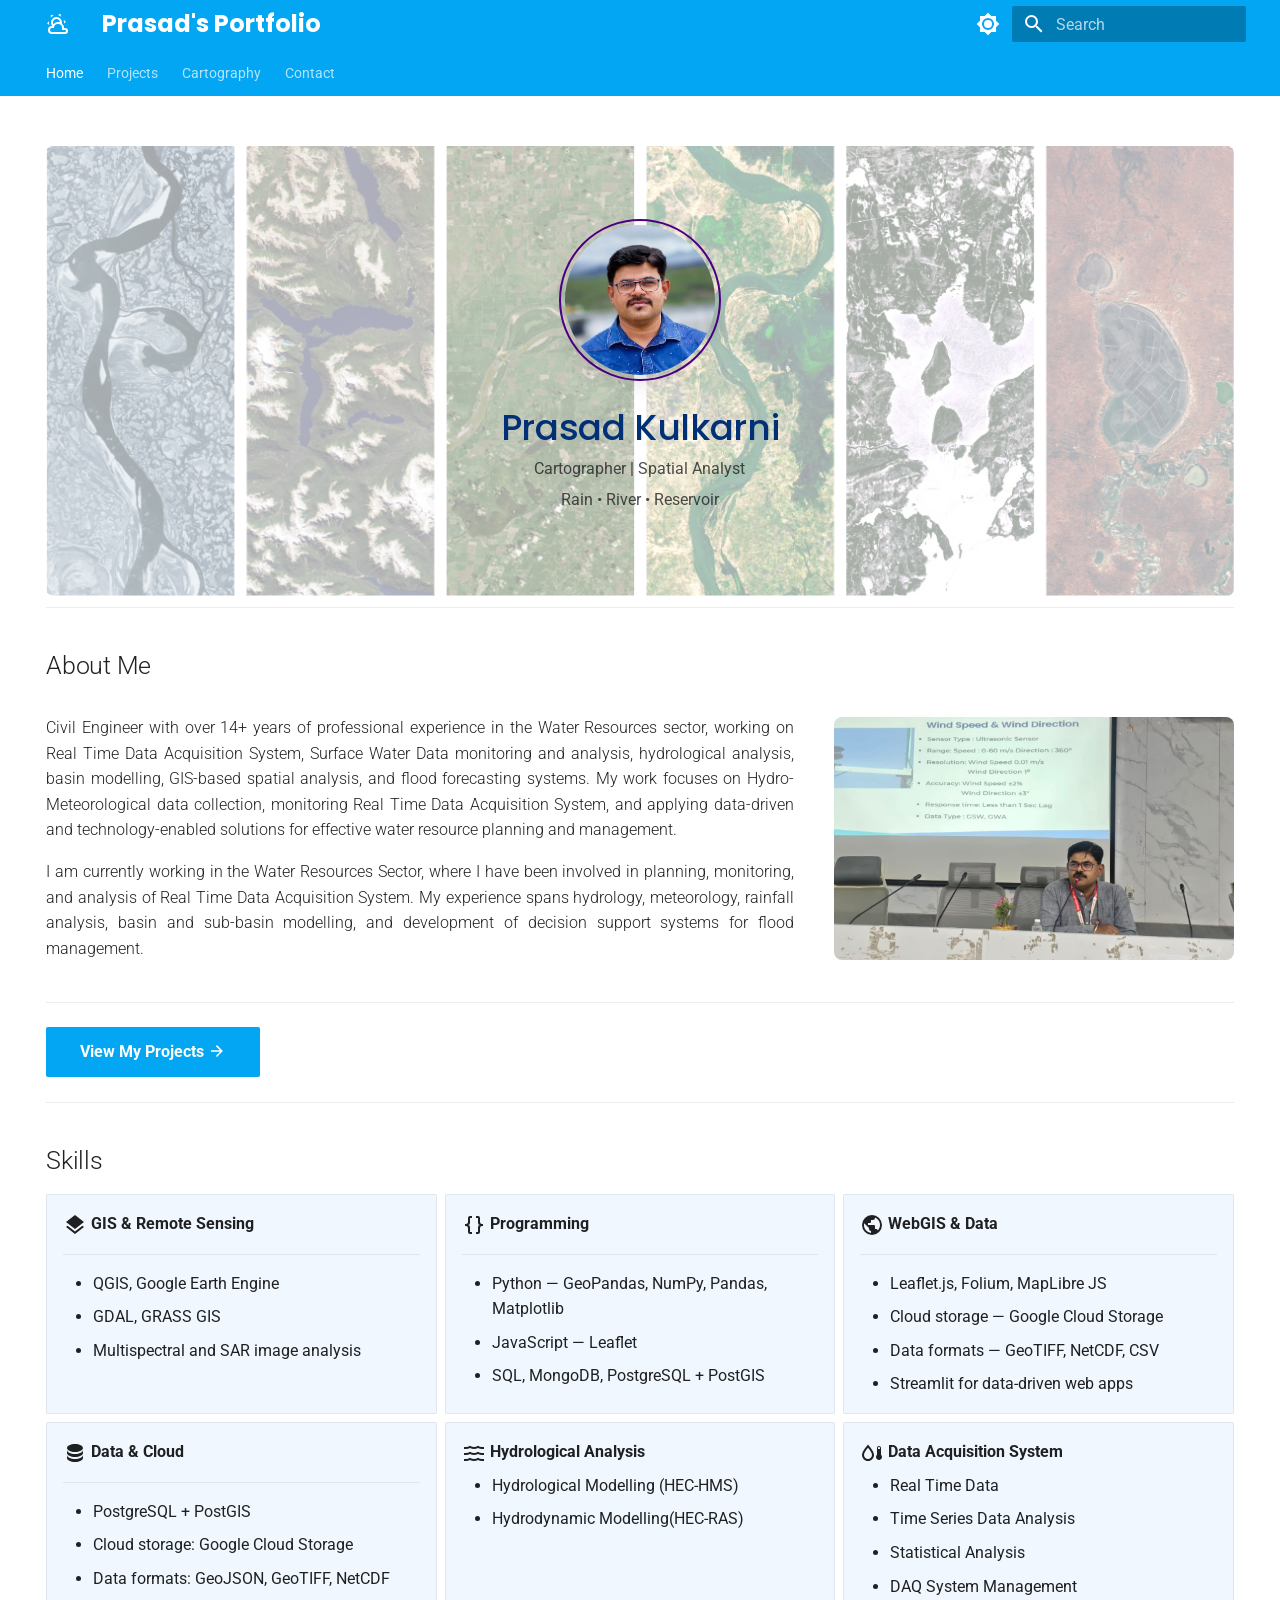
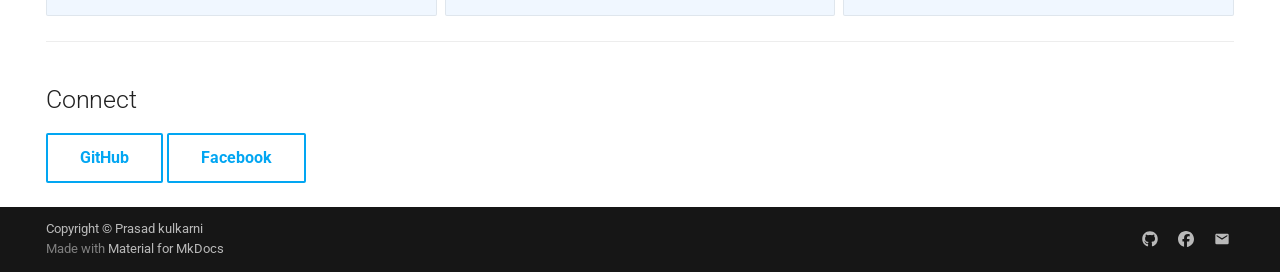
==== index.html @ f1de68cf "Deployed 03bf643 with MkDocs version: 1.6.1" ====
<!doctype html>
<html lang="en" class="no-js">
  <head>
    
      <meta charset="utf-8">
      <meta name="viewport" content="width=device-width,initial-scale=1">
      
        <meta name="description" content="Portfolio of Prasad Kulkarni — GIS, Remote Sensing, and Spatial Data Science">
      
      
        <meta name="author" content="Prasad Kulkarni">
      
      
      
      
        <link rel="next" href="projects/">
      
      
        
      
      
      <link rel="icon" href="assets/images/favicon.png">
      <meta name="generator" content="mkdocs-1.6.1, mkdocs-material-9.7.6">
    
    
      
        <title>Prasad's Portfolio</title>
      
    
    
      <link rel="stylesheet" href="assets/stylesheets/main.484c7ddc.min.css">
      
        
        <link rel="stylesheet" href="assets/stylesheets/palette.ab4e12ef.min.css">
      
      


    
    
      
    
    
      
        
        
        <link rel="preconnect" href="https://fonts.gstatic.com" crossorigin>
        <link rel="stylesheet" href="https://fonts.googleapis.com/css?family=Roboto:300,300i,400,400i,700,700i%7CRoboto+Mono:400,400i,700,700i&display=fallback">
        <style>:root{--md-text-font:"Roboto";--md-code-font:"Roboto Mono"}</style>
      
    
    
      <link rel="stylesheet" href="assets/css/extra.css">
    
    <script>__md_scope=new URL(".",location),__md_hash=e=>[...e].reduce(((e,_)=>(e<<5)-e+_.charCodeAt(0)),0),__md_get=(e,_=localStorage,t=__md_scope)=>JSON.parse(_.getItem(t.pathname+"."+e)),__md_set=(e,_,t=localStorage,a=__md_scope)=>{try{t.setItem(a.pathname+"."+e,JSON.stringify(_))}catch(e){}}</script>
    
      

    
    
  </head>
  
  
    
    
      
    
    
    
    
    <body dir="ltr" data-md-color-scheme="default" data-md-color-primary="light-blue" data-md-color-accent="indigo">
  
    
    <input class="md-toggle" data-md-toggle="drawer" type="checkbox" id="__drawer" autocomplete="off">
    <input class="md-toggle" data-md-toggle="search" type="checkbox" id="__search" autocomplete="off">
    <label class="md-overlay" for="__drawer"></label>
    <div data-md-component="skip">
      
        
        <a href="#about-me" class="md-skip">
          Skip to content
        </a>
      
    </div>
    <div data-md-component="announce">
      
    </div>
    
    
      

<header class="md-header" data-md-component="header">
  <nav class="md-header__inner md-grid" aria-label="Header">
    <a href="." title="Prasad&#39;s Portfolio" class="md-header__button md-logo" aria-label="Prasad's Portfolio" data-md-component="logo">
      
  
  <svg xmlns="http://www.w3.org/2000/svg" viewBox="0 0 24 24"><path d="M12.74 5.47c2.36 1.03 3.61 3.56 3.18 5.99A6 6 0 0 1 18 16v.17a3 3 0 0 1 1-.17 3 3 0 0 1 3 3 3 3 0 0 1-3 3H6a4 4 0 0 1-4-4 4 4 0 0 1 4-4h.27C5 12.45 4.6 10.24 5.5 8.26a5.49 5.49 0 0 1 7.24-2.79m-.81 1.83c-1.77-.8-3.84.01-4.62 1.77-.46 1.02-.38 2.15.1 3.06A5.99 5.99 0 0 1 12 10c.7 0 1.38.12 2 .34a3.51 3.51 0 0 0-2.07-3.04m1.62-3.66c-.55-.24-1.1-.41-1.67-.52l2.49-1.3.9 2.89a7.7 7.7 0 0 0-1.72-1.07m-7.46.8c-.49.35-.92.75-1.29 1.19l.11-2.81 2.96.68c-.62.21-1.22.53-1.78.94M18 9.71c-.09-.59-.22-1.16-.41-1.71l2.38 1.5-2.05 2.23c.11-.65.13-1.33.08-2.02M3.04 11.3c.07.6.2 1.17.39 1.7l-2.37-1.5L3.1 9.28c-.1.65-.13 1.33-.06 2.02M19 18h-3v-2a4 4 0 0 0-4-4 4 4 0 0 0-4 4H6a2 2 0 0 0-2 2 2 2 0 0 0 2 2h13a1 1 0 0 0 1-1 1 1 0 0 0-1-1"/></svg>

    </a>
    <label class="md-header__button md-icon" for="__drawer">
      
      <svg xmlns="http://www.w3.org/2000/svg" viewBox="0 0 24 24"><path d="M3 6h18v2H3zm0 5h18v2H3zm0 5h18v2H3z"/></svg>
    </label>
    <div class="md-header__title" data-md-component="header-title">
      <div class="md-header__ellipsis">
        <div class="md-header__topic">
          <span class="md-ellipsis">
            Prasad's Portfolio
          </span>
        </div>
        <div class="md-header__topic" data-md-component="header-topic">
          <span class="md-ellipsis">
            
              Home
            
          </span>
        </div>
      </div>
    </div>
    
      
        <form class="md-header__option" data-md-component="palette">
  
    
    
    
    <input class="md-option" data-md-color-media="" data-md-color-scheme="default" data-md-color-primary="light-blue" data-md-color-accent="indigo"  aria-label="Switch to dark mode"  type="radio" name="__palette" id="__palette_0">
    
      <label class="md-header__button md-icon" title="Switch to dark mode" for="__palette_1" hidden>
        <svg xmlns="http://www.w3.org/2000/svg" viewBox="0 0 24 24"><path d="M12 8a4 4 0 0 0-4 4 4 4 0 0 0 4 4 4 4 0 0 0 4-4 4 4 0 0 0-4-4m0 10a6 6 0 0 1-6-6 6 6 0 0 1 6-6 6 6 0 0 1 6 6 6 6 0 0 1-6 6m8-9.31V4h-4.69L12 .69 8.69 4H4v4.69L.69 12 4 15.31V20h4.69L12 23.31 15.31 20H20v-4.69L23.31 12z"/></svg>
      </label>
    
  
    
    
    
    <input class="md-option" data-md-color-media="" data-md-color-scheme="slate" data-md-color-primary="black" data-md-color-accent="indigo"  aria-label="Switch to light mode"  type="radio" name="__palette" id="__palette_1">
    
      <label class="md-header__button md-icon" title="Switch to light mode" for="__palette_0" hidden>
        <svg xmlns="http://www.w3.org/2000/svg" viewBox="0 0 24 24"><path d="M12 18c-.89 0-1.74-.2-2.5-.55C11.56 16.5 13 14.42 13 12s-1.44-4.5-3.5-5.45C10.26 6.2 11.11 6 12 6a6 6 0 0 1 6 6 6 6 0 0 1-6 6m8-9.31V4h-4.69L12 .69 8.69 4H4v4.69L.69 12 4 15.31V20h4.69L12 23.31 15.31 20H20v-4.69L23.31 12z"/></svg>
      </label>
    
  
</form>
      
    
    
      <script>var palette=__md_get("__palette");if(palette&&palette.color){if("(prefers-color-scheme)"===palette.color.media){var media=matchMedia("(prefers-color-scheme: light)"),input=document.querySelector(media.matches?"[data-md-color-media='(prefers-color-scheme: light)']":"[data-md-color-media='(prefers-color-scheme: dark)']");palette.color.media=input.getAttribute("data-md-color-media"),palette.color.scheme=input.getAttribute("data-md-color-scheme"),palette.color.primary=input.getAttribute("data-md-color-primary"),palette.color.accent=input.getAttribute("data-md-color-accent")}for(var[key,value]of Object.entries(palette.color))document.body.setAttribute("data-md-color-"+key,value)}</script>
    
    
    
      
      
        <label class="md-header__button md-icon" for="__search">
          
          <svg xmlns="http://www.w3.org/2000/svg" viewBox="0 0 24 24"><path d="M9.5 3A6.5 6.5 0 0 1 16 9.5c0 1.61-.59 3.09-1.56 4.23l.27.27h.79l5 5-1.5 1.5-5-5v-.79l-.27-.27A6.52 6.52 0 0 1 9.5 16 6.5 6.5 0 0 1 3 9.5 6.5 6.5 0 0 1 9.5 3m0 2C7 5 5 7 5 9.5S7 14 9.5 14 14 12 14 9.5 12 5 9.5 5"/></svg>
        </label>
        <div class="md-search" data-md-component="search" role="dialog">
  <label class="md-search__overlay" for="__search"></label>
  <div class="md-search__inner" role="search">
    <form class="md-search__form" name="search">
      <input type="text" class="md-search__input" name="query" aria-label="Search" placeholder="Search" autocapitalize="off" autocorrect="off" autocomplete="off" spellcheck="false" data-md-component="search-query" required>
      <label class="md-search__icon md-icon" for="__search">
        
        <svg xmlns="http://www.w3.org/2000/svg" viewBox="0 0 24 24"><path d="M9.5 3A6.5 6.5 0 0 1 16 9.5c0 1.61-.59 3.09-1.56 4.23l.27.27h.79l5 5-1.5 1.5-5-5v-.79l-.27-.27A6.52 6.52 0 0 1 9.5 16 6.5 6.5 0 0 1 3 9.5 6.5 6.5 0 0 1 9.5 3m0 2C7 5 5 7 5 9.5S7 14 9.5 14 14 12 14 9.5 12 5 9.5 5"/></svg>
        
        <svg xmlns="http://www.w3.org/2000/svg" viewBox="0 0 24 24"><path d="M20 11v2H8l5.5 5.5-1.42 1.42L4.16 12l7.92-7.92L13.5 5.5 8 11z"/></svg>
      </label>
      <nav class="md-search__options" aria-label="Search">
        
        <button type="reset" class="md-search__icon md-icon" title="Clear" aria-label="Clear" tabindex="-1">
          
          <svg xmlns="http://www.w3.org/2000/svg" viewBox="0 0 24 24"><path d="M19 6.41 17.59 5 12 10.59 6.41 5 5 6.41 10.59 12 5 17.59 6.41 19 12 13.41 17.59 19 19 17.59 13.41 12z"/></svg>
        </button>
      </nav>
      
    </form>
    <div class="md-search__output">
      <div class="md-search__scrollwrap" tabindex="0" data-md-scrollfix>
        <div class="md-search-result" data-md-component="search-result">
          <div class="md-search-result__meta">
            Initializing search
          </div>
          <ol class="md-search-result__list" role="presentation"></ol>
        </div>
      </div>
    </div>
  </div>
</div>
      
    
    
  </nav>
  
</header>
    
    <div class="md-container" data-md-component="container">
      
      
        
          
            
<nav class="md-tabs" aria-label="Tabs" data-md-component="tabs">
  <div class="md-grid">
    <ul class="md-tabs__list">
      
        
  
  
  
    
  
  
    <li class="md-tabs__item md-tabs__item--active">
      <a href="." class="md-tabs__link">
        
  
  
    
  
  Home

      </a>
    </li>
  

      
        
  
  
  
  
    
    
      <li class="md-tabs__item">
        <a href="projects/" class="md-tabs__link">
          
  
  
  Projects

        </a>
      </li>
    
  

      
        
  
  
  
  
    <li class="md-tabs__item">
      <a href="cartography/" class="md-tabs__link">
        
  
  
    
  
  Cartography

      </a>
    </li>
  

      
        
  
  
  
  
    <li class="md-tabs__item">
      <a href="contact/" class="md-tabs__link">
        
  
  
    
  
  Contact

      </a>
    </li>
  

      
    </ul>
  </div>
</nav>
          
        
      
      <main class="md-main" data-md-component="main">
        <div class="md-main__inner md-grid">
          
            
              
                
              
              <div class="md-sidebar md-sidebar--primary" data-md-component="sidebar" data-md-type="navigation" hidden>
                <div class="md-sidebar__scrollwrap">
                  <div class="md-sidebar__inner">
                    


  


<nav class="md-nav md-nav--primary md-nav--lifted" aria-label="Navigation" data-md-level="0">
  <label class="md-nav__title" for="__drawer">
    <a href="." title="Prasad&#39;s Portfolio" class="md-nav__button md-logo" aria-label="Prasad's Portfolio" data-md-component="logo">
      
  
  <svg xmlns="http://www.w3.org/2000/svg" viewBox="0 0 24 24"><path d="M12.74 5.47c2.36 1.03 3.61 3.56 3.18 5.99A6 6 0 0 1 18 16v.17a3 3 0 0 1 1-.17 3 3 0 0 1 3 3 3 3 0 0 1-3 3H6a4 4 0 0 1-4-4 4 4 0 0 1 4-4h.27C5 12.45 4.6 10.24 5.5 8.26a5.49 5.49 0 0 1 7.24-2.79m-.81 1.83c-1.77-.8-3.84.01-4.62 1.77-.46 1.02-.38 2.15.1 3.06A5.99 5.99 0 0 1 12 10c.7 0 1.38.12 2 .34a3.51 3.51 0 0 0-2.07-3.04m1.62-3.66c-.55-.24-1.1-.41-1.67-.52l2.49-1.3.9 2.89a7.7 7.7 0 0 0-1.72-1.07m-7.46.8c-.49.35-.92.75-1.29 1.19l.11-2.81 2.96.68c-.62.21-1.22.53-1.78.94M18 9.71c-.09-.59-.22-1.16-.41-1.71l2.38 1.5-2.05 2.23c.11-.65.13-1.33.08-2.02M3.04 11.3c.07.6.2 1.17.39 1.7l-2.37-1.5L3.1 9.28c-.1.65-.13 1.33-.06 2.02M19 18h-3v-2a4 4 0 0 0-4-4 4 4 0 0 0-4 4H6a2 2 0 0 0-2 2 2 2 0 0 0 2 2h13a1 1 0 0 0 1-1 1 1 0 0 0-1-1"/></svg>

    </a>
    Prasad's Portfolio
  </label>
  
  <ul class="md-nav__list" data-md-scrollfix>
    
      
      
  
  
    
  
  
  
    <li class="md-nav__item md-nav__item--active">
      
      <input class="md-nav__toggle md-toggle" type="checkbox" id="__toc">
      
      
      
        <label class="md-nav__link md-nav__link--active" for="__toc">
          
  
  
  <span class="md-ellipsis">
    
  
    Home
  

    
  </span>
  
  

          <span class="md-nav__icon md-icon"></span>
        </label>
      
      <a href="." class="md-nav__link md-nav__link--active">
        
  
  
  <span class="md-ellipsis">
    
  
    Home
  

    
  </span>
  
  

      </a>
      
        

<nav class="md-nav md-nav--secondary" aria-label="Table of contents">
  
  
  
  
    <label class="md-nav__title" for="__toc">
      <span class="md-nav__icon md-icon"></span>
      Table of contents
    </label>
    <ul class="md-nav__list" data-md-component="toc" data-md-scrollfix>
      
        <li class="md-nav__item">
  <a href="#about-me" class="md-nav__link">
    <span class="md-ellipsis">
      
        About Me
      
    </span>
  </a>
  
</li>
      
        <li class="md-nav__item">
  <a href="#skills" class="md-nav__link">
    <span class="md-ellipsis">
      
        Skills
      
    </span>
  </a>
  
</li>
      
        <li class="md-nav__item">
  <a href="#connect" class="md-nav__link">
    <span class="md-ellipsis">
      
        Connect
      
    </span>
  </a>
  
</li>
      
    </ul>
  
</nav>
      
    </li>
  

    
      
      
  
  
  
  
    
    
    
    
      
      
    
    
    <li class="md-nav__item md-nav__item--nested">
      
        
        
        <input class="md-nav__toggle md-toggle " type="checkbox" id="__nav_2" >
        
          
          <label class="md-nav__link" for="__nav_2" id="__nav_2_label" tabindex="0">
            
  
  
  <span class="md-ellipsis">
    
  
    Projects
  

    
  </span>
  
  

            <span class="md-nav__icon md-icon"></span>
          </label>
        
        <nav class="md-nav" data-md-level="1" aria-labelledby="__nav_2_label" aria-expanded="false">
          <label class="md-nav__title" for="__nav_2">
            <span class="md-nav__icon md-icon"></span>
            
  
    Projects
  

          </label>
          <ul class="md-nav__list" data-md-scrollfix>
            
              
                
  
  
  
  
    <li class="md-nav__item">
      <a href="projects/" class="md-nav__link">
        
  
  
  <span class="md-ellipsis">
    
  
    All Projects
  

    
  </span>
  
  

      </a>
    </li>
  

              
            
              
                
  
  
  
  
    <li class="md-nav__item">
      <a href="projects/godavari-flood/" class="md-nav__link">
        
  
  
  <span class="md-ellipsis">
    
  
    Flood Mapping Project
  

    
  </span>
  
  

      </a>
    </li>
  

              
            
              
                
  
  
  
  
    <li class="md-nav__item">
      <a href="projects/Daily-Rainfall-From-IMD-Gridded-Data/" class="md-nav__link">
        
  
  
  <span class="md-ellipsis">
    
  
    Daily Rainfall Data Download from IMD
  

    
  </span>
  
  

      </a>
    </li>
  

              
            
          </ul>
        </nav>
      
    </li>
  

    
      
      
  
  
  
  
    <li class="md-nav__item">
      <a href="cartography/" class="md-nav__link">
        
  
  
  <span class="md-ellipsis">
    
  
    Cartography
  

    
  </span>
  
  

      </a>
    </li>
  

    
      
      
  
  
  
  
    <li class="md-nav__item">
      <a href="contact/" class="md-nav__link">
        
  
  
  <span class="md-ellipsis">
    
  
    Contact
  

    
  </span>
  
  

      </a>
    </li>
  

    
  </ul>
</nav>
                  </div>
                </div>
              </div>
            
            
              
                
              
              <div class="md-sidebar md-sidebar--secondary" data-md-component="sidebar" data-md-type="toc" hidden>
                <div class="md-sidebar__scrollwrap">
                  <div class="md-sidebar__inner">
                    

<nav class="md-nav md-nav--secondary" aria-label="Table of contents">
  
  
  
  
    <label class="md-nav__title" for="__toc">
      <span class="md-nav__icon md-icon"></span>
      Table of contents
    </label>
    <ul class="md-nav__list" data-md-component="toc" data-md-scrollfix>
      
        <li class="md-nav__item">
  <a href="#about-me" class="md-nav__link">
    <span class="md-ellipsis">
      
        About Me
      
    </span>
  </a>
  
</li>
      
        <li class="md-nav__item">
  <a href="#skills" class="md-nav__link">
    <span class="md-ellipsis">
      
        Skills
      
    </span>
  </a>
  
</li>
      
        <li class="md-nav__item">
  <a href="#connect" class="md-nav__link">
    <span class="md-ellipsis">
      
        Connect
      
    </span>
  </a>
  
</li>
      
    </ul>
  
</nav>
                  </div>
                </div>
              </div>
            
          
          
            <div class="md-content" data-md-component="content">
              
              <article class="md-content__inner md-typeset">
                
                  
  




<!--
CHECKLIST FOR THIS PAGE:
- [ ] Replace [YOUR NAME] with your full name (3 places)
- [ ] Replace [YOUR JOB TITLE] with your current or target role
- [ ] Replace [YOUR TAGLINE] with a short phrase describing your focus
- [ ] Rewrite the About Me paragraph with your own words
- [ ] Replace assets/images/profile.png with your actual photo (keep the filename or update it below)
- [ ] Replace assets/images/about.png with your own image (a field photo, map, or workspace shot)
- [ ] Edit the skill cards to match your actual skills (add, remove, or rename cards as needed)
- [ ] Update GitHub and LinkedIn links in the Connect section
- [ ] Add your CV PDF to docs/assets/ and update the filename in the Download CV button
-->

<div class="hero">
  <div class="hero-content">
    <img src="assets/images/profile.png" alt="prasad kulkarni" class="profile-photo">
    <h1>Prasad Kulkarni</h1>
    <p>Cartographer | Spatial Analyst</p>
    <p class="tagline">
      Rain • River • Reservoir
    </p>
  </div>
</div>

<hr />
<h2 id="about-me">About Me</h2>
<div class="about-section">
<div class="about-text">
<p>Civil Engineer with over 14+ years of professional experience in the Water Resources sector, working on Real Time Data Acquisition System, Surface Water Data monitoring and analysis, hydrological analysis, basin modelling, GIS-based spatial analysis, and flood forecasting systems. My work focuses on Hydro-Meteorological data collection, monitoring Real Time Data Acquisition System, and applying data-driven and technology-enabled solutions for effective water resource planning and management.</p>
<p>I am currently working in the Water Resources Sector,  where I have been involved in planning, monitoring, and analysis of Real Time 
Data Acquisition System. My experience spans hydrology, meteorology, rainfall analysis, basin and sub-basin modelling, and development of decision support systems for flood management.</p>
</div>
<div class="about-image">
  <img src="assets/images/about.png" alt="About">
</div>
</div>
<hr />
<p><a class="md-button md-button--primary" href="projects/">View My Projects <span class="twemoji"><svg xmlns="http://www.w3.org/2000/svg" viewBox="0 0 24 24"><path d="M4 11v2h12l-5.5 5.5 1.42 1.42L19.84 12l-7.92-7.92L10.5 5.5 16 11z"/></svg></span></a></p>
<!-- [Download CV :material-download:](assets/[YOUR-NAME]-CV.pdf){ .md-button } -->

<hr />
<h2 id="skills">Skills</h2>
<div class="grid cards">
<ul>
<li>
<p><span class="twemoji lg middle"><svg xmlns="http://www.w3.org/2000/svg" viewBox="0 0 24 24"><path d="m12 16 7.36-5.73L21 9l-9-7-9 7 1.63 1.27M12 18.54l-7.38-5.73L3 14.07l9 7 9-7-1.63-1.27z"/></svg></span> <strong>GIS &amp; Remote Sensing</strong></p>
<hr />
<ul>
<li>QGIS, Google Earth Engine</li>
<li>GDAL, GRASS GIS</li>
<li>Multispectral and SAR image analysis</li>
</ul>
</li>
<li>
<p><span class="twemoji lg middle"><svg xmlns="http://www.w3.org/2000/svg" viewBox="0 0 24 24"><path d="M8 3a2 2 0 0 0-2 2v4a2 2 0 0 1-2 2H3v2h1a2 2 0 0 1 2 2v4a2 2 0 0 0 2 2h2v-2H8v-5a2 2 0 0 0-2-2 2 2 0 0 0 2-2V5h2V3m6 0a2 2 0 0 1 2 2v4a2 2 0 0 0 2 2h1v2h-1a2 2 0 0 0-2 2v4a2 2 0 0 1-2 2h-2v-2h2v-5a2 2 0 0 1 2-2 2 2 0 0 1-2-2V5h-2V3z"/></svg></span> <strong>Programming</strong></p>
<hr />
<ul>
<li>Python — GeoPandas, NumPy, Pandas, Matplotlib</li>
<li>JavaScript — Leaflet</li>
<li>SQL, MongoDB, PostgreSQL + PostGIS</li>
</ul>
</li>
</ul>
<!-- -   :material-star-four-points:{ .lg .middle } **Machine Learning & GeoAI**

    ---

    - Supervised classification — Random Forest, XGBoost
    - Deep learning for image segmentation — U-Net, SAM
    - scikit-learn, PyTorch, TensorFlow
    - Object detection in satellite imagery -->
<ul>
<li>
<p><span class="twemoji lg middle"><svg xmlns="http://www.w3.org/2000/svg" viewBox="0 0 24 24"><path d="M17.9 17.39c-.26-.8-1.01-1.39-1.9-1.39h-1v-3a1 1 0 0 0-1-1H8v-2h2a1 1 0 0 0 1-1V7h2a2 2 0 0 0 2-2v-.41a7.984 7.984 0 0 1 2.9 12.8M11 19.93c-3.95-.49-7-3.85-7-7.93 0-.62.08-1.22.21-1.79L9 15v1a2 2 0 0 0 2 2m1-16A10 10 0 0 0 2 12a10 10 0 0 0 10 10 10 10 0 0 0 10-10A10 10 0 0 0 12 2"/></svg></span> <strong>WebGIS &amp; Data</strong></p>
<hr />
<ul>
<li>Leaflet.js, Folium, MapLibre JS</li>
<li>Cloud storage — Google Cloud Storage</li>
<li>Data formats — GeoTIFF, NetCDF, CSV</li>
<li>Streamlit for data-driven web apps</li>
</ul>
</li>
<li>
<p><span class="twemoji lg middle"><svg xmlns="http://www.w3.org/2000/svg" viewBox="0 0 24 24"><path d="M12 3C7.58 3 4 4.79 4 7s3.58 4 8 4 8-1.79 8-4-3.58-4-8-4M4 9v3c0 2.21 3.58 4 8 4s8-1.79 8-4V9c0 2.21-3.58 4-8 4s-8-1.79-8-4m0 5v3c0 2.21 3.58 4 8 4s8-1.79 8-4v-3c0 2.21-3.58 4-8 4s-8-1.79-8-4"/></svg></span> <strong>Data &amp; Cloud</strong></p>
<hr />
<ul>
<li>PostgreSQL + PostGIS</li>
<li>Cloud storage: Google Cloud Storage</li>
<li>Data formats: GeoJSON, GeoTIFF, NetCDF</li>
</ul>
</li>
<li>
<p><span class="twemoji lg middle"><svg xmlns="http://www.w3.org/2000/svg" viewBox="0 0 24 24"><path d="M20 12h2v2h-2c-1.38 0-2.74-.35-4-1-2.5 1.3-5.5 1.3-8 0-1.26.65-2.63 1-4 1H2v-2h2c1.39 0 2.78-.47 4-1.33 2.44 1.71 5.56 1.71 8 0 1.22.86 2.61 1.33 4 1.33m0-6h2v2h-2c-1.38 0-2.74-.35-4-1-2.5 1.3-5.5 1.3-8 0-1.26.65-2.63 1-4 1H2V6h2c1.39 0 2.78-.47 4-1.33 2.44 1.71 5.56 1.71 8 0C17.22 5.53 18.61 6 20 6m0 12h2v2h-2c-1.38 0-2.74-.35-4-1-2.5 1.3-5.5 1.3-8 0-1.26.65-2.63 1-4 1H2v-2h2c1.39 0 2.78-.47 4-1.33 2.44 1.71 5.56 1.71 8 0 1.22.86 2.61 1.33 4 1.33"/></svg></span> <strong>Hydrological Analysis</strong></p>
<ul>
<li>Hydrological Modelling (HEC-HMS)</li>
<li>Hydrodynamic Modelling(HEC-RAS)</li>
</ul>
</li>
<li>
<p><span class="twemoji lg middle"><svg xmlns="http://www.w3.org/2000/svg" viewBox="0 0 24 24"><path d="M19 5c-1.11 0-2 .89-2 2v6.76c-.64.57-1 1.39-1 2.24 0 1.66 1.34 3 3 3s3-1.34 3-3c0-.85-.36-1.67-1-2.23V7c0-1.11-.89-2-2-2m0 1c.55 0 1 .45 1 1v1h-2V7c0-.55.45-1 1-1M8 3.54l-.75.84S5.97 5.83 4.68 7.71 2 11.84 2 14c0 3.31 2.69 6 6 6s6-2.69 6-6c0-2.16-1.39-4.41-2.68-6.29S8.75 4.38 8.75 4.38zm0 3.13c.44.52.84.95 1.68 2.17C10.89 10.6 12 12.84 12 14c0 2.22-1.78 4-4 4s-4-1.78-4-4c0-1.16 1.11-3.4 2.32-5.16C7.16 7.62 7.56 7.19 8 6.67"/></svg></span> <strong>Data Acquisition System</strong></p>
<ul>
<li>Real Time Data</li>
<li>Time Series Data Analysis</li>
<li>Statistical Analysis</li>
<li>DAQ System Management</li>
</ul>
</li>
</ul>
</div>
<hr />
<h2 id="connect">Connect</h2>
<p><a class="md-button" href="https://github.com/kulprasad2007">GitHub</a>
<a class="md-button" href="https://facebook.com/kulprasad2007">Facebook</a></p>







  
  




  



                
              </article>
            </div>
          
          
<script>var target=document.getElementById(location.hash.slice(1));target&&target.name&&(target.checked=target.name.startsWith("__tabbed_"))</script>
        </div>
        
          <button type="button" class="md-top md-icon" data-md-component="top" hidden>
  
  <svg xmlns="http://www.w3.org/2000/svg" viewBox="0 0 24 24"><path d="M13 20h-2V8l-5.5 5.5-1.42-1.42L12 4.16l7.92 7.92-1.42 1.42L13 8z"/></svg>
  Back to top
</button>
        
      </main>
      
        <footer class="md-footer">
  
  <div class="md-footer-meta md-typeset">
    <div class="md-footer-meta__inner md-grid">
      <div class="md-copyright">
  
    <div class="md-copyright__highlight">
      Copyright &copy; Prasad kulkarni
    </div>
  
  
    Made with
    <a href="https://squidfunk.github.io/mkdocs-material/" target="_blank" rel="noopener">
      Material for MkDocs
    </a>
  
</div>
      
        
<div class="md-social">
  
    
    
    
    
      
      
    
    <a href="https://github.com/kulprasad2007" target="_blank" rel="noopener" title="github.com" class="md-social__link">
      <svg xmlns="http://www.w3.org/2000/svg" viewBox="0 0 512 512"><!--! Font Awesome Free 7.1.0 by @fontawesome - https://fontawesome.com License - https://fontawesome.com/license/free (Icons: CC BY 4.0, Fonts: SIL OFL 1.1, Code: MIT License) Copyright 2025 Fonticons, Inc.--><path d="M173.9 397.4c0 2-2.3 3.6-5.2 3.6-3.3.3-5.6-1.3-5.6-3.6 0-2 2.3-3.6 5.2-3.6 3-.3 5.6 1.3 5.6 3.6m-31.1-4.5c-.7 2 1.3 4.3 4.3 4.9 2.6 1 5.6 0 6.2-2s-1.3-4.3-4.3-5.2c-2.6-.7-5.5.3-6.2 2.3m44.2-1.7c-2.9.7-4.9 2.6-4.6 4.9.3 2 2.9 3.3 5.9 2.6 2.9-.7 4.9-2.6 4.6-4.6-.3-1.9-3-3.2-5.9-2.9M252.8 8C114.1 8 8 113.3 8 252c0 110.9 69.8 205.8 169.5 239.2 12.8 2.3 17.3-5.6 17.3-12.1 0-6.2-.3-40.4-.3-61.4 0 0-70 15-84.7-29.8 0 0-11.4-29.1-27.8-36.6 0 0-22.9-15.7 1.6-15.4 0 0 24.9 2 38.6 25.8 21.9 38.6 58.6 27.5 72.9 20.9 2.3-16 8.8-27.1 16-33.7-55.9-6.2-112.3-14.3-112.3-110.5 0-27.5 7.6-41.3 23.6-58.9-2.6-6.5-11.1-33.3 2.6-67.9 20.9-6.5 69 27 69 27 20-5.6 41.5-8.5 62.8-8.5s42.8 2.9 62.8 8.5c0 0 48.1-33.6 69-27 13.7 34.7 5.2 61.4 2.6 67.9 16 17.7 25.8 31.5 25.8 58.9 0 96.5-58.9 104.2-114.8 110.5 9.2 7.9 17 22.9 17 46.4 0 33.7-.3 75.4-.3 83.6 0 6.5 4.6 14.4 17.3 12.1C436.2 457.8 504 362.9 504 252 504 113.3 391.5 8 252.8 8M105.2 352.9c-1.3 1-1 3.3.7 5.2 1.6 1.6 3.9 2.3 5.2 1 1.3-1 1-3.3-.7-5.2-1.6-1.6-3.9-2.3-5.2-1m-10.8-8.1c-.7 1.3.3 2.9 2.3 3.9 1.6 1 3.6.7 4.3-.7.7-1.3-.3-2.9-2.3-3.9-2-.6-3.6-.3-4.3.7m32.4 35.6c-1.6 1.3-1 4.3 1.3 6.2 2.3 2.3 5.2 2.6 6.5 1 1.3-1.3.7-4.3-1.3-6.2-2.2-2.3-5.2-2.6-6.5-1m-11.4-14.7c-1.6 1-1.6 3.6 0 5.9s4.3 3.3 5.6 2.3c1.6-1.3 1.6-3.9 0-6.2-1.4-2.3-4-3.3-5.6-2"/></svg>
    </a>
  
    
    
    
    
      
      
    
    <a href="https://facebook.com/kulprasad2007" target="_blank" rel="noopener" title="facebook.com" class="md-social__link">
      <svg xmlns="http://www.w3.org/2000/svg" viewBox="0 0 512 512"><!--! Font Awesome Free 7.1.0 by @fontawesome - https://fontawesome.com License - https://fontawesome.com/license/free (Icons: CC BY 4.0, Fonts: SIL OFL 1.1, Code: MIT License) Copyright 2025 Fonticons, Inc.--><path d="M512 256C512 114.6 397.4 0 256 0S0 114.6 0 256c0 120 82.7 220.8 194.2 248.5V334.2h-52.8V256h52.8v-33.7c0-87.1 39.4-127.5 125-127.5 16.2 0 44.2 3.2 55.7 6.4V172c-6-.6-16.5-1-29.6-1-42 0-58.2 15.9-58.2 57.2V256h83.6l-14.4 78.2H287v175.9C413.8 494.8 512 386.9 512 256"/></svg>
    </a>
  
    
    
    
    
    <a href="mailto:kulprasad2024@outlook.com" target="_blank" rel="noopener" title="" class="md-social__link">
      <svg xmlns="http://www.w3.org/2000/svg" viewBox="0 0 24 24"><path d="m20 8-8 5-8-5V6l8 5 8-5m0-2H4c-1.11 0-2 .89-2 2v12a2 2 0 0 0 2 2h16a2 2 0 0 0 2-2V6a2 2 0 0 0-2-2"/></svg>
    </a>
  
</div>
      
    </div>
  </div>
</footer>
      
    </div>
    <div class="md-dialog" data-md-component="dialog">
      <div class="md-dialog__inner md-typeset"></div>
    </div>
    
    
    
      
      
      <script id="__config" type="application/json">{"annotate": null, "base": ".", "features": ["navigation.tabs", "navigation.top", "content.code.copy"], "search": "assets/javascripts/workers/search.2c215733.min.js", "tags": null, "translations": {"clipboard.copied": "Copied to clipboard", "clipboard.copy": "Copy to clipboard", "search.result.more.one": "1 more on this page", "search.result.more.other": "# more on this page", "search.result.none": "No matching documents", "search.result.one": "1 matching document", "search.result.other": "# matching documents", "search.result.placeholder": "Type to start searching", "search.result.term.missing": "Missing", "select.version": "Select version"}, "version": null}</script>
    
    
      <script src="assets/javascripts/bundle.79ae519e.min.js"></script>
      
    
  </body>
</html>
---- assets/stylesheets/main.484c7ddc.min.css ----
@charset "UTF-8";html{-webkit-text-size-adjust:none;-moz-text-size-adjust:none;text-size-adjust:none;box-sizing:border-box}*,:after,:before{box-sizing:inherit}@media (prefers-reduced-motion){*,:after,:before{transition:none!important}}body{margin:0}a,button,input,label{-webkit-tap-highlight-color:transparent}a{color:inherit;text-decoration:none}hr{border:0;box-sizing:initial;display:block;height:.05rem;overflow:visible;padding:0}small{font-size:80%}sub,sup{line-height:1em}img{border-style:none}table{border-collapse:initial;border-spacing:0}td,th{font-weight:400;vertical-align:top}button{background:#0000;border:0;font-family:inherit;font-size:inherit;margin:0;padding:0}input{border:0;outline:none}:root{--md-primary-fg-color:#4051b5;--md-primary-fg-color--light:#5d6cc0;--md-primary-fg-color--dark:#303fa1;--md-primary-bg-color:#fff;--md-primary-bg-color--light:#ffffffb3;--md-accent-fg-color:#526cfe;--md-accent-fg-color--transparent:#526cfe1a;--md-accent-bg-color:#fff;--md-accent-bg-color--light:#ffffffb3}[data-md-color-scheme=default]{color-scheme:light}[data-md-color-scheme=default] img[src$="#gh-dark-mode-only"],[data-md-color-scheme=default] img[src$="#only-dark"]{display:none}:root,[data-md-color-scheme=default]{--md-hue:225deg;--md-default-fg-color:#000000de;--md-default-fg-color--light:#0000008a;--md-default-fg-color--lighter:#00000052;--md-default-fg-color--lightest:#00000012;--md-default-bg-color:#fff;--md-default-bg-color--light:#ffffffb3;--md-default-bg-color--lighter:#ffffff4d;--md-default-bg-color--lightest:#ffffff1f;--md-code-fg-color:#36464e;--md-code-bg-color:#f5f5f5;--md-code-bg-color--light:#f5f5f5b3;--md-code-bg-color--lighter:#f5f5f54d;--md-code-hl-color:#4287ff;--md-code-hl-color--light:#4287ff1a;--md-code-hl-number-color:#d52a2a;--md-code-hl-special-color:#db1457;--md-code-hl-function-color:#a846b9;--md-code-hl-constant-color:#6e59d9;--md-code-hl-keyword-color:#3f6ec6;--md-code-hl-string-color:#1c7d4d;--md-code-hl-name-color:var(--md-code-fg-color);--md-code-hl-operator-color:var(--md-default-fg-color--light);--md-code-hl-punctuation-color:var(--md-default-fg-color--light);--md-code-hl-comment-color:var(--md-default-fg-color--light);--md-code-hl-generic-color:var(--md-default-fg-color--light);--md-code-hl-variable-color:var(--md-default-fg-color--light);--md-typeset-color:var(--md-default-fg-color);--md-typeset-a-color:var(--md-primary-fg-color);--md-typeset-del-color:#f5503d26;--md-typeset-ins-color:#0bd57026;--md-typeset-kbd-color:#fafafa;--md-typeset-kbd-accent-color:#fff;--md-typeset-kbd-border-color:#b8b8b8;--md-typeset-mark-color:#ffff0080;--md-typeset-table-color:#0000001f;--md-typeset-table-color--light:rgba(0,0,0,.035);--md-admonition-fg-color:var(--md-default-fg-color);--md-admonition-bg-color:var(--md-default-bg-color);--md-warning-fg-color:#000000de;--md-warning-bg-color:#ff9;--md-footer-fg-color:#fff;--md-footer-fg-color--light:#ffffffb3;--md-footer-fg-color--lighter:#ffffff73;--md-footer-bg-color:#000000de;--md-footer-bg-color--dark:#00000052;--md-shadow-z1:0 0.2rem 0.5rem #0000000d,0 0 0.05rem #0000001a;--md-shadow-z2:0 0.2rem 0.5rem #0000001a,0 0 0.05rem #00000040;--md-shadow-z3:0 0.2rem 0.5rem #0003,0 0 0.05rem #00000059}.md-icon svg{fill:currentcolor;display:block;height:1.2rem;width:1.2rem}body{-webkit-font-smoothing:antialiased;-moz-osx-font-smoothing:grayscale;--md-text-font-family:var(--md-text-font,_),-apple-system,BlinkMacSystemFont,Helvetica,Arial,sans-serif;--md-code-font-family:var(--md-code-font,_),SFMono-Regular,Consolas,Menlo,monospace}aside,body,input{font-feature-settings:"kern","liga";color:var(--md-typeset-color);font-family:var(--md-text-font-family)}code,kbd,pre{font-feature-settings:"kern";font-family:var(--md-code-font-family)}:root{--md-typeset-table-sort-icon:url('data:image/svg+xml;charset=utf-8,<svg xmlns="http://www.w3.org/2000/svg" viewBox="0 0 24 24"><path d="m18 21-4-4h3V7h-3l4-4 4 4h-3v10h3M2 19v-2h10v2M2 13v-2h7v2M2 7V5h4v2z"/></svg>');--md-typeset-table-sort-icon--asc:url('data:image/svg+xml;charset=utf-8,<svg xmlns="http://www.w3.org/2000/svg" viewBox="0 0 24 24"><path d="M19 17h3l-4 4-4-4h3V3h2M2 17h10v2H2M6 5v2H2V5m0 6h7v2H2z"/></svg>');--md-typeset-table-sort-icon--desc:url('data:image/svg+xml;charset=utf-8,<svg xmlns="http://www.w3.org/2000/svg" viewBox="0 0 24 24"><path d="M19 7h3l-4-4-4 4h3v14h2M2 17h10v2H2M6 5v2H2V5m0 6h7v2H2z"/></svg>')}.md-typeset{-webkit-print-color-adjust:exact;color-adjust:exact;font-size:.8rem;line-height:1.6;overflow-wrap:break-word}@media print{.md-typeset{font-size:.68rem}}.md-typeset blockquote,.md-typeset dl,.md-typeset figure,.md-typeset ol,.md-typeset pre,.md-typeset ul{margin-bottom:1em;margin-top:1em}.md-typeset h1{color:var(--md-default-fg-color--light);font-size:2em;line-height:1.3;margin:0 0 1.25em}.md-typeset h1,.md-typeset h2{font-weight:300;letter-spacing:-.01em}.md-typeset h2{font-size:1.5625em;line-height:1.4;margin:1.6em 0 .64em}.md-typeset h3{font-size:1.25em;font-weight:400;letter-spacing:-.01em;line-height:1.5;margin:1.6em 0 .8em}.md-typeset h2+h3{margin-top:.8em}.md-typeset h4{font-weight:700;letter-spacing:-.01em;margin:1em 0}.md-typeset h5,.md-typeset h6{color:var(--md-default-fg-color--light);font-size:.8em;font-weight:700;letter-spacing:-.01em;margin:1.25em 0}.md-typeset h5{text-transform:uppercase}.md-typeset h5 code{text-transform:none}.md-typeset hr{border-bottom:.05rem solid var(--md-default-fg-color--lightest);display:flow-root;margin:1.5em 0}.md-typeset a{color:var(--md-typeset-a-color);word-break:break-word}.md-typeset a,.md-typeset a:before{transition:color 125ms}.md-typeset a:focus,.md-typeset a:hover{color:var(--md-accent-fg-color)}.md-typeset a:focus code,.md-typeset a:hover code{background-color:var(--md-accent-fg-color--transparent);color:var(--md-accent-fg-color)}.md-typeset a code{color:var(--md-typeset-a-color)}.md-typeset a.focus-visible{outline-color:var(--md-accent-fg-color);outline-offset:.2rem}.md-typeset code,.md-typeset kbd,.md-typeset pre{color:var(--md-code-fg-color);direction:ltr;font-variant-ligatures:none;transition:background-color 125ms}@media print{.md-typeset code,.md-typeset kbd,.md-typeset pre{white-space:pre-wrap}}.md-typeset code{background-color:var(--md-code-bg-color);border-radius:.1rem;-webkit-box-decoration-break:clone;box-decoration-break:clone;font-size:.85em;padding:0 .2941176471em;transition:color 125ms,background-color 125ms;word-break:break-word}.md-typeset code:not(.focus-visible){-webkit-tap-highlight-color:transparent;outline:none}.md-typeset pre{display:flow-root;line-height:1.4;position:relative}.md-typeset pre>code{-webkit-box-decoration-break:slice;box-decoration-break:slice;box-shadow:none;display:block;margin:0;outline-color:var(--md-accent-fg-color);overflow:auto;padding:.7720588235em 1.1764705882em;scrollbar-color:var(--md-default-fg-color--lighter) #0000;scrollbar-width:thin;touch-action:auto;word-break:normal}.md-typeset pre>code:hover{scrollbar-color:var(--md-accent-fg-color) #0000}.md-typeset pre>code::-webkit-scrollbar{height:.2rem;width:.2rem}.md-typeset pre>code::-webkit-scrollbar-thumb{background-color:var(--md-default-fg-color--lighter)}.md-typeset pre>code::-webkit-scrollbar-thumb:hover{background-color:var(--md-accent-fg-color)}.md-typeset kbd{background-color:var(--md-typeset-kbd-color);border-radius:.1rem;box-shadow:0 .1rem 0 .05rem var(--md-typeset-kbd-border-color),0 .1rem 0 var(--md-typeset-kbd-border-color),0 -.1rem .2rem var(--md-typeset-kbd-accent-color) inset;color:var(--md-default-fg-color);display:inline-block;font-size:.75em;padding:0 .6666666667em;vertical-align:text-top;word-break:break-word}.md-typeset mark{background-color:var(--md-typeset-mark-color);-webkit-box-decoration-break:clone;box-decoration-break:clone;color:inherit;word-break:break-word}.md-typeset abbr{cursor:help;text-decoration:none}.md-typeset [data-preview],.md-typeset abbr{border-bottom:.05rem dotted var(--md-default-fg-color--light)}.md-typeset small{opacity:.75}[dir=ltr] .md-typeset sub,[dir=ltr] .md-typeset sup{margin-left:.078125em}[dir=rtl] .md-typeset sub,[dir=rtl] .md-typeset sup{margin-right:.078125em}[dir=ltr] .md-typeset blockquote{padding-left:.6rem}[dir=rtl] .md-typeset blockquote{padding-right:.6rem}[dir=ltr] .md-typeset blockquote{border-left:.2rem solid var(--md-default-fg-color--lighter)}[dir=rtl] .md-typeset blockquote{border-right:.2rem solid var(--md-default-fg-color--lighter)}.md-typeset blockquote{color:var(--md-default-fg-color--light);margin-left:0;margin-right:0}.md-typeset ul{list-style-type:disc}.md-typeset ul[type]{list-style-type:revert-layer}[dir=ltr] .md-typeset ol,[dir=ltr] .md-typeset ul{margin-left:.625em}[dir=rtl] .md-typeset ol,[dir=rtl] .md-typeset ul{margin-right:.625em}.md-typeset ol,.md-typeset ul{padding:0}.md-typeset ol:not([hidden]),.md-typeset ul:not([hidden]){display:flow-root}.md-typeset ol ol,.md-typeset ul ol{list-style-type:lower-alpha}.md-typeset ol ol ol,.md-typeset ul ol ol{list-style-type:lower-roman}.md-typeset ol ol ol ol,.md-typeset ul ol ol ol{list-style-type:upper-alpha}.md-typeset ol ol ol ol ol,.md-typeset ul ol ol ol ol{list-style-type:upper-roman}.md-typeset ol[type],.md-typeset ul[type]{list-style-type:revert-layer}[dir=ltr] .md-typeset ol li,[dir=ltr] .md-typeset ul li{margin-left:1.25em}[dir=rtl] .md-typeset ol li,[dir=rtl] .md-typeset ul li{margin-right:1.25em}.md-typeset ol li,.md-typeset ul li{margin-bottom:.5em}.md-typeset ol li blockquote,.md-typeset ol li p,.md-typeset ul li blockquote,.md-typeset ul li p{margin:.5em 0}.md-typeset ol li:last-child,.md-typeset ul li:last-child{margin-bottom:0}[dir=ltr] .md-typeset ol li ol,[dir=ltr] .md-typeset ol li ul,[dir=ltr] .md-typeset ul li ol,[dir=ltr] .md-typeset ul li ul{margin-left:.625em}[dir=rtl] .md-typeset ol li ol,[dir=rtl] .md-typeset ol li ul,[dir=rtl] .md-typeset ul li ol,[dir=rtl] .md-typeset ul li ul{margin-right:.625em}.md-typeset ol li ol,.md-typeset ol li ul,.md-typeset ul li ol,.md-typeset ul li ul{margin-bottom:.5em;margin-top:.5em}[dir=ltr] .md-typeset dd{margin-left:1.875em}[dir=rtl] .md-typeset dd{margin-right:1.875em}.md-typeset dd{margin-bottom:1.5em;margin-top:1em}.md-typeset img,.md-typeset svg,.md-typeset video{height:auto;max-width:100%}.md-typeset img[align=left]{margin:1em 1em 1em 0}.md-typeset img[align=right]{margin:1em 0 1em 1em}.md-typeset img[align]:only-child{margin-top:0}.md-typeset figure{display:flow-root;margin:1em auto;max-width:100%;text-align:center;width:fit-content}.md-typeset figure img{display:block;margin:0 auto}.md-typeset figcaption{font-style:italic;margin:1em auto;max-width:24rem}.md-typeset iframe{max-width:100%}.md-typeset table:not([class]){background-color:var(--md-default-bg-color);border:.05rem solid var(--md-typeset-table-color);border-radius:.1rem;display:inline-block;font-size:.64rem;max-width:100%;overflow:auto;touch-action:auto}@media print{.md-typeset table:not([class]){display:table}}.md-typeset table:not([class])+*{margin-top:1.5em}.md-typeset table:not([class]) td>:first-child,.md-typeset table:not([class]) th>:first-child{margin-top:0}.md-typeset table:not([class]) td>:last-child,.md-typeset table:not([class]) th>:last-child{margin-bottom:0}.md-typeset table:not([class]) td:not([align]),.md-typeset table:not([class]) th:not([align]){text-align:left}[dir=rtl] .md-typeset table:not([class]) td:not([align]),[dir=rtl] .md-typeset table:not([class]) th:not([align]){text-align:right}.md-typeset table:not([class]) th{font-weight:700;min-width:5rem;padding:.9375em 1.25em;vertical-align:top}.md-typeset table:not([class]) td{border-top:.05rem solid var(--md-typeset-table-color);padding:.9375em 1.25em;vertical-align:top}.md-typeset table:not([class]) tbody tr{transition:background-color 125ms}.md-typeset table:not([class]) tbody tr:hover{background-color:var(--md-typeset-table-color--light);box-shadow:0 .05rem 0 var(--md-default-bg-color) inset}.md-typeset table:not([class]) a{word-break:normal}.md-typeset table th[role=columnheader]{cursor:pointer}[dir=ltr] .md-typeset table th[role=columnheader]:after{margin-left:.5em}[dir=rtl] .md-typeset table th[role=columnheader]:after{margin-right:.5em}.md-typeset table th[role=columnheader]:after{content:"";display:inline-block;height:1.2em;-webkit-mask-image:var(--md-typeset-table-sort-icon);mask-image:var(--md-typeset-table-sort-icon);-webkit-mask-repeat:no-repeat;mask-repeat:no-repeat;-webkit-mask-size:contain;mask-size:contain;transition:background-color 125ms;vertical-align:text-bottom;width:1.2em}.md-typeset table th[role=columnheader]:hover:after{background-color:var(--md-default-fg-color--lighter)}.md-typeset table th[role=columnheader][aria-sort=ascending]:after{background-color:var(--md-default-fg-color--light);-webkit-mask-image:var(--md-typeset-table-sort-icon--asc);mask-image:var(--md-typeset-table-sort-icon--asc)}.md-typeset table th[role=columnheader][aria-sort=descending]:after{background-color:var(--md-default-fg-color--light);-webkit-mask-image:var(--md-typeset-table-sort-icon--desc);mask-image:var(--md-typeset-table-sort-icon--desc)}.md-typeset__scrollwrap{margin:1em -.8rem;overflow-x:auto;touch-action:auto}.md-typeset__table{display:inline-block;margin-bottom:.5em;padding:0 .8rem}@media print{.md-typeset__table{display:block}}html .md-typeset__table table{display:table;margin:0;overflow:hidden;width:100%}@media screen and (max-width:44.984375em){.md-content__inner>pre{margin:1em -.8rem}.md-content__inner>pre code{border-radius:0}}.md-typeset .md-author{border-radius:100%;display:block;flex-shrink:0;height:1.6rem;overflow:hidden;position:relative;transition:color 125ms,transform 125ms;width:1.6rem}.md-typeset .md-author img{display:block}.md-typeset .md-author--more{background:var(--md-default-fg-color--lightest);color:var(--md-default-fg-color--lighter);font-size:.6rem;font-weight:700;line-height:1.6rem;text-align:center}.md-typeset .md-author--long{height:2.4rem;width:2.4rem}.md-typeset a.md-author{transform:scale(1)}.md-typeset a.md-author img{border-radius:100%;filter:grayscale(100%) opacity(75%);transition:filter 125ms}.md-typeset a.md-author:focus,.md-typeset a.md-author:hover{transform:scale(1.1);z-index:1}.md-typeset a.md-author:focus img,.md-typeset a.md-author:hover img{filter:grayscale(0)}.md-banner{background-color:var(--md-footer-bg-color);color:var(--md-footer-fg-color);overflow:auto}@media print{.md-banner{display:none}}.md-banner--warning{background-color:var(--md-warning-bg-color);color:var(--md-warning-fg-color)}.md-banner__inner{font-size:.7rem;margin:.6rem auto;padding:0 .8rem}[dir=ltr] .md-banner__button{float:right}[dir=rtl] .md-banner__button{float:left}.md-banner__button{color:inherit;cursor:pointer;transition:opacity .25s}.no-js .md-banner__button{display:none}.md-banner__button:hover{opacity:.7}html{font-size:125%;height:100%;overflow-x:hidden}@media screen and (min-width:100em){html{font-size:137.5%}}@media screen and (min-width:125em){html{font-size:150%}}body{background-color:var(--md-default-bg-color);display:flex;flex-direction:column;font-size:.5rem;min-height:100%;position:relative;width:100%}@media print{body{display:block}}@media screen and (max-width:59.984375em){body[data-md-scrolllock]{position:fixed}}.md-grid{margin-left:auto;margin-right:auto;max-width:61rem}.md-container{display:flex;flex-direction:column;flex-grow:1}@media print{.md-container{display:block}}.md-main{flex-grow:1}.md-main__inner{display:flex;height:100%;margin-top:1.5rem}.md-ellipsis{overflow:hidden;text-overflow:ellipsis}.md-toggle{display:none}.md-option{height:0;opacity:0;position:absolute;width:0}.md-option:checked+label:not([hidden]){display:block}.md-option.focus-visible+label{outline-color:var(--md-accent-fg-color);outline-style:auto}.md-skip{background-color:var(--md-default-fg-color);border-radius:.1rem;color:var(--md-default-bg-color);font-size:.64rem;margin:.5rem;opacity:0;outline-color:var(--md-accent-fg-color);padding:.3rem .5rem;position:fixed;transform:translateY(.4rem);z-index:-1}.md-skip:focus{opacity:1;transform:translateY(0);transition:transform .25s cubic-bezier(.4,0,.2,1),opacity 175ms 75ms;z-index:10}@page{margin:25mm}:root{--md-clipboard-icon:url('data:image/svg+xml;charset=utf-8,<svg xmlns="http://www.w3.org/2000/svg" viewBox="0 0 24 24"><path d="M19 21H8V7h11m0-2H8a2 2 0 0 0-2 2v14a2 2 0 0 0 2 2h11a2 2 0 0 0 2-2V7a2 2 0 0 0-2-2m-3-4H4a2 2 0 0 0-2 2v14h2V3h12z"/></svg>')}.md-clipboard{border-radius:.1rem;color:var(--md-default-fg-color--lightest);cursor:pointer;height:1.5em;outline-color:var(--md-accent-fg-color);outline-offset:.1rem;transition:color .25s;width:1.5em;z-index:1}@media print{.md-clipboard{display:none}}.md-clipboard:not(.focus-visible){-webkit-tap-highlight-color:transparent;outline:none}:hover>.md-clipboard{color:var(--md-default-fg-color--light)}.md-clipboard:focus,.md-clipboard:hover{color:var(--md-accent-fg-color)}.md-clipboard:after{background-color:currentcolor;content:"";display:block;height:1.125em;margin:0 auto;-webkit-mask-image:var(--md-clipboard-icon);mask-image:var(--md-clipboard-icon);-webkit-mask-position:center;mask-position:center;-webkit-mask-repeat:no-repeat;mask-repeat:no-repeat;-webkit-mask-size:contain;mask-size:contain;width:1.125em}.md-clipboard--inline{cursor:pointer}.md-clipboard--inline code{transition:color .25s,background-color .25s}.md-clipboard--inline:focus code,.md-clipboard--inline:hover code{background-color:var(--md-accent-fg-color--transparent);color:var(--md-accent-fg-color)}:root{--md-code-select-icon:url('data:image/svg+xml;charset=utf-8,<svg xmlns="http://www.w3.org/2000/svg" viewBox="0 0 24 24"><path d="M19 19h-4v2h4c1.1 0 2-.9 2-2v-4h-2m0-12h-4v2h4v4h2V5c0-1.1-.9-2-2-2M5 5h4V3H5c-1.1 0-2 .9-2 2v4h2m0 6H3v4c0 1.1.9 2 2 2h4v-2H5zm2-4h2v2H7zm4 0h2v2h-2zm4 0h2v2h-2zM7 7h2v2H7zm4 0h2v2h-2zm4 0h2v2h-2zm-8 8h2v2H7zm4 0h2v2h-2zm4 0h2v2h-2z"/></svg>');--md-code-copy-icon:url('data:image/svg+xml;charset=utf-8,<svg xmlns="http://www.w3.org/2000/svg" viewBox="0 0 24 24"><path d="M19 21H8V7h11m0-2H8a2 2 0 0 0-2 2v14a2 2 0 0 0 2 2h11a2 2 0 0 0 2-2V7a2 2 0 0 0-2-2m-3-4H4a2 2 0 0 0-2 2v14h2V3h12z"/></svg>')}.md-typeset .md-code__content{display:grid}.md-code__nav{background-color:var(--md-code-bg-color--lighter);border-radius:.1rem;display:flex;gap:.2rem;padding:.2rem;position:absolute;right:.25em;top:.25em;transition:background-color .25s;z-index:1}:hover>.md-code__nav{background-color:var(--md-code-bg-color--light)}.md-code__button{color:var(--md-default-fg-color--lightest);cursor:pointer;display:block;height:1.5em;outline-color:var(--md-accent-fg-color);outline-offset:.1rem;transition:color .25s;width:1.5em}:hover>*>.md-code__button{color:var(--md-default-fg-color--light)}.md-code__button.focus-visible,.md-code__button:hover{color:var(--md-accent-fg-color)}.md-code__button--active{color:var(--md-default-fg-color)!important}.md-code__button:after{background-color:currentcolor;content:"";display:block;height:1.125em;margin:0 auto;-webkit-mask-position:center;mask-position:center;-webkit-mask-repeat:no-repeat;mask-repeat:no-repeat;-webkit-mask-size:contain;mask-size:contain;width:1.125em}.md-code__button[data-md-type=select]:after{-webkit-mask-image:var(--md-code-select-icon);mask-image:var(--md-code-select-icon)}.md-code__button[data-md-type=copy]:after{-webkit-mask-image:var(--md-code-copy-icon);mask-image:var(--md-code-copy-icon)}@keyframes consent{0%{opacity:0;transform:translateY(100%)}to{opacity:1;transform:translateY(0)}}@keyframes overlay{0%{opacity:0}to{opacity:1}}.md-consent__overlay{animation:overlay .25s both;-webkit-backdrop-filter:blur(.1rem);backdrop-filter:blur(.1rem);background-color:#0000008a;height:100%;opacity:1;position:fixed;top:0;width:100%;z-index:5}.md-consent__inner{animation:consent .5s cubic-bezier(.1,.7,.1,1) both;background-color:var(--md-default-bg-color);border:0;border-radius:.1rem;bottom:0;box-shadow:0 0 .2rem #0000001a,0 .2rem .4rem #0003;max-height:100%;overflow:auto;padding:0;position:fixed;width:100%;z-index:5}.md-consent__form{padding:.8rem}.md-consent__settings{display:none;margin:1em 0}input:checked+.md-consent__settings{display:block}.md-consent__controls{margin-bottom:.8rem}.md-typeset .md-consent__controls .md-button{display:inline}@media screen and (max-width:44.984375em){.md-typeset .md-consent__controls .md-button{display:block;margin-top:.4rem;text-align:center;width:100%}}.md-consent label{cursor:pointer}.md-content{flex-grow:1;min-width:0}.md-content__inner{margin:0 .8rem 1.2rem;padding-top:.6rem}@media screen and (min-width:76.25em){[dir=ltr] .md-sidebar--primary:not([hidden])~.md-content>.md-content__inner{margin-left:1.2rem}[dir=ltr] .md-sidebar--secondary:not([hidden])~.md-content>.md-content__inner,[dir=rtl] .md-sidebar--primary:not([hidden])~.md-content>.md-content__inner{margin-right:1.2rem}[dir=rtl] .md-sidebar--secondary:not([hidden])~.md-content>.md-content__inner{margin-left:1.2rem}}.md-content__inner:before{content:"";display:block;height:.4rem}.md-content__inner>:last-child{margin-bottom:0}[dir=ltr] .md-content__button{float:right}[dir=rtl] .md-content__button{float:left}[dir=ltr] .md-content__button{margin-left:.4rem}[dir=rtl] .md-content__button{margin-right:.4rem}.md-content__button{margin:.4rem 0;padding:0}@media print{.md-content__button{display:none}}.md-typeset .md-content__button{color:var(--md-default-fg-color--lighter)}.md-content__button svg{display:inline;vertical-align:top}[dir=rtl] .md-content__button svg{transform:scaleX(-1)}[dir=ltr] .md-dialog{right:.8rem}[dir=rtl] .md-dialog{left:.8rem}.md-dialog{background-color:var(--md-default-fg-color);border-radius:.1rem;bottom:.8rem;box-shadow:var(--md-shadow-z3);min-width:11.1rem;opacity:0;padding:.4rem .6rem;pointer-events:none;position:fixed;transform:translateY(100%);transition:transform 0ms .4s,opacity .4s;z-index:4}@media print{.md-dialog{display:none}}.md-dialog--active{opacity:1;pointer-events:auto;transform:translateY(0);transition:transform .4s cubic-bezier(.075,.85,.175,1),opacity .4s}.md-dialog__inner{color:var(--md-default-bg-color);font-size:.7rem}.md-feedback{margin:2em 0 1em;text-align:center}.md-feedback fieldset{border:none;margin:0;padding:0}.md-feedback__title{font-weight:700;margin:1em auto}.md-feedback__inner{position:relative}.md-feedback__list{display:flex;flex-wrap:wrap;place-content:baseline center;position:relative}.md-feedback__list:hover .md-icon:not(:disabled){color:var(--md-default-fg-color--lighter)}:disabled .md-feedback__list{min-height:1.8rem}.md-feedback__icon{color:var(--md-default-fg-color--light);cursor:pointer;flex-shrink:0;margin:0 .1rem;transition:color 125ms}.md-feedback__icon:not(:disabled).md-icon:hover{color:var(--md-accent-fg-color)}.md-feedback__icon:disabled{color:var(--md-default-fg-color--lightest);pointer-events:none}.md-feedback__note{opacity:0;position:relative;transform:translateY(.4rem);transition:transform .4s cubic-bezier(.1,.7,.1,1),opacity .15s}.md-feedback__note>*{margin:0 auto;max-width:16rem}:disabled .md-feedback__note{opacity:1;transform:translateY(0)}@media print{.md-feedback{display:none}}.md-footer{background-color:var(--md-footer-bg-color);color:var(--md-footer-fg-color)}@media print{.md-footer{display:none}}.md-footer__inner{justify-content:space-between;overflow:auto;padding:.2rem}.md-footer__inner:not([hidden]){display:flex}.md-footer__link{align-items:end;display:flex;flex-grow:0.01;margin-bottom:.4rem;margin-top:1rem;max-width:100%;outline-color:var(--md-accent-fg-color);overflow:hidden;transition:opacity .25s}.md-footer__link:focus,.md-footer__link:hover{opacity:.7}[dir=rtl] .md-footer__link svg{transform:scaleX(-1)}@media screen and (max-width:44.984375em){.md-footer__link--prev{flex-shrink:0}.md-footer__link--prev .md-footer__title{display:none}}[dir=ltr] .md-footer__link--next{margin-left:auto}[dir=rtl] .md-footer__link--next{margin-right:auto}.md-footer__link--next{text-align:right}[dir=rtl] .md-footer__link--next{text-align:left}.md-footer__title{flex-grow:1;font-size:.9rem;margin-bottom:.7rem;max-width:calc(100% - 2.4rem);padding:0 1rem;white-space:nowrap}.md-footer__button{margin:.2rem;padding:.4rem}.md-footer__direction{font-size:.64rem;opacity:.7}.md-footer-meta{background-color:var(--md-footer-bg-color--dark)}.md-footer-meta__inner{display:flex;flex-wrap:wrap;justify-content:space-between;padding:.2rem}html .md-footer-meta.md-typeset a{color:var(--md-footer-fg-color--light)}html .md-footer-meta.md-typeset a:focus,html .md-footer-meta.md-typeset a:hover{color:var(--md-footer-fg-color)}.md-copyright{color:var(--md-footer-fg-color--lighter);font-size:.64rem;margin:auto .6rem;padding:.4rem 0;width:100%}@media screen and (min-width:45em){.md-copyright{width:auto}}.md-copyright__highlight{color:var(--md-footer-fg-color--light)}.md-social{display:inline-flex;gap:.2rem;margin:0 .4rem;padding:.2rem 0 .6rem}@media screen and (min-width:45em){.md-social{padding:.6rem 0}}.md-social__link{display:inline-block;height:1.6rem;text-align:center;width:1.6rem}.md-social__link:before{line-height:1.9}.md-social__link svg{fill:currentcolor;max-height:.8rem;vertical-align:-25%}.md-typeset .md-button{border:.1rem solid;border-radius:.1rem;color:var(--md-primary-fg-color);cursor:pointer;display:inline-block;font-weight:700;padding:.625em 2em;transition:color 125ms,background-color 125ms,border-color 125ms}.md-typeset .md-button--primary{background-color:var(--md-primary-fg-color);border-color:var(--md-primary-fg-color);color:var(--md-primary-bg-color)}.md-typeset .md-button:focus,.md-typeset .md-button:hover{background-color:var(--md-accent-fg-color);border-color:var(--md-accent-fg-color);color:var(--md-accent-bg-color)}[dir=ltr] .md-typeset .md-input{border-top-left-radius:.1rem}[dir=ltr] .md-typeset .md-input,[dir=rtl] .md-typeset .md-input{border-top-right-radius:.1rem}[dir=rtl] .md-typeset .md-input{border-top-left-radius:.1rem}.md-typeset .md-input{border-bottom:.1rem solid var(--md-default-fg-color--lighter);box-shadow:var(--md-shadow-z1);font-size:.8rem;height:1.8rem;padding:0 .6rem;transition:border .25s,box-shadow .25s}.md-typeset .md-input:focus,.md-typeset .md-input:hover{border-bottom-color:var(--md-accent-fg-color);box-shadow:var(--md-shadow-z2)}.md-typeset .md-input--stretch{width:100%}.md-header{background-color:var(--md-primary-fg-color);box-shadow:0 0 .2rem #0000,0 .2rem .4rem #0000;color:var(--md-primary-bg-color);display:block;left:0;position:sticky;right:0;top:0;z-index:4}@media print{.md-header{display:none}}.md-header[hidden]{transform:translateY(-100%);transition:transform .25s cubic-bezier(.8,0,.6,1),box-shadow .25s}.md-header--shadow{box-shadow:0 0 .2rem #0000001a,0 .2rem .4rem #0003;transition:transform .25s cubic-bezier(.1,.7,.1,1),box-shadow .25s}.md-header__inner{align-items:center;display:flex;padding:0 .2rem}.md-header__button{color:currentcolor;cursor:pointer;margin:.2rem;outline-color:var(--md-accent-fg-color);padding:.4rem;position:relative;transition:opacity .25s;vertical-align:middle;z-index:1}.md-header__button:hover{opacity:.7}.md-header__button:not([hidden]){display:inline-block}.md-header__button:not(.focus-visible){-webkit-tap-highlight-color:transparent;outline:none}.md-header__button.md-logo{margin:.2rem;padding:.4rem}@media screen and (max-width:76.234375em){.md-header__button.md-logo{display:none}}.md-header__button.md-logo img,.md-header__button.md-logo svg{fill:currentcolor;display:block;height:1.2rem;width:auto}@media screen and (min-width:60em){.md-header__button[for=__search]{display:none}}.no-js .md-header__button[for=__search]{display:none}[dir=rtl] .md-header__button[for=__search] svg{transform:scaleX(-1)}@media screen and (min-width:76.25em){.md-header__button[for=__drawer]{display:none}}.md-header__topic{display:flex;max-width:100%;position:absolute;transition:transform .4s cubic-bezier(.1,.7,.1,1),opacity .15s;white-space:nowrap}.md-header__topic+.md-header__topic{opacity:0;pointer-events:none;transform:translateX(1.25rem);transition:transform .4s cubic-bezier(1,.7,.1,.1),opacity .15s;z-index:-1}[dir=rtl] .md-header__topic+.md-header__topic{transform:translateX(-1.25rem)}.md-header__topic:first-child{font-weight:700}[dir=ltr] .md-header__title{margin-left:1rem;margin-right:.4rem}[dir=rtl] .md-header__title{margin-left:.4rem;margin-right:1rem}.md-header__title{flex-grow:1;font-size:.9rem;height:2.4rem;line-height:2.4rem}.md-header__title--active .md-header__topic{opacity:0;pointer-events:none;transform:translateX(-1.25rem);transition:transform .4s cubic-bezier(1,.7,.1,.1),opacity .15s;z-index:-1}[dir=rtl] .md-header__title--active .md-header__topic{transform:translateX(1.25rem)}.md-header__title--active .md-header__topic+.md-header__topic{opacity:1;pointer-events:auto;transform:translateX(0);transition:transform .4s cubic-bezier(.1,.7,.1,1),opacity .15s;z-index:0}.md-header__title>.md-header__ellipsis{height:100%;position:relative;width:100%}.md-header__option{display:flex;flex-shrink:0;max-width:100%;transition:max-width 0ms .25s,opacity .25s .25s;white-space:nowrap}[data-md-toggle=search]:checked~.md-header .md-header__option{max-width:0;opacity:0;transition:max-width 0ms,opacity 0ms}.md-header__option>input{bottom:0}.md-header__source{display:none}@media screen and (min-width:60em){[dir=ltr] .md-header__source{margin-left:1rem}[dir=rtl] .md-header__source{margin-right:1rem}.md-header__source{display:block;max-width:11.7rem;width:11.7rem}}@media screen and (min-width:76.25em){[dir=ltr] .md-header__source{margin-left:1.4rem}[dir=rtl] .md-header__source{margin-right:1.4rem}}.md-meta{color:var(--md-default-fg-color--light);font-size:.7rem;line-height:1.3}.md-meta__list{display:inline-flex;flex-wrap:wrap;list-style:none;margin:0;padding:0}.md-meta__item:not(:last-child):after{content:"·";margin-left:.2rem;margin-right:.2rem}.md-meta__link{color:var(--md-typeset-a-color)}.md-meta__link:focus,.md-meta__link:hover{color:var(--md-accent-fg-color)}.md-draft{background-color:#ff1744;border-radius:.125em;color:#fff;display:inline-block;font-weight:700;padding-left:.5714285714em;padding-right:.5714285714em}:root{--md-nav-icon--prev:url('data:image/svg+xml;charset=utf-8,<svg xmlns="http://www.w3.org/2000/svg" viewBox="0 0 24 24"><path d="M20 11v2H8l5.5 5.5-1.42 1.42L4.16 12l7.92-7.92L13.5 5.5 8 11z"/></svg>');--md-nav-icon--next:url('data:image/svg+xml;charset=utf-8,<svg xmlns="http://www.w3.org/2000/svg" viewBox="0 0 24 24"><path d="M8.59 16.58 13.17 12 8.59 7.41 10 6l6 6-6 6z"/></svg>');--md-toc-icon:url('data:image/svg+xml;charset=utf-8,<svg xmlns="http://www.w3.org/2000/svg" viewBox="0 0 24 24"><path d="M3 9h14V7H3zm0 4h14v-2H3zm0 4h14v-2H3zm16 0h2v-2h-2zm0-10v2h2V7zm0 6h2v-2h-2z"/></svg>')}.md-nav{font-size:.7rem;line-height:1.3}.md-nav__title{color:var(--md-default-fg-color--light);display:block;font-weight:700;overflow:hidden;padding:0 .6rem;text-overflow:ellipsis}.md-nav__title .md-nav__button{display:none}.md-nav__title .md-nav__button img{height:100%;width:auto}.md-nav__title .md-nav__button.md-logo img,.md-nav__title .md-nav__button.md-logo svg{fill:currentcolor;display:block;height:2.4rem;max-width:100%;object-fit:contain;width:auto}.md-nav__list{list-style:none;margin:0;padding:0}.md-nav__link{align-items:flex-start;display:flex;gap:.4rem;margin-top:.625em;scroll-snap-align:start;transition:color 125ms}.md-nav__link--passed,.md-nav__link--passed code{color:var(--md-default-fg-color--light)}.md-nav__item .md-nav__link--active,.md-nav__item .md-nav__link--active code{color:var(--md-typeset-a-color)}.md-nav__link .md-ellipsis{position:relative}.md-nav__link .md-ellipsis code{word-break:normal}[dir=ltr] .md-nav__link .md-icon:last-child{margin-left:auto}[dir=rtl] .md-nav__link .md-icon:last-child{margin-right:auto}.md-nav__link .md-typeset{font-size:.7rem;line-height:1.3}.md-nav__link svg{fill:currentcolor;flex-shrink:0;height:1.3em;position:relative}.md-nav__link[for]:focus,.md-nav__link[for]:hover,.md-nav__link[href]:focus,.md-nav__link[href]:hover{color:var(--md-accent-fg-color);cursor:pointer}.md-nav__link[for]:focus code,.md-nav__link[for]:hover code,.md-nav__link[href]:focus code,.md-nav__link[href]:hover code{background-color:var(--md-accent-fg-color--transparent);color:var(--md-accent-fg-color)}.md-nav__link.focus-visible{outline-color:var(--md-accent-fg-color);outline-offset:.2rem}.md-nav--primary .md-nav__link[for=__toc]{display:none}.md-nav--primary .md-nav__link[for=__toc] .md-icon:after{background-color:currentcolor;display:block;height:100%;-webkit-mask-image:var(--md-toc-icon);mask-image:var(--md-toc-icon);width:100%}.md-nav--primary .md-nav__link[for=__toc]~.md-nav{display:none}.md-nav__container>.md-nav__link{margin-top:0}.md-nav__container>.md-nav__link:first-child{flex-grow:1;min-width:0}.md-nav__icon{flex-shrink:0}.md-nav__source{display:none}@media screen and (max-width:76.234375em){.md-nav--primary,.md-nav--primary .md-nav{background-color:var(--md-default-bg-color);display:flex;flex-direction:column;height:100%;left:0;position:absolute;right:0;top:0;z-index:1}.md-nav--primary .md-nav__item,.md-nav--primary .md-nav__title{font-size:.8rem;line-height:1.5}.md-nav--primary .md-nav__title{background-color:var(--md-default-fg-color--lightest);color:var(--md-default-fg-color--light);cursor:pointer;height:5.6rem;line-height:2.4rem;padding:3rem .8rem .2rem;position:relative;white-space:nowrap}[dir=ltr] .md-nav--primary .md-nav__title .md-nav__icon{left:.4rem}[dir=rtl] .md-nav--primary .md-nav__title .md-nav__icon{right:.4rem}.md-nav--primary .md-nav__title .md-nav__icon{display:block;height:1.2rem;margin:.2rem;position:absolute;top:.4rem;width:1.2rem}.md-nav--primary .md-nav__title .md-nav__icon:after{background-color:currentcolor;content:"";display:block;height:100%;-webkit-mask-image:var(--md-nav-icon--prev);mask-image:var(--md-nav-icon--prev);-webkit-mask-position:center;mask-position:center;-webkit-mask-repeat:no-repeat;mask-repeat:no-repeat;-webkit-mask-size:contain;mask-size:contain;width:100%}.md-nav--primary .md-nav__title~.md-nav__list{background-color:var(--md-default-bg-color);box-shadow:0 .05rem 0 var(--md-default-fg-color--lightest) inset;overflow-y:auto;scroll-snap-type:y mandatory;touch-action:pan-y}.md-nav--primary .md-nav__title~.md-nav__list>:first-child{border-top:0}.md-nav--primary .md-nav__title[for=__drawer]{background-color:var(--md-primary-fg-color);color:var(--md-primary-bg-color);font-weight:700}.md-nav--primary .md-nav__title .md-logo{display:block;left:.2rem;margin:.2rem;padding:.4rem;position:absolute;right:.2rem;top:.2rem}.md-nav--primary .md-nav__list{flex:1}.md-nav--primary .md-nav__item{border-top:.05rem solid var(--md-default-fg-color--lightest)}.md-nav--primary .md-nav__item--active>.md-nav__link{color:var(--md-typeset-a-color)}.md-nav--primary .md-nav__item--active>.md-nav__link:focus,.md-nav--primary .md-nav__item--active>.md-nav__link:hover{color:var(--md-accent-fg-color)}.md-nav--primary .md-nav__link{margin-top:0;padding:.6rem .8rem}.md-nav--primary .md-nav__link svg{margin-top:.1em}.md-nav--primary .md-nav__link>.md-nav__link{padding:0}[dir=ltr] .md-nav--primary .md-nav__link .md-nav__icon{margin-right:-.2rem}[dir=rtl] .md-nav--primary .md-nav__link .md-nav__icon{margin-left:-.2rem}.md-nav--primary .md-nav__link .md-nav__icon{font-size:1.2rem;height:1.2rem;width:1.2rem}.md-nav--primary .md-nav__link .md-nav__icon:after{background-color:currentcolor;content:"";display:block;height:100%;-webkit-mask-image:var(--md-nav-icon--next);mask-image:var(--md-nav-icon--next);-webkit-mask-position:center;mask-position:center;-webkit-mask-repeat:no-repeat;mask-repeat:no-repeat;-webkit-mask-size:contain;mask-size:contain;width:100%}[dir=rtl] .md-nav--primary .md-nav__icon:after{transform:scale(-1)}.md-nav--primary .md-nav--secondary .md-nav{background-color:initial;position:static}[dir=ltr] .md-nav--primary .md-nav--secondary .md-nav .md-nav__link{padding-left:1.4rem}[dir=rtl] .md-nav--primary .md-nav--secondary .md-nav .md-nav__link{padding-right:1.4rem}[dir=ltr] .md-nav--primary .md-nav--secondary .md-nav .md-nav .md-nav__link{padding-left:2rem}[dir=rtl] .md-nav--primary .md-nav--secondary .md-nav .md-nav .md-nav__link{padding-right:2rem}[dir=ltr] .md-nav--primary .md-nav--secondary .md-nav .md-nav .md-nav .md-nav__link{padding-left:2.6rem}[dir=rtl] .md-nav--primary .md-nav--secondary .md-nav .md-nav .md-nav .md-nav__link{padding-right:2.6rem}[dir=ltr] .md-nav--primary .md-nav--secondary .md-nav .md-nav .md-nav .md-nav .md-nav__link{padding-left:3.2rem}[dir=rtl] .md-nav--primary .md-nav--secondary .md-nav .md-nav .md-nav .md-nav .md-nav__link{padding-right:3.2rem}.md-nav--secondary{background-color:initial}.md-nav__toggle~.md-nav{display:flex;opacity:0;transform:translateX(100%);transition:transform .25s cubic-bezier(.8,0,.6,1),opacity 125ms 50ms}[dir=rtl] .md-nav__toggle~.md-nav{transform:translateX(-100%)}.md-nav__toggle:checked~.md-nav{opacity:1;transform:translateX(0);transition:transform .25s cubic-bezier(.4,0,.2,1),opacity 125ms 125ms}.md-nav__toggle:checked~.md-nav>.md-nav__list{backface-visibility:hidden}}@media screen and (max-width:59.984375em){.md-nav--primary .md-nav__link[for=__toc]{display:flex}.md-nav--primary .md-nav__link[for=__toc] .md-icon:after{content:""}.md-nav--primary .md-nav__link[for=__toc]+.md-nav__link{display:none}.md-nav--primary .md-nav__link[for=__toc]~.md-nav{display:flex}.md-nav__source{background-color:var(--md-primary-fg-color--dark);color:var(--md-primary-bg-color);display:block;padding:0 .2rem}}@media screen and (min-width:60em) and (max-width:76.234375em){.md-nav--integrated .md-nav__link[for=__toc]{display:flex}.md-nav--integrated .md-nav__link[for=__toc] .md-icon:after{content:""}.md-nav--integrated .md-nav__link[for=__toc]+.md-nav__link{display:none}.md-nav--integrated .md-nav__link[for=__toc]~.md-nav{display:flex}}@media screen and (min-width:60em){.md-nav{margin-bottom:-.4rem}.md-nav--secondary .md-nav__title{background:var(--md-default-bg-color);box-shadow:0 0 .4rem .4rem var(--md-default-bg-color);position:sticky;top:0;z-index:1}.md-nav--secondary .md-nav__title[for=__toc]{scroll-snap-align:start}.md-nav--secondary .md-nav__title .md-nav__icon{display:none}[dir=ltr] .md-nav--secondary .md-nav__list{padding-left:.6rem}[dir=rtl] .md-nav--secondary .md-nav__list{padding-right:.6rem}.md-nav--secondary .md-nav__list{padding-bottom:.4rem}[dir=ltr] .md-nav--secondary .md-nav__item>.md-nav__link{margin-right:.4rem}[dir=rtl] .md-nav--secondary .md-nav__item>.md-nav__link{margin-left:.4rem}}@media screen and (min-width:76.25em){.md-nav{margin-bottom:-.4rem;transition:max-height .25s cubic-bezier(.86,0,.07,1)}.md-nav--primary .md-nav__title{background:var(--md-default-bg-color);box-shadow:0 0 .4rem .4rem var(--md-default-bg-color);position:sticky;top:0;z-index:1}.md-nav--primary .md-nav__title[for=__drawer]{scroll-snap-align:start}.md-nav--primary .md-nav__title .md-nav__icon{display:none}[dir=ltr] .md-nav--primary .md-nav__list{padding-left:.6rem}[dir=rtl] .md-nav--primary .md-nav__list{padding-right:.6rem}.md-nav--primary .md-nav__list{padding-bottom:.4rem}[dir=ltr] .md-nav--primary .md-nav__item>.md-nav__link{margin-right:.4rem}[dir=rtl] .md-nav--primary .md-nav__item>.md-nav__link{margin-left:.4rem}.md-nav__toggle~.md-nav{display:grid;grid-template-rows:minmax(.4rem,0fr);opacity:0;transition:grid-template-rows .25s cubic-bezier(.86,0,.07,1),opacity .25s,visibility 0ms .25s;visibility:collapse}.md-nav__toggle~.md-nav>.md-nav__list{overflow:hidden}.md-nav__toggle.md-toggle--indeterminate~.md-nav,.md-nav__toggle:checked~.md-nav{grid-template-rows:minmax(.4rem,1fr);opacity:1;transition:grid-template-rows .25s cubic-bezier(.86,0,.07,1),opacity .15s .1s,visibility 0ms;visibility:visible}.md-nav__toggle.md-toggle--indeterminate~.md-nav{transition:none}.md-nav__item--nested>.md-nav>.md-nav__title{display:none}.md-nav__item--section{display:block;margin:1.25em 0}.md-nav__item--section:last-child{margin-bottom:0}.md-nav__item--section>.md-nav__link{font-weight:700}.md-nav__item--section>.md-nav__link[for]{color:var(--md-default-fg-color--light)}.md-nav__item--section>.md-nav__link:not(.md-nav__container){pointer-events:none}.md-nav__item--section>.md-nav__link .md-icon,.md-nav__item--section>.md-nav__link>[for]{display:none}[dir=ltr] .md-nav__item--section>.md-nav{margin-left:-.6rem}[dir=rtl] .md-nav__item--section>.md-nav{margin-right:-.6rem}.md-nav__item--section>.md-nav{display:block;opacity:1;visibility:visible}.md-nav__item--section>.md-nav>.md-nav__list>.md-nav__item{padding:0}.md-nav__icon{border-radius:100%;height:.9rem;transition:background-color .25s;width:.9rem}.md-nav__icon:hover{background-color:var(--md-accent-fg-color--transparent)}.md-nav__icon:after{background-color:currentcolor;border-radius:100%;content:"";display:inline-block;height:100%;-webkit-mask-image:var(--md-nav-icon--next);mask-image:var(--md-nav-icon--next);-webkit-mask-position:center;mask-position:center;-webkit-mask-repeat:no-repeat;mask-repeat:no-repeat;-webkit-mask-size:contain;mask-size:contain;transition:transform .25s;vertical-align:-.1rem;width:100%}[dir=rtl] .md-nav__icon:after{transform:rotate(180deg)}.md-nav__item--nested .md-nav__toggle:checked~.md-nav__link .md-nav__icon:after,.md-nav__item--nested .md-toggle--indeterminate~.md-nav__link .md-nav__icon:after{transform:rotate(90deg)}.md-nav--lifted>.md-nav__list>.md-nav__item,.md-nav--lifted>.md-nav__title{display:none}.md-nav--lifted>.md-nav__list>.md-nav__item--active{display:block}.md-nav--lifted>.md-nav__list>.md-nav__item--active>.md-nav__link{background:var(--md-default-bg-color);box-shadow:0 0 .4rem .4rem var(--md-default-bg-color);margin-top:0;position:sticky;top:0;z-index:1}.md-nav--lifted>.md-nav__list>.md-nav__item--active>.md-nav__link:not(.md-nav__container){pointer-events:none}.md-nav--lifted>.md-nav__list>.md-nav__item--active.md-nav__item--section{margin:0}[dir=ltr] .md-nav--lifted>.md-nav__list>.md-nav__item>.md-nav:not(.md-nav--secondary){margin-left:-.6rem}[dir=rtl] .md-nav--lifted>.md-nav__list>.md-nav__item>.md-nav:not(.md-nav--secondary){margin-right:-.6rem}.md-nav--lifted>.md-nav__list>.md-nav__item>[for]{color:var(--md-default-fg-color--light)}.md-nav--lifted .md-nav[data-md-level="1"]{grid-template-rows:minmax(.4rem,1fr);opacity:1;visibility:visible}[dir=ltr] .md-nav--integrated>.md-nav__list>.md-nav__item--active .md-nav--secondary{border-left:.05rem solid var(--md-primary-fg-color)}[dir=rtl] .md-nav--integrated>.md-nav__list>.md-nav__item--active .md-nav--secondary{border-right:.05rem solid var(--md-primary-fg-color)}.md-nav--integrated>.md-nav__list>.md-nav__item--active .md-nav--secondary{display:block;margin-bottom:1.25em;opacity:1;visibility:visible}.md-nav--integrated>.md-nav__list>.md-nav__item--active .md-nav--secondary>.md-nav__list{overflow:visible;padding-bottom:0}.md-nav--integrated>.md-nav__list>.md-nav__item--active .md-nav--secondary>.md-nav__title{display:none}}.md-pagination{font-size:.8rem;font-weight:700;gap:.4rem}.md-pagination,.md-pagination>*{align-items:center;display:flex;justify-content:center}.md-pagination>*{border-radius:.2rem;height:1.8rem;min-width:1.8rem;text-align:center}.md-pagination__current{background-color:var(--md-default-fg-color--lightest);color:var(--md-default-fg-color--light)}.md-pagination__link{transition:color 125ms,background-color 125ms}.md-pagination__link:focus,.md-pagination__link:hover{background-color:var(--md-accent-fg-color--transparent);color:var(--md-accent-fg-color)}.md-pagination__link:focus svg,.md-pagination__link:hover svg{color:var(--md-accent-fg-color)}.md-pagination__link.focus-visible{outline-color:var(--md-accent-fg-color);outline-offset:.2rem}.md-pagination__link svg{fill:currentcolor;color:var(--md-default-fg-color--lighter);display:block;max-height:100%;width:1.2rem}:root{--md-path-icon:url('data:image/svg+xml;charset=utf-8,<svg xmlns="http://www.w3.org/2000/svg" viewBox="0 0 24 24"><path d="M8.59 16.58 13.17 12 8.59 7.41 10 6l6 6-6 6z"/></svg>')}.md-path{font-size:.7rem;margin:0 .8rem;overflow:auto;padding-top:1.2rem}.md-path:not([hidden]){display:block}@media screen and (min-width:76.25em){.md-path{margin:0 1.2rem}}.md-path__list{align-items:center;display:flex;gap:.2rem;list-style:none;margin:0;padding:0}.md-path__item:not(:first-child){display:inline-flex;gap:.2rem;white-space:nowrap}.md-path__item:not(:first-child):before{background-color:var(--md-default-fg-color--lighter);content:"";display:inline;height:.8rem;-webkit-mask-image:var(--md-path-icon);mask-image:var(--md-path-icon);width:.8rem}.md-path__link{align-items:center;color:var(--md-default-fg-color--light);display:flex}.md-path__link:focus,.md-path__link:hover{color:var(--md-accent-fg-color)}:root{--md-post-pin-icon:url('data:image/svg+xml;charset=utf-8,<svg xmlns="http://www.w3.org/2000/svg" viewBox="0 0 24 24"><path d="M16 12V4h1V2H7v2h1v8l-2 2v2h5.2v6h1.6v-6H18v-2z"/></svg>')}.md-post__back{border-bottom:.05rem solid var(--md-default-fg-color--lightest);margin-bottom:1.2rem;padding-bottom:1.2rem}@media screen and (max-width:76.234375em){.md-post__back{display:none}}[dir=rtl] .md-post__back svg{transform:scaleX(-1)}.md-post__authors{display:flex;flex-direction:column;gap:.6rem;margin:0 .6rem 1.2rem}.md-post .md-post__meta a{transition:color 125ms}.md-post .md-post__meta a:focus,.md-post .md-post__meta a:hover{color:var(--md-accent-fg-color)}.md-post__title{color:var(--md-default-fg-color--light);font-weight:700}.md-post--excerpt{margin-bottom:3.2rem}.md-post--excerpt .md-post__header{align-items:center;display:flex;gap:.6rem;min-height:1.6rem}.md-post--excerpt .md-post__authors{align-items:center;display:inline-flex;flex-direction:row;gap:.2rem;margin:0;min-height:2.4rem}[dir=ltr] .md-post--excerpt .md-post__meta .md-meta__list{margin-right:.4rem}[dir=rtl] .md-post--excerpt .md-post__meta .md-meta__list{margin-left:.4rem}.md-post--excerpt .md-post__content>:first-child{--md-scroll-margin:6rem;margin-top:0}.md-post>.md-nav--secondary{margin:1em 0}.md-pin{background:var(--md-default-fg-color--lightest);border-radius:1rem;margin-top:-.05rem;padding:.2rem}.md-pin:after{background-color:currentcolor;content:"";display:block;height:.6rem;margin:0 auto;-webkit-mask-image:var(--md-post-pin-icon);mask-image:var(--md-post-pin-icon);-webkit-mask-position:center;mask-position:center;-webkit-mask-repeat:no-repeat;mask-repeat:no-repeat;-webkit-mask-size:contain;mask-size:contain;width:.6rem}.md-profile{align-items:center;display:flex;font-size:.7rem;gap:.6rem;line-height:1.4;width:100%}.md-profile__description{flex-grow:1}.md-content--post{display:flex}@media screen and (max-width:76.234375em){.md-content--post{flex-flow:column-reverse}}.md-content--post>.md-content__inner{flex-grow:1;min-width:0}@media screen and (min-width:76.25em){[dir=ltr] .md-content--post>.md-content__inner{margin-left:1.2rem}[dir=rtl] .md-content--post>.md-content__inner{margin-right:1.2rem}}@media screen and (max-width:76.234375em){.md-sidebar.md-sidebar--post{padding:0;position:static;width:100%}.md-sidebar.md-sidebar--post .md-sidebar__scrollwrap{overflow:visible}.md-sidebar.md-sidebar--post .md-sidebar__inner{padding:0}.md-sidebar.md-sidebar--post .md-post__meta{margin-left:.6rem;margin-right:.6rem}.md-sidebar.md-sidebar--post .md-nav__item{border:none;display:inline}.md-sidebar.md-sidebar--post .md-nav__list{display:inline-flex;flex-wrap:wrap;gap:.6rem;padding-bottom:.6rem;padding-top:.6rem}.md-sidebar.md-sidebar--post .md-nav__link{padding:0}.md-sidebar.md-sidebar--post .md-nav{height:auto;margin-bottom:0;position:static}}:root{--md-progress-value:0;--md-progress-delay:400ms}.md-progress{background:var(--md-primary-bg-color);height:.075rem;opacity:min(clamp(0,var(--md-progress-value),1),clamp(0,100 - var(--md-progress-value),1));position:fixed;top:0;transform:scaleX(calc(var(--md-progress-value)*1%));transform-origin:left;transition:transform .5s cubic-bezier(.19,1,.22,1),opacity .25s var(--md-progress-delay);width:100%;z-index:4}:root{--md-search-result-icon:url('data:image/svg+xml;charset=utf-8,<svg xmlns="http://www.w3.org/2000/svg" viewBox="0 0 24 24"><path d="M14 2H6a2 2 0 0 0-2 2v16a2 2 0 0 0 2 2h7c-.41-.25-.8-.56-1.14-.9-.33-.33-.61-.7-.86-1.1H6V4h7v5h5v1.18c.71.16 1.39.43 2 .82V8zm6.31 16.9c1.33-2.11.69-4.9-1.4-6.22-2.11-1.33-4.91-.68-6.22 1.4-1.34 2.11-.69 4.89 1.4 6.22 1.46.93 3.32.93 4.79.02L22 23.39 23.39 22zm-3.81.1a2.5 2.5 0 0 1-2.5-2.5 2.5 2.5 0 0 1 2.5-2.5 2.5 2.5 0 0 1 2.5 2.5 2.5 2.5 0 0 1-2.5 2.5"/></svg>')}.md-search{position:relative}@media screen and (min-width:60em){.md-search{padding:.2rem 0}}.no-js .md-search{display:none}.md-search__overlay{opacity:0;z-index:1}@media screen and (max-width:59.984375em){[dir=ltr] .md-search__overlay{left:-2.2rem}[dir=rtl] .md-search__overlay{right:-2.2rem}.md-search__overlay{background-color:var(--md-default-bg-color);border-radius:1rem;height:2rem;overflow:hidden;pointer-events:none;position:absolute;top:-1rem;transform-origin:center;transition:transform .3s .1s,opacity .2s .2s;width:2rem}[data-md-toggle=search]:checked~.md-header .md-search__overlay{opacity:1;transition:transform .4s,opacity .1s}}@media screen and (min-width:60em){[dir=ltr] .md-search__overlay{left:0}[dir=rtl] .md-search__overlay{right:0}.md-search__overlay{background-color:#0000008a;cursor:pointer;height:0;position:fixed;top:0;transition:width 0ms .25s,height 0ms .25s,opacity .25s;width:0}[data-md-toggle=search]:checked~.md-header .md-search__overlay{height:200vh;opacity:1;transition:width 0ms,height 0ms,opacity .25s;width:100%}}@media screen and (max-width:29.984375em){[data-md-toggle=search]:checked~.md-header .md-search__overlay{transform:scale(45)}}@media screen and (min-width:30em) and (max-width:44.984375em){[data-md-toggle=search]:checked~.md-header .md-search__overlay{transform:scale(60)}}@media screen and (min-width:45em) and (max-width:59.984375em){[data-md-toggle=search]:checked~.md-header .md-search__overlay{transform:scale(75)}}.md-search__inner{backface-visibility:hidden}@media screen and (max-width:59.984375em){[dir=ltr] .md-search__inner{left:0}[dir=rtl] .md-search__inner{right:0}.md-search__inner{height:0;opacity:0;overflow:hidden;position:fixed;top:0;transform:translateX(5%);transition:width 0ms .3s,height 0ms .3s,transform .15s cubic-bezier(.4,0,.2,1) .15s,opacity .15s .15s;width:0;z-index:2}[dir=rtl] .md-search__inner{transform:translateX(-5%)}[data-md-toggle=search]:checked~.md-header .md-search__inner{height:100%;opacity:1;transform:translateX(0);transition:width 0ms 0ms,height 0ms 0ms,transform .15s cubic-bezier(.1,.7,.1,1) .15s,opacity .15s .15s;width:100%}}@media screen and (min-width:60em){[dir=ltr] .md-search__inner{float:right}[dir=rtl] .md-search__inner{float:left}.md-search__inner{padding:.1rem 0;position:relative;transition:width .25s cubic-bezier(.1,.7,.1,1);width:11.7rem}}@media screen and (min-width:60em) and (max-width:76.234375em){[data-md-toggle=search]:checked~.md-header .md-search__inner{width:23.4rem}}@media screen and (min-width:76.25em){[data-md-toggle=search]:checked~.md-header .md-search__inner{width:34.4rem}}.md-search__form{background-color:var(--md-default-bg-color);box-shadow:0 0 .6rem #0000;height:2.4rem;position:relative;transition:color .25s,background-color .25s;z-index:2}@media screen and (min-width:60em){.md-search__form{background-color:#00000042;border-radius:.1rem;height:1.8rem}.md-search__form:hover{background-color:#ffffff1f}}[data-md-toggle=search]:checked~.md-header .md-search__form{background-color:var(--md-default-bg-color);border-radius:.1rem .1rem 0 0;box-shadow:0 0 .6rem #00000012;color:var(--md-default-fg-color)}[dir=ltr] .md-search__input{padding-left:3.6rem;padding-right:2.2rem}[dir=rtl] .md-search__input{padding-left:2.2rem;padding-right:3.6rem}.md-search__input{background:#0000;font-size:.9rem;height:100%;position:relative;text-overflow:ellipsis;width:100%;z-index:2}.md-search__input::placeholder{transition:color .25s}.md-search__input::placeholder,.md-search__input~.md-search__icon{color:var(--md-default-fg-color--light)}.md-search__input::-ms-clear{display:none}@media screen and (max-width:59.984375em){.md-search__input{font-size:.9rem;height:2.4rem;width:100%}}@media screen and (min-width:60em){[dir=ltr] .md-search__input{padding-left:2.2rem}[dir=rtl] .md-search__input{padding-right:2.2rem}.md-search__input{color:inherit;font-size:.8rem}.md-search__input::placeholder{color:var(--md-primary-bg-color--light)}.md-search__input+.md-search__icon{color:var(--md-primary-bg-color)}[data-md-toggle=search]:checked~.md-header .md-search__input{text-overflow:clip}[data-md-toggle=search]:checked~.md-header .md-search__input+.md-search__icon{color:var(--md-default-fg-color--light)}[data-md-toggle=search]:checked~.md-header .md-search__input::placeholder{color:#0000}}.md-search__icon{cursor:pointer;display:inline-block;height:1.2rem;transition:color .25s,opacity .25s;width:1.2rem}.md-search__icon:hover{opacity:.7}[dir=ltr] .md-search__icon[for=__search]{left:.5rem}[dir=rtl] .md-search__icon[for=__search]{right:.5rem}.md-search__icon[for=__search]{position:absolute;top:.3rem;z-index:2}[dir=rtl] .md-search__icon[for=__search] svg{transform:scaleX(-1)}@media screen and (max-width:59.984375em){[dir=ltr] .md-search__icon[for=__search]{left:.8rem}[dir=rtl] .md-search__icon[for=__search]{right:.8rem}.md-search__icon[for=__search]{top:.6rem}.md-search__icon[for=__search] svg:first-child{display:none}}@media screen and (min-width:60em){.md-search__icon[for=__search]{pointer-events:none}.md-search__icon[for=__search] svg:last-child{display:none}}[dir=ltr] .md-search__options{right:.5rem}[dir=rtl] .md-search__options{left:.5rem}.md-search__options{pointer-events:none;position:absolute;top:.3rem;z-index:2}@media screen and (max-width:59.984375em){[dir=ltr] .md-search__options{right:.8rem}[dir=rtl] .md-search__options{left:.8rem}.md-search__options{top:.6rem}}[dir=ltr] .md-search__options>.md-icon{margin-left:.2rem}[dir=rtl] .md-search__options>.md-icon{margin-right:.2rem}.md-search__options>.md-icon{color:var(--md-default-fg-color--light);opacity:0;transform:scale(.75);transition:transform .15s cubic-bezier(.1,.7,.1,1),opacity .15s}.md-search__options>.md-icon:not(.focus-visible){-webkit-tap-highlight-color:transparent;outline:none}[data-md-toggle=search]:checked~.md-header .md-search__input:valid~.md-search__options>.md-icon{opacity:1;pointer-events:auto;transform:scale(1)}[data-md-toggle=search]:checked~.md-header .md-search__input:valid~.md-search__options>.md-icon:hover{opacity:.7}[dir=ltr] .md-search__suggest{padding-left:3.6rem;padding-right:2.2rem}[dir=rtl] .md-search__suggest{padding-left:2.2rem;padding-right:3.6rem}.md-search__suggest{align-items:center;color:var(--md-default-fg-color--lighter);display:flex;font-size:.9rem;height:100%;opacity:0;position:absolute;top:0;transition:opacity 50ms;white-space:nowrap;width:100%}@media screen and (min-width:60em){[dir=ltr] .md-search__suggest{padding-left:2.2rem}[dir=rtl] .md-search__suggest{padding-right:2.2rem}.md-search__suggest{font-size:.8rem}}[data-md-toggle=search]:checked~.md-header .md-search__suggest{opacity:1;transition:opacity .3s .1s}[dir=ltr] .md-search__output{border-bottom-left-radius:.1rem}[dir=ltr] .md-search__output,[dir=rtl] .md-search__output{border-bottom-right-radius:.1rem}[dir=rtl] .md-search__output{border-bottom-left-radius:.1rem}.md-search__output{overflow:hidden;position:absolute;width:100%;z-index:1}@media screen and (max-width:59.984375em){.md-search__output{bottom:0;top:2.4rem}}@media screen and (min-width:60em){.md-search__output{opacity:0;top:1.9rem;transition:opacity .4s}[data-md-toggle=search]:checked~.md-header .md-search__output{box-shadow:var(--md-shadow-z3);opacity:1}}.md-search__scrollwrap{backface-visibility:hidden;background-color:var(--md-default-bg-color);height:100%;overflow-y:auto;touch-action:pan-y}@media (-webkit-max-device-pixel-ratio:1),(max-resolution:1dppx){.md-search__scrollwrap{transform:translateZ(0)}}@media screen and (min-width:60em) and (max-width:76.234375em){.md-search__scrollwrap{width:23.4rem}}@media screen and (min-width:76.25em){.md-search__scrollwrap{width:34.4rem}}@media screen and (min-width:60em){.md-search__scrollwrap{max-height:0;scrollbar-color:var(--md-default-fg-color--lighter) #0000;scrollbar-width:thin}[data-md-toggle=search]:checked~.md-header .md-search__scrollwrap{max-height:75vh}.md-search__scrollwrap:hover{scrollbar-color:var(--md-accent-fg-color) #0000}.md-search__scrollwrap::-webkit-scrollbar{height:.2rem;width:.2rem}.md-search__scrollwrap::-webkit-scrollbar-thumb{background-color:var(--md-default-fg-color--lighter)}.md-search__scrollwrap::-webkit-scrollbar-thumb:hover{background-color:var(--md-accent-fg-color)}}.md-search-result{color:var(--md-default-fg-color);word-break:break-word}.md-search-result__meta{background-color:var(--md-default-fg-color--lightest);color:var(--md-default-fg-color--light);font-size:.64rem;line-height:1.8rem;padding:0 .8rem;scroll-snap-align:start}@media screen and (min-width:60em){[dir=ltr] .md-search-result__meta{padding-left:2.2rem}[dir=rtl] .md-search-result__meta{padding-right:2.2rem}}.md-search-result__list{list-style:none;margin:0;padding:0;-webkit-user-select:none;user-select:none}.md-search-result__item{box-shadow:0 -.05rem var(--md-default-fg-color--lightest)}.md-search-result__item:first-child{box-shadow:none}.md-search-result__link{display:block;outline:none;scroll-snap-align:start;transition:background-color .25s}.md-search-result__link:focus,.md-search-result__link:hover{background-color:var(--md-accent-fg-color--transparent)}.md-search-result__link:last-child p:last-child{margin-bottom:.6rem}.md-search-result__more>summary{cursor:pointer;display:block;outline:none;position:sticky;scroll-snap-align:start;top:0;z-index:1}.md-search-result__more>summary::marker{display:none}.md-search-result__more>summary::-webkit-details-marker{display:none}.md-search-result__more>summary>div{color:var(--md-typeset-a-color);font-size:.64rem;padding:.75em .8rem;transition:color .25s,background-color .25s}@media screen and (min-width:60em){[dir=ltr] .md-search-result__more>summary>div{padding-left:2.2rem}[dir=rtl] .md-search-result__more>summary>div{padding-right:2.2rem}}.md-search-result__more>summary:focus>div,.md-search-result__more>summary:hover>div{background-color:var(--md-accent-fg-color--transparent);color:var(--md-accent-fg-color)}.md-search-result__more[open]>summary{background-color:var(--md-default-bg-color)}.md-search-result__article{overflow:hidden;padding:0 .8rem;position:relative}@media screen and (min-width:60em){[dir=ltr] .md-search-result__article{padding-left:2.2rem}[dir=rtl] .md-search-result__article{padding-right:2.2rem}}[dir=ltr] .md-search-result__icon{left:0}[dir=rtl] .md-search-result__icon{right:0}.md-search-result__icon{color:var(--md-default-fg-color--light);height:1.2rem;margin:.5rem;position:absolute;width:1.2rem}@media screen and (max-width:59.984375em){.md-search-result__icon{display:none}}.md-search-result__icon:after{background-color:currentcolor;content:"";display:inline-block;height:100%;-webkit-mask-image:var(--md-search-result-icon);mask-image:var(--md-search-result-icon);-webkit-mask-position:center;mask-position:center;-webkit-mask-repeat:no-repeat;mask-repeat:no-repeat;-webkit-mask-size:contain;mask-size:contain;width:100%}[dir=rtl] .md-search-result__icon:after{transform:scaleX(-1)}.md-search-result .md-typeset{color:var(--md-default-fg-color--light);font-size:.64rem;line-height:1.6}.md-search-result .md-typeset h1{color:var(--md-default-fg-color);font-size:.8rem;font-weight:400;line-height:1.4;margin:.55rem 0}.md-search-result .md-typeset h1 mark{text-decoration:none}.md-search-result .md-typeset h2{color:var(--md-default-fg-color);font-size:.64rem;font-weight:700;line-height:1.6;margin:.5em 0}.md-search-result .md-typeset h2 mark{text-decoration:none}.md-search-result__terms{color:var(--md-default-fg-color);display:block;font-size:.64rem;font-style:italic;margin:.5em 0}.md-search-result mark{background-color:initial;color:var(--md-accent-fg-color);text-decoration:underline}.md-select{position:relative;z-index:1}.md-select__inner{background-color:var(--md-default-bg-color);border-radius:.1rem;box-shadow:var(--md-shadow-z2);color:var(--md-default-fg-color);left:50%;margin-top:.2rem;max-height:0;opacity:0;position:absolute;top:calc(100% - .2rem);transform:translate3d(-50%,.3rem,0);transition:transform .25s 375ms,opacity .25s .25s,max-height 0ms .5s}.md-select:focus-within .md-select__inner,.md-select:hover .md-select__inner{max-height:10rem;opacity:1;transform:translate3d(-50%,0,0);transition:transform .25s cubic-bezier(.1,.7,.1,1),opacity .25s,max-height 0ms}.md-select__inner:after{border-bottom:.2rem solid #0000;border-bottom-color:var(--md-default-bg-color);border-left:.2rem solid #0000;border-right:.2rem solid #0000;border-top:0;content:"";height:0;left:50%;margin-left:-.2rem;margin-top:-.2rem;position:absolute;top:0;width:0}.md-select__list{border-radius:.1rem;font-size:.8rem;list-style-type:none;margin:0;max-height:inherit;overflow:auto;padding:0}.md-select__item{line-height:1.8rem}[dir=ltr] .md-select__link{padding-left:.6rem;padding-right:1.2rem}[dir=rtl] .md-select__link{padding-left:1.2rem;padding-right:.6rem}.md-select__link{cursor:pointer;display:block;outline:none;scroll-snap-align:start;transition:background-color .25s,color .25s;width:100%}.md-select__link:focus,.md-select__link:hover{color:var(--md-accent-fg-color)}.md-select__link:focus{background-color:var(--md-default-fg-color--lightest)}.md-sidebar{align-self:flex-start;flex-shrink:0;padding:1.2rem 0;position:sticky;top:2.4rem;width:12.1rem}@media print{.md-sidebar{display:none}}@media screen and (max-width:76.234375em){[dir=ltr] .md-sidebar--primary{left:-12.1rem}[dir=rtl] .md-sidebar--primary{right:-12.1rem}.md-sidebar--primary{background-color:var(--md-default-bg-color);display:block;height:100%;position:fixed;top:0;transform:translateX(0);transition:transform .25s cubic-bezier(.4,0,.2,1),box-shadow .25s;width:12.1rem;z-index:5}[data-md-toggle=drawer]:checked~.md-container .md-sidebar--primary{box-shadow:var(--md-shadow-z3);transform:translateX(12.1rem)}[dir=rtl] [data-md-toggle=drawer]:checked~.md-container .md-sidebar--primary{transform:translateX(-12.1rem)}.md-sidebar--primary .md-sidebar__scrollwrap{bottom:0;left:0;margin:0;overflow:hidden;position:absolute;right:0;scroll-snap-type:none;top:0}}@media screen and (min-width:76.25em){.md-sidebar{height:0}.no-js .md-sidebar{height:auto}.md-header--lifted~.md-container .md-sidebar{top:4.8rem}}.md-sidebar--secondary{display:none;order:2}@media screen and (min-width:60em){.md-sidebar--secondary{height:0}.no-js .md-sidebar--secondary{height:auto}.md-sidebar--secondary:not([hidden]){display:block}.md-sidebar--secondary .md-sidebar__scrollwrap{touch-action:pan-y}}.md-sidebar__scrollwrap{backface-visibility:hidden;margin:0 .2rem;overflow-y:auto;scrollbar-color:var(--md-default-fg-color--lighter) #0000}@media screen and (min-width:60em){.md-sidebar__scrollwrap{scrollbar-gutter:stable;scrollbar-width:thin}}.md-sidebar__scrollwrap::-webkit-scrollbar{height:.2rem;width:.2rem}.md-sidebar__scrollwrap:focus-within,.md-sidebar__scrollwrap:hover{scrollbar-color:var(--md-accent-fg-color) #0000}.md-sidebar__scrollwrap:focus-within::-webkit-scrollbar-thumb,.md-sidebar__scrollwrap:hover::-webkit-scrollbar-thumb{background-color:var(--md-default-fg-color--lighter)}.md-sidebar__scrollwrap:focus-within::-webkit-scrollbar-thumb:hover,.md-sidebar__scrollwrap:hover::-webkit-scrollbar-thumb:hover{background-color:var(--md-accent-fg-color)}@supports selector(::-webkit-scrollbar){.md-sidebar__scrollwrap{scrollbar-gutter:auto}[dir=ltr] .md-sidebar__inner{padding-right:calc(100% - 11.5rem)}[dir=rtl] .md-sidebar__inner{padding-left:calc(100% - 11.5rem)}}@media screen and (max-width:76.234375em){.md-overlay{background-color:#0000008a;height:0;opacity:0;position:fixed;top:0;transition:width 0ms .25s,height 0ms .25s,opacity .25s;width:0;z-index:5}[data-md-toggle=drawer]:checked~.md-overlay{height:100%;opacity:1;transition:width 0ms,height 0ms,opacity .25s;width:100%}}@keyframes facts{0%{height:0}to{height:.65rem}}@keyframes fact{0%{opacity:0;transform:translateY(100%)}50%{opacity:0}to{opacity:1;transform:translateY(0)}}:root{--md-source-forks-icon:url('data:image/svg+xml;charset=utf-8,<svg xmlns="http://www.w3.org/2000/svg" viewBox="0 0 16 16"><path d="M5 5.372v.878c0 .414.336.75.75.75h4.5a.75.75 0 0 0 .75-.75v-.878a2.25 2.25 0 1 1 1.5 0v.878a2.25 2.25 0 0 1-2.25 2.25h-1.5v2.128a2.251 2.251 0 1 1-1.5 0V8.5h-1.5A2.25 2.25 0 0 1 3.5 6.25v-.878a2.25 2.25 0 1 1 1.5 0M5 3.25a.75.75 0 1 0-1.5 0 .75.75 0 0 0 1.5 0m6.75.75a.75.75 0 1 0 0-1.5.75.75 0 0 0 0 1.5m-3 8.75a.75.75 0 1 0-1.5 0 .75.75 0 0 0 1.5 0"/></svg>');--md-source-repositories-icon:url('data:image/svg+xml;charset=utf-8,<svg xmlns="http://www.w3.org/2000/svg" viewBox="0 0 16 16"><path d="M2 2.5A2.5 2.5 0 0 1 4.5 0h8.75a.75.75 0 0 1 .75.75v12.5a.75.75 0 0 1-.75.75h-2.5a.75.75 0 0 1 0-1.5h1.75v-2h-8a1 1 0 0 0-.714 1.7.75.75 0 1 1-1.072 1.05A2.5 2.5 0 0 1 2 11.5Zm10.5-1h-8a1 1 0 0 0-1 1v6.708A2.5 2.5 0 0 1 4.5 9h8ZM5 12.25a.25.25 0 0 1 .25-.25h3.5a.25.25 0 0 1 .25.25v3.25a.25.25 0 0 1-.4.2l-1.45-1.087a.25.25 0 0 0-.3 0L5.4 15.7a.25.25 0 0 1-.4-.2Z"/></svg>');--md-source-stars-icon:url('data:image/svg+xml;charset=utf-8,<svg xmlns="http://www.w3.org/2000/svg" viewBox="0 0 16 16"><path d="M8 .25a.75.75 0 0 1 .673.418l1.882 3.815 4.21.612a.75.75 0 0 1 .416 1.279l-3.046 2.97.719 4.192a.751.751 0 0 1-1.088.791L8 12.347l-3.766 1.98a.75.75 0 0 1-1.088-.79l.72-4.194L.818 6.374a.75.75 0 0 1 .416-1.28l4.21-.611L7.327.668A.75.75 0 0 1 8 .25m0 2.445L6.615 5.5a.75.75 0 0 1-.564.41l-3.097.45 2.24 2.184a.75.75 0 0 1 .216.664l-.528 3.084 2.769-1.456a.75.75 0 0 1 .698 0l2.77 1.456-.53-3.084a.75.75 0 0 1 .216-.664l2.24-2.183-3.096-.45a.75.75 0 0 1-.564-.41z"/></svg>');--md-source-version-icon:url('data:image/svg+xml;charset=utf-8,<svg xmlns="http://www.w3.org/2000/svg" viewBox="0 0 16 16"><path d="M1 7.775V2.75C1 1.784 1.784 1 2.75 1h5.025c.464 0 .91.184 1.238.513l6.25 6.25a1.75 1.75 0 0 1 0 2.474l-5.026 5.026a1.75 1.75 0 0 1-2.474 0l-6.25-6.25A1.75 1.75 0 0 1 1 7.775m1.5 0c0 .066.026.13.073.177l6.25 6.25a.25.25 0 0 0 .354 0l5.025-5.025a.25.25 0 0 0 0-.354l-6.25-6.25a.25.25 0 0 0-.177-.073H2.75a.25.25 0 0 0-.25.25ZM6 5a1 1 0 1 1 0 2 1 1 0 0 1 0-2"/></svg>')}.md-source{backface-visibility:hidden;display:block;font-size:.65rem;line-height:1.2;outline-color:var(--md-accent-fg-color);transition:opacity .25s;white-space:nowrap}.md-source:hover{opacity:.7}.md-source__icon{display:inline-block;height:2.4rem;vertical-align:middle;width:2rem}[dir=ltr] .md-source__icon svg{margin-left:.6rem}[dir=rtl] .md-source__icon svg{margin-right:.6rem}.md-source__icon svg{margin-top:.6rem}[dir=ltr] .md-source__icon+.md-source__repository{padding-left:2rem}[dir=rtl] .md-source__icon+.md-source__repository{padding-right:2rem}[dir=ltr] .md-source__icon+.md-source__repository{margin-left:-2rem}[dir=rtl] .md-source__icon+.md-source__repository{margin-right:-2rem}[dir=ltr] .md-source__repository{margin-left:.6rem}[dir=rtl] .md-source__repository{margin-right:.6rem}.md-source__repository{display:inline-block;max-width:calc(100% - 1.2rem);overflow:hidden;text-overflow:ellipsis;vertical-align:middle}.md-source__facts{display:flex;font-size:.55rem;gap:.4rem;list-style-type:none;margin:.1rem 0 0;opacity:.75;overflow:hidden;padding:0;width:100%}.md-source__repository--active .md-source__facts{animation:facts .25s ease-in}.md-source__fact{overflow:hidden;text-overflow:ellipsis}.md-source__repository--active .md-source__fact{animation:fact .4s ease-out}[dir=ltr] .md-source__fact:before{margin-right:.1rem}[dir=rtl] .md-source__fact:before{margin-left:.1rem}.md-source__fact:before{background-color:currentcolor;content:"";display:inline-block;height:.6rem;-webkit-mask-position:center;mask-position:center;-webkit-mask-repeat:no-repeat;mask-repeat:no-repeat;-webkit-mask-size:contain;mask-size:contain;vertical-align:text-top;width:.6rem}.md-source__fact:nth-child(1n+2){flex-shrink:0}.md-source__fact--version:before{-webkit-mask-image:var(--md-source-version-icon);mask-image:var(--md-source-version-icon)}.md-source__fact--stars:before{-webkit-mask-image:var(--md-source-stars-icon);mask-image:var(--md-source-stars-icon)}.md-source__fact--forks:before{-webkit-mask-image:var(--md-source-forks-icon);mask-image:var(--md-source-forks-icon)}.md-source__fact--repositories:before{-webkit-mask-image:var(--md-source-repositories-icon);mask-image:var(--md-source-repositories-icon)}.md-source-file{margin:1em 0}[dir=ltr] .md-source-file__fact{margin-right:.6rem}[dir=rtl] .md-source-file__fact{margin-left:.6rem}.md-source-file__fact{align-items:center;color:var(--md-default-fg-color--light);display:inline-flex;font-size:.68rem;gap:.3rem}.md-source-file__fact .md-icon{flex-shrink:0;margin-bottom:.05rem}[dir=ltr] .md-source-file__fact .md-author{float:left}[dir=rtl] .md-source-file__fact .md-author{float:right}.md-source-file__fact .md-author{margin-right:.2rem}.md-source-file__fact svg{width:.9rem}:root{--md-status:url('data:image/svg+xml;charset=utf-8,<svg xmlns="http://www.w3.org/2000/svg" viewBox="0 0 24 24"><path d="M11 9h2V7h-2m1 13c-4.41 0-8-3.59-8-8s3.59-8 8-8 8 3.59 8 8-3.59 8-8 8m0-18A10 10 0 0 0 2 12a10 10 0 0 0 10 10 10 10 0 0 0 10-10A10 10 0 0 0 12 2m-1 15h2v-6h-2z"/></svg>');--md-status--new:url('data:image/svg+xml;charset=utf-8,<svg xmlns="http://www.w3.org/2000/svg" viewBox="0 0 24 24"><path d="m23 12-2.44-2.78.34-3.68-3.61-.82-1.89-3.18L12 3 8.6 1.54 6.71 4.72l-3.61.81.34 3.68L1 12l2.44 2.78-.34 3.69 3.61.82 1.89 3.18L12 21l3.4 1.46 1.89-3.18 3.61-.82-.34-3.68zm-10 5h-2v-2h2zm0-4h-2V7h2z"/></svg>');--md-status--deprecated:url('data:image/svg+xml;charset=utf-8,<svg xmlns="http://www.w3.org/2000/svg" viewBox="0 0 24 24"><path d="M9 3v1H4v2h1v13a2 2 0 0 0 2 2h10a2 2 0 0 0 2-2V6h1V4h-5V3zm0 5h2v9H9zm4 0h2v9h-2z"/></svg>');--md-status--encrypted:url('data:image/svg+xml;charset=utf-8,<svg xmlns="http://www.w3.org/2000/svg" viewBox="0 0 24 24"><path d="M12 1 3 5v6c0 5.55 3.84 10.74 9 12 5.16-1.26 9-6.45 9-12V5zm0 6c1.4 0 2.8 1.1 2.8 2.5V11c.6 0 1.2.6 1.2 1.3v3.5c0 .6-.6 1.2-1.3 1.2H9.2c-.6 0-1.2-.6-1.2-1.3v-3.5c0-.6.6-1.2 1.2-1.2V9.5C9.2 8.1 10.6 7 12 7m0 1.2c-.8 0-1.5.5-1.5 1.3V11h3V9.5c0-.8-.7-1.3-1.5-1.3"/></svg>')}.md-status:after{background-color:var(--md-default-fg-color--light);content:"";display:inline-block;height:1.125em;-webkit-mask-image:var(--md-status);mask-image:var(--md-status);-webkit-mask-position:center;mask-position:center;-webkit-mask-repeat:no-repeat;mask-repeat:no-repeat;-webkit-mask-size:contain;mask-size:contain;vertical-align:text-bottom;width:1.125em}.md-status:hover:after{background-color:currentcolor}.md-status--new:after{-webkit-mask-image:var(--md-status--new);mask-image:var(--md-status--new)}.md-status--deprecated:after{-webkit-mask-image:var(--md-status--deprecated);mask-image:var(--md-status--deprecated)}.md-status--encrypted:after{-webkit-mask-image:var(--md-status--encrypted);mask-image:var(--md-status--encrypted)}.md-tabs{background-color:var(--md-primary-fg-color);color:var(--md-primary-bg-color);display:block;line-height:1.3;overflow:auto;width:100%;z-index:3}@media print{.md-tabs{display:none}}@media screen and (max-width:76.234375em){.md-tabs{display:none}}.md-tabs[hidden]{pointer-events:none}[dir=ltr] .md-tabs__list{margin-left:.2rem}[dir=rtl] .md-tabs__list{margin-right:.2rem}.md-tabs__list{contain:content;display:flex;list-style:none;margin:0;overflow:auto;padding:0;scrollbar-width:none;white-space:nowrap}.md-tabs__list::-webkit-scrollbar{display:none}.md-tabs__item{height:2.4rem;padding-left:.6rem;padding-right:.6rem}.md-tabs__item--active .md-tabs__link{color:inherit;opacity:1}.md-tabs__link{backface-visibility:hidden;display:flex;font-size:.7rem;margin-top:.8rem;opacity:.7;outline-color:var(--md-accent-fg-color);outline-offset:.2rem;transition:transform .4s cubic-bezier(.1,.7,.1,1),opacity .25s}.md-tabs__link:focus,.md-tabs__link:hover{color:inherit;opacity:1}[dir=ltr] .md-tabs__link svg{margin-right:.4rem}[dir=rtl] .md-tabs__link svg{margin-left:.4rem}.md-tabs__link svg{fill:currentcolor;height:1.3em}.md-tabs__item:nth-child(2) .md-tabs__link{transition-delay:20ms}.md-tabs__item:nth-child(3) .md-tabs__link{transition-delay:40ms}.md-tabs__item:nth-child(4) .md-tabs__link{transition-delay:60ms}.md-tabs__item:nth-child(5) .md-tabs__link{transition-delay:80ms}.md-tabs__item:nth-child(6) .md-tabs__link{transition-delay:.1s}.md-tabs__item:nth-child(7) .md-tabs__link{transition-delay:.12s}.md-tabs__item:nth-child(8) .md-tabs__link{transition-delay:.14s}.md-tabs__item:nth-child(9) .md-tabs__link{transition-delay:.16s}.md-tabs__item:nth-child(10) .md-tabs__link{transition-delay:.18s}.md-tabs__item:nth-child(11) .md-tabs__link{transition-delay:.2s}.md-tabs__item:nth-child(12) .md-tabs__link{transition-delay:.22s}.md-tabs__item:nth-child(13) .md-tabs__link{transition-delay:.24s}.md-tabs__item:nth-child(14) .md-tabs__link{transition-delay:.26s}.md-tabs__item:nth-child(15) .md-tabs__link{transition-delay:.28s}.md-tabs__item:nth-child(16) .md-tabs__link{transition-delay:.3s}.md-tabs[hidden] .md-tabs__link{opacity:0;transform:translateY(50%);transition:transform 0ms .1s,opacity .1s}:root{--md-tag-icon:url('data:image/svg+xml;charset=utf-8,<svg xmlns="http://www.w3.org/2000/svg" viewBox="0 0 24 24"><path d="m5.41 21 .71-4h-4l.35-2h4l1.06-6h-4l.35-2h4l.71-4h2l-.71 4h6l.71-4h2l-.71 4h4l-.35 2h-4l-1.06 6h4l-.35 2h-4l-.71 4h-2l.71-4h-6l-.71 4zM9.53 9l-1.06 6h6l1.06-6z"/></svg>')}.md-typeset .md-tags:not([hidden]){display:inline-flex;flex-wrap:wrap;gap:.5em;margin-bottom:.75em;margin-top:-.125em}.md-typeset .md-tag{align-items:center;background:var(--md-default-fg-color--lightest);border-radius:2.4rem;display:inline-flex;font-size:.64rem;font-size:min(.8em,.64rem);font-weight:700;gap:.5em;letter-spacing:normal;line-height:1.6;padding:.3125em .78125em}.md-typeset .md-tag[href]{-webkit-tap-highlight-color:transparent;color:inherit;outline:none;transition:color 125ms,background-color 125ms}.md-typeset .md-tag[href]:focus,.md-typeset .md-tag[href]:hover{background-color:var(--md-accent-fg-color);color:var(--md-accent-bg-color)}[id]>.md-typeset .md-tag{vertical-align:text-top}.md-typeset .md-tag-shadow{opacity:.5}.md-typeset .md-tag-icon:before{background-color:var(--md-default-fg-color--lighter);content:"";display:inline-block;height:1.2em;-webkit-mask-image:var(--md-tag-icon);mask-image:var(--md-tag-icon);-webkit-mask-position:center;mask-position:center;-webkit-mask-repeat:no-repeat;mask-repeat:no-repeat;-webkit-mask-size:contain;mask-size:contain;transition:background-color 125ms;vertical-align:text-bottom;width:1.2em}.md-typeset .md-tag-icon[href]:focus:before,.md-typeset .md-tag-icon[href]:hover:before{background-color:var(--md-accent-bg-color)}@keyframes pulse{0%{transform:scale(.95)}75%{transform:scale(1)}to{transform:scale(.95)}}:root{--md-annotation-bg-icon:url('data:image/svg+xml;charset=utf-8,<svg xmlns="http://www.w3.org/2000/svg" viewBox="0 0 24 24"><path d="M12 2A10 10 0 0 0 2 12a10 10 0 0 0 10 10 10 10 0 0 0 10-10A10 10 0 0 0 12 2"/></svg>');--md-annotation-icon:url('data:image/svg+xml;charset=utf-8,<svg xmlns="http://www.w3.org/2000/svg" viewBox="0 0 24 24"><path d="M17 13h-4v4h-2v-4H7v-2h4V7h2v4h4m-5-9A10 10 0 0 0 2 12a10 10 0 0 0 10 10 10 10 0 0 0 10-10A10 10 0 0 0 12 2"/></svg>')}.md-tooltip{backface-visibility:hidden;background-color:var(--md-default-bg-color);border-radius:.1rem;box-shadow:var(--md-shadow-z2);color:var(--md-default-fg-color);font-family:var(--md-text-font-family);left:clamp(var(--md-tooltip-0,0rem) + .8rem,var(--md-tooltip-x),100vw + var(--md-tooltip-0,0rem) + .8rem - var(--md-tooltip-width) - 2 * .8rem);max-width:calc(100vw - 1.6rem);opacity:0;position:absolute;top:var(--md-tooltip-y);transform:translateY(-.4rem);transition:transform 0ms .25s,opacity .25s,z-index .25s;width:var(--md-tooltip-width);z-index:0}.md-tooltip--active{opacity:1;transform:translateY(0);transition:transform .25s cubic-bezier(.1,.7,.1,1),opacity .25s,z-index 0ms;z-index:2}.md-tooltip--inline{font-weight:700;-webkit-user-select:none;user-select:none;width:auto}.md-tooltip--inline:not(.md-tooltip--active){transform:translateY(.2rem) scale(.9)}.md-tooltip--inline .md-tooltip__inner{font-size:.5rem;padding:.2rem .4rem}[hidden]+.md-tooltip--inline{display:none}.focus-visible>.md-tooltip,.md-tooltip:target{outline:var(--md-accent-fg-color) auto}.md-tooltip__inner{font-size:.64rem;padding:.8rem}.md-tooltip__inner.md-typeset>:first-child{margin-top:0}.md-tooltip__inner.md-typeset>:last-child{margin-bottom:0}.md-annotation{font-style:normal;font-weight:400;outline:none;text-align:initial;vertical-align:text-bottom;white-space:normal}[dir=rtl] .md-annotation{direction:rtl}code .md-annotation{font-family:var(--md-code-font-family);font-size:inherit}.md-annotation:not([hidden]){display:inline-block;line-height:1.25}.md-annotation__index{border-radius:.01px;cursor:pointer;display:inline-block;margin-left:.4ch;margin-right:.4ch;outline:none;overflow:hidden;position:relative;-webkit-user-select:none;user-select:none;vertical-align:text-top;z-index:0}.md-annotation .md-annotation__index{transition:z-index .25s}@media screen{.md-annotation__index{width:2.2ch}[data-md-visible]>.md-annotation__index{animation:pulse 2s infinite}.md-annotation__index:before{background:var(--md-default-bg-color);-webkit-mask-image:var(--md-annotation-bg-icon);mask-image:var(--md-annotation-bg-icon)}.md-annotation__index:after,.md-annotation__index:before{content:"";height:2.2ch;-webkit-mask-position:center;mask-position:center;-webkit-mask-repeat:no-repeat;mask-repeat:no-repeat;-webkit-mask-size:contain;mask-size:contain;position:absolute;top:-.1ch;width:2.2ch;z-index:-1}.md-annotation__index:after{background-color:var(--md-default-fg-color--lighter);-webkit-mask-image:var(--md-annotation-icon);mask-image:var(--md-annotation-icon);transform:scale(1.0001);transition:background-color .25s,transform .25s}.md-tooltip--active+.md-annotation__index:after{transform:rotate(45deg)}.md-tooltip--active+.md-annotation__index:after,:hover>.md-annotation__index:after{background-color:var(--md-accent-fg-color)}}.md-tooltip--active+.md-annotation__index{animation-play-state:paused;transition-duration:0ms;z-index:2}.md-annotation__index [data-md-annotation-id]{display:inline-block}@media print{.md-annotation__index [data-md-annotation-id]{background:var(--md-default-fg-color--lighter);border-radius:2ch;color:var(--md-default-bg-color);font-weight:700;padding:0 .6ch;white-space:nowrap}.md-annotation__index [data-md-annotation-id]:after{content:attr(data-md-annotation-id)}}.md-typeset .md-annotation-list{counter-reset:annotation;list-style:none!important}.md-typeset .md-annotation-list li{position:relative}[dir=ltr] .md-typeset .md-annotation-list li:before{left:-2.125em}[dir=rtl] .md-typeset .md-annotation-list li:before{right:-2.125em}.md-typeset .md-annotation-list li:before{background:var(--md-default-fg-color--lighter);border-radius:2ch;color:var(--md-default-bg-color);content:counter(annotation);counter-increment:annotation;font-size:.8875em;font-weight:700;height:2ch;line-height:1.25;min-width:2ch;padding:0 .6ch;position:absolute;text-align:center;top:.25em}:root{--md-tooltip-width:20rem;--md-tooltip-tail:0.3rem}.md-tooltip2{backface-visibility:hidden;color:var(--md-default-fg-color);font-family:var(--md-text-font-family);opacity:0;pointer-events:none;position:absolute;top:calc(var(--md-tooltip-host-y) + var(--md-tooltip-y));transform:translateY(-.4rem);transform-origin:calc(var(--md-tooltip-host-x) + var(--md-tooltip-x)) 0;transition:transform 0ms .25s,opacity .25s,z-index .25s;width:100%;z-index:0}.md-tooltip2:before{border-left:var(--md-tooltip-tail) solid #0000;border-right:var(--md-tooltip-tail) solid #0000;content:"";display:block;left:clamp(1.5 * .8rem,var(--md-tooltip-host-x) + var(--md-tooltip-x) - var(--md-tooltip-tail),100vw - 2 * var(--md-tooltip-tail) - 1.5 * .8rem);position:absolute;z-index:1}.md-tooltip2--top:before{border-top:var(--md-tooltip-tail) solid var(--md-default-bg-color);bottom:calc(var(--md-tooltip-tail)*-1 + .025rem);filter:drop-shadow(0 1px 0 hsla(0,0%,0%,.05))}.md-tooltip2--bottom:before{border-bottom:var(--md-tooltip-tail) solid var(--md-default-bg-color);filter:drop-shadow(0 -1px 0 hsla(0,0%,0%,.05));top:calc(var(--md-tooltip-tail)*-1 + .025rem)}.md-tooltip2--active{opacity:1;transform:translateY(0);transition:transform .4s cubic-bezier(0,1,.5,1),opacity .25s,z-index 0ms;z-index:2}.md-tooltip2__inner{scrollbar-gutter:stable;background-color:var(--md-default-bg-color);border-radius:.1rem;box-shadow:var(--md-shadow-z2);left:clamp(.8rem,var(--md-tooltip-host-x) - .8rem,100vw - var(--md-tooltip-width) - .8rem);max-height:40vh;max-width:calc(100vw - 1.6rem);position:relative;scrollbar-width:thin}.md-tooltip2__inner::-webkit-scrollbar{height:.2rem;width:.2rem}.md-tooltip2__inner::-webkit-scrollbar-thumb{background-color:var(--md-default-fg-color--lighter)}.md-tooltip2__inner::-webkit-scrollbar-thumb:hover{background-color:var(--md-accent-fg-color)}[role=dialog]>.md-tooltip2__inner{font-size:.64rem;overflow:auto;padding:0 .8rem;pointer-events:auto;width:var(--md-tooltip-width)}[role=dialog]>.md-tooltip2__inner:after,[role=dialog]>.md-tooltip2__inner:before{content:"";display:block;height:.8rem;position:sticky;width:100%;z-index:10}[role=dialog]>.md-tooltip2__inner:before{background:linear-gradient(var(--md-default-bg-color),#0000 75%);top:0}[role=dialog]>.md-tooltip2__inner:after{background:linear-gradient(#0000,var(--md-default-bg-color) 75%);bottom:0}[role=tooltip]>.md-tooltip2__inner{font-size:.5rem;font-weight:700;left:clamp(.8rem,var(--md-tooltip-host-x) + var(--md-tooltip-x) - var(--md-tooltip-width)/2,100vw - var(--md-tooltip-width) - .8rem);max-width:min(100vw - 2 * .8rem,400px);padding:.2rem .4rem;-webkit-user-select:none;user-select:none;width:fit-content}.md-tooltip2__inner.md-typeset>:first-child{margin-top:0}.md-tooltip2__inner.md-typeset>:last-child{margin-bottom:0}[dir=ltr] .md-top{margin-left:50%}[dir=rtl] .md-top{margin-right:50%}.md-top{background-color:var(--md-default-bg-color);border-radius:1.6rem;box-shadow:var(--md-shadow-z2);color:var(--md-default-fg-color--light);cursor:pointer;display:block;font-size:.7rem;outline:none;padding:.4rem .8rem;position:fixed;top:3.2rem;transform:translate(-50%);transition:color 125ms,background-color 125ms,transform 125ms cubic-bezier(.4,0,.2,1),opacity 125ms;z-index:2}@media print{.md-top{display:none}}[dir=rtl] .md-top{transform:translate(50%)}.md-top[hidden]{opacity:0;pointer-events:none;transform:translate(-50%,.2rem);transition-duration:0ms}[dir=rtl] .md-top[hidden]{transform:translate(50%,.2rem)}.md-top:focus,.md-top:hover{background-color:var(--md-accent-fg-color);color:var(--md-accent-bg-color)}.md-top svg{display:inline-block;vertical-align:-.5em}@keyframes hoverfix{0%{pointer-events:none}}:root{--md-version-icon:url('data:image/svg+xml;charset=utf-8,<svg xmlns="http://www.w3.org/2000/svg" viewBox="0 0 320 512"><!--! Font Awesome Free 7.1.0 by @fontawesome - https://fontawesome.com License - https://fontawesome.com/license/free (Icons: CC BY 4.0, Fonts: SIL OFL 1.1, Code: MIT License) Copyright 2025 Fonticons, Inc.--><path d="M140.3 376.8c12.6 10.2 31.1 9.5 42.8-2.2l128-128c9.2-9.2 11.9-22.9 6.9-34.9S301.4 192 288.5 192h-256c-12.9 0-24.6 7.8-29.6 19.8s-2.2 25.7 7 34.8l128 128z"/></svg>')}.md-version{flex-shrink:0;font-size:.8rem;height:2.4rem}[dir=ltr] .md-version__current{margin-left:1.4rem;margin-right:.4rem}[dir=rtl] .md-version__current{margin-left:.4rem;margin-right:1.4rem}.md-version__current{color:inherit;cursor:pointer;outline:none;position:relative;top:.05rem}[dir=ltr] .md-version__current:after{margin-left:.4rem}[dir=rtl] .md-version__current:after{margin-right:.4rem}.md-version__current:after{background-color:currentcolor;content:"";display:inline-block;height:.6rem;-webkit-mask-image:var(--md-version-icon);mask-image:var(--md-version-icon);-webkit-mask-position:center;mask-position:center;-webkit-mask-repeat:no-repeat;mask-repeat:no-repeat;-webkit-mask-size:contain;mask-size:contain;width:.4rem}.md-version__alias{margin-left:.3rem;opacity:.7}.md-version__list{background-color:var(--md-default-bg-color);border-radius:.1rem;box-shadow:var(--md-shadow-z2);color:var(--md-default-fg-color);list-style-type:none;margin:.2rem .8rem;max-height:0;opacity:0;overflow:auto;padding:0;position:absolute;scroll-snap-type:y mandatory;top:.15rem;transition:max-height 0ms .5s,opacity .25s .25s;z-index:3}.md-version:focus-within .md-version__list,.md-version:hover .md-version__list{max-height:10rem;opacity:1;transition:max-height 0ms,opacity .25s}@media (hover:none),(pointer:coarse){.md-version:hover .md-version__list{animation:hoverfix .25s forwards}.md-version:focus-within .md-version__list{animation:none}}.md-version__item{line-height:1.8rem}[dir=ltr] .md-version__link{padding-left:.6rem;padding-right:1.2rem}[dir=rtl] .md-version__link{padding-left:1.2rem;padding-right:.6rem}.md-version__link{cursor:pointer;display:block;outline:none;scroll-snap-align:start;transition:color .25s,background-color .25s;white-space:nowrap;width:100%}.md-version__link:focus,.md-version__link:hover{color:var(--md-accent-fg-color)}.md-version__link:focus{background-color:var(--md-default-fg-color--lightest)}:root{--md-admonition-icon--note:url('data:image/svg+xml;charset=utf-8,<svg xmlns="http://www.w3.org/2000/svg" viewBox="0 0 24 24"><path d="M12 2C6.47 2 2 6.47 2 12s4.47 10 10 10 10-4.47 10-10S17.53 2 12 2m3.1 5.07c.14 0 .28.05.4.16l1.27 1.27c.23.22.23.57 0 .78l-1 1-2.05-2.05 1-1c.1-.11.24-.16.38-.16m-1.97 1.74 2.06 2.06-6.06 6.06H7.07v-2.06z"/></svg>');--md-admonition-icon--abstract:url('data:image/svg+xml;charset=utf-8,<svg xmlns="http://www.w3.org/2000/svg" viewBox="0 0 24 24"><path d="M17 9H7V7h10m0 6H7v-2h10m-3 6H7v-2h7M12 3a1 1 0 0 1 1 1 1 1 0 0 1-1 1 1 1 0 0 1-1-1 1 1 0 0 1 1-1m7 0h-4.18C14.4 1.84 13.3 1 12 1s-2.4.84-2.82 2H5a2 2 0 0 0-2 2v14a2 2 0 0 0 2 2h14a2 2 0 0 0 2-2V5a2 2 0 0 0-2-2"/></svg>');--md-admonition-icon--info:url('data:image/svg+xml;charset=utf-8,<svg xmlns="http://www.w3.org/2000/svg" viewBox="0 0 24 24"><path d="M13 9h-2V7h2m0 10h-2v-6h2m-1-9A10 10 0 0 0 2 12a10 10 0 0 0 10 10 10 10 0 0 0 10-10A10 10 0 0 0 12 2"/></svg>');--md-admonition-icon--tip:url('data:image/svg+xml;charset=utf-8,<svg xmlns="http://www.w3.org/2000/svg" viewBox="0 0 24 24"><path d="M17.66 11.2c-.23-.3-.51-.56-.77-.82-.67-.6-1.43-1.03-2.07-1.66C13.33 7.26 13 4.85 13.95 3c-.95.23-1.78.75-2.49 1.32-2.59 2.08-3.61 5.75-2.39 8.9.04.1.08.2.08.33 0 .22-.15.42-.35.5-.23.1-.47.04-.66-.12a.6.6 0 0 1-.14-.17c-1.13-1.43-1.31-3.48-.55-5.12C5.78 10 4.87 12.3 5 14.47c.06.5.12 1 .29 1.5.14.6.41 1.2.71 1.73 1.08 1.73 2.95 2.97 4.96 3.22 2.14.27 4.43-.12 6.07-1.6 1.83-1.66 2.47-4.32 1.53-6.6l-.13-.26c-.21-.46-.77-1.26-.77-1.26m-3.16 6.3c-.28.24-.74.5-1.1.6-1.12.4-2.24-.16-2.9-.82 1.19-.28 1.9-1.16 2.11-2.05.17-.8-.15-1.46-.28-2.23-.12-.74-.1-1.37.17-2.06.19.38.39.76.63 1.06.77 1 1.98 1.44 2.24 2.8.04.14.06.28.06.43.03.82-.33 1.72-.93 2.27"/></svg>');--md-admonition-icon--success:url('data:image/svg+xml;charset=utf-8,<svg xmlns="http://www.w3.org/2000/svg" viewBox="0 0 24 24"><path d="M21 7 9 19l-5.5-5.5 1.41-1.41L9 16.17 19.59 5.59z"/></svg>');--md-admonition-icon--question:url('data:image/svg+xml;charset=utf-8,<svg xmlns="http://www.w3.org/2000/svg" viewBox="0 0 24 24"><path d="m15.07 11.25-.9.92C13.45 12.89 13 13.5 13 15h-2v-.5c0-1.11.45-2.11 1.17-2.83l1.24-1.26c.37-.36.59-.86.59-1.41a2 2 0 0 0-2-2 2 2 0 0 0-2 2H8a4 4 0 0 1 4-4 4 4 0 0 1 4 4 3.2 3.2 0 0 1-.93 2.25M13 19h-2v-2h2M12 2A10 10 0 0 0 2 12a10 10 0 0 0 10 10 10 10 0 0 0 10-10c0-5.53-4.5-10-10-10"/></svg>');--md-admonition-icon--warning:url('data:image/svg+xml;charset=utf-8,<svg xmlns="http://www.w3.org/2000/svg" viewBox="0 0 24 24"><path d="M13 14h-2V9h2m0 9h-2v-2h2M1 21h22L12 2z"/></svg>');--md-admonition-icon--failure:url('data:image/svg+xml;charset=utf-8,<svg xmlns="http://www.w3.org/2000/svg" viewBox="0 0 24 24"><path d="M19 6.41 17.59 5 12 10.59 6.41 5 5 6.41 10.59 12 5 17.59 6.41 19 12 13.41 17.59 19 19 17.59 13.41 12z"/></svg>');--md-admonition-icon--danger:url('data:image/svg+xml;charset=utf-8,<svg xmlns="http://www.w3.org/2000/svg" viewBox="0 0 24 24"><path d="m11.5 20 4.86-9.73H13V4l-5 9.73h3.5zM12 2c2.75 0 5.1 1 7.05 2.95S22 9.25 22 12s-1 5.1-2.95 7.05S14.75 22 12 22s-5.1-1-7.05-2.95S2 14.75 2 12s1-5.1 2.95-7.05S9.25 2 12 2"/></svg>');--md-admonition-icon--bug:url('data:image/svg+xml;charset=utf-8,<svg xmlns="http://www.w3.org/2000/svg" viewBox="0 0 24 24"><path d="M11 13h2v1h-2zm10-8v6c0 5.5-3.8 10.7-9 12-5.2-1.3-9-6.5-9-12V5l9-4zm-4 5h-2.2c-.2-.6-.6-1.1-1.1-1.5l1.2-1.2-.7-.7L12.8 8H12c-.2 0-.5 0-.7.1L9.9 6.6l-.8.8 1.2 1.2c-.5.3-.9.8-1.1 1.4H7v1h2v1H7v1h2v1H7v1h2.2c.4 1.2 1.5 2 2.8 2s2.4-.8 2.8-2H17v-1h-2v-1h2v-1h-2v-1h2zm-6 2h2v-1h-2z"/></svg>');--md-admonition-icon--example:url('data:image/svg+xml;charset=utf-8,<svg xmlns="http://www.w3.org/2000/svg" viewBox="0 0 24 24"><path d="M7 2v2h1v14a4 4 0 0 0 4 4 4 4 0 0 0 4-4V4h1V2zm4 14c-.6 0-1-.4-1-1s.4-1 1-1 1 .4 1 1-.4 1-1 1m2-4c-.6 0-1-.4-1-1s.4-1 1-1 1 .4 1 1-.4 1-1 1m1-5h-4V4h4z"/></svg>');--md-admonition-icon--quote:url('data:image/svg+xml;charset=utf-8,<svg xmlns="http://www.w3.org/2000/svg" viewBox="0 0 24 24"><path d="M14 17h3l2-4V7h-6v6h3M6 17h3l2-4V7H5v6h3z"/></svg>')}.md-typeset .admonition,.md-typeset details{background-color:var(--md-admonition-bg-color);border:.075rem solid #448aff;border-radius:.2rem;box-shadow:var(--md-shadow-z1);color:var(--md-admonition-fg-color);display:flow-root;font-size:.64rem;margin:1.5625em 0;padding:0 .6rem;page-break-inside:avoid;transition:box-shadow 125ms}@media print{.md-typeset .admonition,.md-typeset details{box-shadow:none}}.md-typeset .admonition:focus-within,.md-typeset details:focus-within{box-shadow:0 0 0 .2rem #448aff1a}.md-typeset .admonition>*,.md-typeset details>*{box-sizing:border-box}.md-typeset .admonition .admonition,.md-typeset .admonition details,.md-typeset details .admonition,.md-typeset details details{margin-bottom:1em;margin-top:1em}.md-typeset .admonition .md-typeset__scrollwrap,.md-typeset details .md-typeset__scrollwrap{margin:1em -.6rem}.md-typeset .admonition .md-typeset__table,.md-typeset details .md-typeset__table{padding:0 .6rem}.md-typeset .admonition>.tabbed-set:only-child,.md-typeset details>.tabbed-set:only-child{margin-top:0}html .md-typeset .admonition>:last-child,html .md-typeset details>:last-child{margin-bottom:.6rem}[dir=ltr] .md-typeset .admonition-title,[dir=ltr] .md-typeset summary{padding-left:2rem;padding-right:.6rem}[dir=rtl] .md-typeset .admonition-title,[dir=rtl] .md-typeset summary{padding-left:.6rem;padding-right:2rem}[dir=ltr] .md-typeset .admonition-title,[dir=ltr] .md-typeset summary{border-left-width:.2rem}[dir=rtl] .md-typeset .admonition-title,[dir=rtl] .md-typeset summary{border-right-width:.2rem}[dir=ltr] .md-typeset .admonition-title,[dir=ltr] .md-typeset summary{border-top-left-radius:.1rem}[dir=ltr] .md-typeset .admonition-title,[dir=ltr] .md-typeset summary,[dir=rtl] .md-typeset .admonition-title,[dir=rtl] .md-typeset summary{border-top-right-radius:.1rem}[dir=rtl] .md-typeset .admonition-title,[dir=rtl] .md-typeset summary{border-top-left-radius:.1rem}.md-typeset .admonition-title,.md-typeset summary{background-color:#448aff1a;border:none;font-weight:700;margin:0 -.6rem;padding-bottom:.4rem;padding-top:.4rem;position:relative}html .md-typeset .admonition-title:last-child,html .md-typeset summary:last-child{margin-bottom:0}[dir=ltr] .md-typeset .admonition-title:before,[dir=ltr] .md-typeset summary:before{left:.6rem}[dir=rtl] .md-typeset .admonition-title:before,[dir=rtl] .md-typeset summary:before{right:.6rem}.md-typeset .admonition-title:before,.md-typeset summary:before{background-color:#448aff;content:"";height:1rem;-webkit-mask-image:var(--md-admonition-icon--note);mask-image:var(--md-admonition-icon--note);-webkit-mask-position:center;mask-position:center;-webkit-mask-repeat:no-repeat;mask-repeat:no-repeat;-webkit-mask-size:contain;mask-size:contain;position:absolute;top:.625em;width:1rem}.md-typeset .admonition-title code,.md-typeset summary code{box-shadow:0 0 0 .05rem var(--md-default-fg-color--lightest)}.md-typeset .admonition.note,.md-typeset details.note{border-color:#448aff}.md-typeset .admonition.note:focus-within,.md-typeset details.note:focus-within{box-shadow:0 0 0 .2rem #448aff1a}.md-typeset .note>.admonition-title,.md-typeset .note>summary{background-color:#448aff1a}.md-typeset .note>.admonition-title:before,.md-typeset .note>summary:before{background-color:#448aff;-webkit-mask-image:var(--md-admonition-icon--note);mask-image:var(--md-admonition-icon--note)}.md-typeset .note>.admonition-title:after,.md-typeset .note>summary:after{color:#448aff}.md-typeset .admonition.abstract,.md-typeset details.abstract{border-color:#00b0ff}.md-typeset .admonition.abstract:focus-within,.md-typeset details.abstract:focus-within{box-shadow:0 0 0 .2rem #00b0ff1a}.md-typeset .abstract>.admonition-title,.md-typeset .abstract>summary{background-color:#00b0ff1a}.md-typeset .abstract>.admonition-title:before,.md-typeset .abstract>summary:before{background-color:#00b0ff;-webkit-mask-image:var(--md-admonition-icon--abstract);mask-image:var(--md-admonition-icon--abstract)}.md-typeset .abstract>.admonition-title:after,.md-typeset .abstract>summary:after{color:#00b0ff}.md-typeset .admonition.info,.md-typeset details.info{border-color:#00b8d4}.md-typeset .admonition.info:focus-within,.md-typeset details.info:focus-within{box-shadow:0 0 0 .2rem #00b8d41a}.md-typeset .info>.admonition-title,.md-typeset .info>summary{background-color:#00b8d41a}.md-typeset .info>.admonition-title:before,.md-typeset .info>summary:before{background-color:#00b8d4;-webkit-mask-image:var(--md-admonition-icon--info);mask-image:var(--md-admonition-icon--info)}.md-typeset .info>.admonition-title:after,.md-typeset .info>summary:after{color:#00b8d4}.md-typeset .admonition.tip,.md-typeset details.tip{border-color:#00bfa5}.md-typeset .admonition.tip:focus-within,.md-typeset details.tip:focus-within{box-shadow:0 0 0 .2rem #00bfa51a}.md-typeset .tip>.admonition-title,.md-typeset .tip>summary{background-color:#00bfa51a}.md-typeset .tip>.admonition-title:before,.md-typeset .tip>summary:before{background-color:#00bfa5;-webkit-mask-image:var(--md-admonition-icon--tip);mask-image:var(--md-admonition-icon--tip)}.md-typeset .tip>.admonition-title:after,.md-typeset .tip>summary:after{color:#00bfa5}.md-typeset .admonition.success,.md-typeset details.success{border-color:#00c853}.md-typeset .admonition.success:focus-within,.md-typeset details.success:focus-within{box-shadow:0 0 0 .2rem #00c8531a}.md-typeset .success>.admonition-title,.md-typeset .success>summary{background-color:#00c8531a}.md-typeset .success>.admonition-title:before,.md-typeset .success>summary:before{background-color:#00c853;-webkit-mask-image:var(--md-admonition-icon--success);mask-image:var(--md-admonition-icon--success)}.md-typeset .success>.admonition-title:after,.md-typeset .success>summary:after{color:#00c853}.md-typeset .admonition.question,.md-typeset details.question{border-color:#64dd17}.md-typeset .admonition.question:focus-within,.md-typeset details.question:focus-within{box-shadow:0 0 0 .2rem #64dd171a}.md-typeset .question>.admonition-title,.md-typeset .question>summary{background-color:#64dd171a}.md-typeset .question>.admonition-title:before,.md-typeset .question>summary:before{background-color:#64dd17;-webkit-mask-image:var(--md-admonition-icon--question);mask-image:var(--md-admonition-icon--question)}.md-typeset .question>.admonition-title:after,.md-typeset .question>summary:after{color:#64dd17}.md-typeset .admonition.warning,.md-typeset details.warning{border-color:#ff9100}.md-typeset .admonition.warning:focus-within,.md-typeset details.warning:focus-within{box-shadow:0 0 0 .2rem #ff91001a}.md-typeset .warning>.admonition-title,.md-typeset .warning>summary{background-color:#ff91001a}.md-typeset .warning>.admonition-title:before,.md-typeset .warning>summary:before{background-color:#ff9100;-webkit-mask-image:var(--md-admonition-icon--warning);mask-image:var(--md-admonition-icon--warning)}.md-typeset .warning>.admonition-title:after,.md-typeset .warning>summary:after{color:#ff9100}.md-typeset .admonition.failure,.md-typeset details.failure{border-color:#ff5252}.md-typeset .admonition.failure:focus-within,.md-typeset details.failure:focus-within{box-shadow:0 0 0 .2rem #ff52521a}.md-typeset .failure>.admonition-title,.md-typeset .failure>summary{background-color:#ff52521a}.md-typeset .failure>.admonition-title:before,.md-typeset .failure>summary:before{background-color:#ff5252;-webkit-mask-image:var(--md-admonition-icon--failure);mask-image:var(--md-admonition-icon--failure)}.md-typeset .failure>.admonition-title:after,.md-typeset .failure>summary:after{color:#ff5252}.md-typeset .admonition.danger,.md-typeset details.danger{border-color:#ff1744}.md-typeset .admonition.danger:focus-within,.md-typeset details.danger:focus-within{box-shadow:0 0 0 .2rem #ff17441a}.md-typeset .danger>.admonition-title,.md-typeset .danger>summary{background-color:#ff17441a}.md-typeset .danger>.admonition-title:before,.md-typeset .danger>summary:before{background-color:#ff1744;-webkit-mask-image:var(--md-admonition-icon--danger);mask-image:var(--md-admonition-icon--danger)}.md-typeset .danger>.admonition-title:after,.md-typeset .danger>summary:after{color:#ff1744}.md-typeset .admonition.bug,.md-typeset details.bug{border-color:#f50057}.md-typeset .admonition.bug:focus-within,.md-typeset details.bug:focus-within{box-shadow:0 0 0 .2rem #f500571a}.md-typeset .bug>.admonition-title,.md-typeset .bug>summary{background-color:#f500571a}.md-typeset .bug>.admonition-title:before,.md-typeset .bug>summary:before{background-color:#f50057;-webkit-mask-image:var(--md-admonition-icon--bug);mask-image:var(--md-admonition-icon--bug)}.md-typeset .bug>.admonition-title:after,.md-typeset .bug>summary:after{color:#f50057}.md-typeset .admonition.example,.md-typeset details.example{border-color:#7c4dff}.md-typeset .admonition.example:focus-within,.md-typeset details.example:focus-within{box-shadow:0 0 0 .2rem #7c4dff1a}.md-typeset .example>.admonition-title,.md-typeset .example>summary{background-color:#7c4dff1a}.md-typeset .example>.admonition-title:before,.md-typeset .example>summary:before{background-color:#7c4dff;-webkit-mask-image:var(--md-admonition-icon--example);mask-image:var(--md-admonition-icon--example)}.md-typeset .example>.admonition-title:after,.md-typeset .example>summary:after{color:#7c4dff}.md-typeset .admonition.quote,.md-typeset details.quote{border-color:#9e9e9e}.md-typeset .admonition.quote:focus-within,.md-typeset details.quote:focus-within{box-shadow:0 0 0 .2rem #9e9e9e1a}.md-typeset .quote>.admonition-title,.md-typeset .quote>summary{background-color:#9e9e9e1a}.md-typeset .quote>.admonition-title:before,.md-typeset .quote>summary:before{background-color:#9e9e9e;-webkit-mask-image:var(--md-admonition-icon--quote);mask-image:var(--md-admonition-icon--quote)}.md-typeset .quote>.admonition-title:after,.md-typeset .quote>summary:after{color:#9e9e9e}:root{--md-footnotes-icon:url('data:image/svg+xml;charset=utf-8,<svg xmlns="http://www.w3.org/2000/svg" viewBox="0 0 24 24"><path d="M19 7v4H5.83l3.58-3.59L8 6l-6 6 6 6 1.41-1.42L5.83 13H21V7z"/></svg>')}.md-typeset .footnote{color:var(--md-default-fg-color--light);font-size:.64rem}[dir=ltr] .md-typeset .footnote>ol{margin-left:0}[dir=rtl] .md-typeset .footnote>ol{margin-right:0}.md-typeset .footnote>ol>li{transition:color 125ms}.md-typeset .footnote>ol>li:target{color:var(--md-default-fg-color)}.md-typeset .footnote>ol>li:focus-within .footnote-backref{opacity:1;transform:translateX(0);transition:none}.md-typeset .footnote>ol>li:hover .footnote-backref,.md-typeset .footnote>ol>li:target .footnote-backref{opacity:1;transform:translateX(0)}.md-typeset .footnote>ol>li>:first-child{margin-top:0}.md-typeset .footnote-ref{font-size:.75em;font-weight:700}html .md-typeset .footnote-ref{outline-offset:.1rem}.md-typeset [id^="fnref:"]:target>.footnote-ref{outline:auto}.md-typeset .footnote-backref{color:var(--md-typeset-a-color);display:inline-block;font-size:0;opacity:0;transform:translateX(.25rem);transition:color .25s,transform .25s .25s,opacity 125ms .25s;vertical-align:text-bottom}@media print{.md-typeset .footnote-backref{color:var(--md-typeset-a-color);opacity:1;transform:translateX(0)}}[dir=rtl] .md-typeset .footnote-backref{transform:translateX(-.25rem)}.md-typeset .footnote-backref:hover{color:var(--md-accent-fg-color)}.md-typeset .footnote-backref:before{background-color:currentcolor;content:"";display:inline-block;height:.8rem;-webkit-mask-image:var(--md-footnotes-icon);mask-image:var(--md-footnotes-icon);-webkit-mask-position:center;mask-position:center;-webkit-mask-repeat:no-repeat;mask-repeat:no-repeat;-webkit-mask-size:contain;mask-size:contain;width:.8rem}[dir=rtl] .md-typeset .footnote-backref:before{transform:scaleX(-1)}[dir=ltr] .md-typeset .headerlink{margin-left:.5rem}[dir=rtl] .md-typeset .headerlink{margin-right:.5rem}.md-typeset .headerlink{color:var(--md-default-fg-color--lighter);display:inline-block;opacity:0;transition:color .25s,opacity 125ms}@media print{.md-typeset .headerlink{display:none}}.md-typeset .headerlink:focus,.md-typeset :hover>.headerlink,.md-typeset :target>.headerlink{opacity:1;transition:color .25s,opacity 125ms}.md-typeset .headerlink:focus,.md-typeset .headerlink:hover,.md-typeset :target>.headerlink{color:var(--md-accent-fg-color)}.md-typeset :target{--md-scroll-margin:3.6rem;--md-scroll-offset:0rem;scroll-margin-top:calc(var(--md-scroll-margin) - var(--md-scroll-offset))}@media screen and (min-width:76.25em){.md-header--lifted~.md-container .md-typeset :target{--md-scroll-margin:6rem}}.md-typeset h1:target,.md-typeset h2:target,.md-typeset h3:target{--md-scroll-offset:0.2rem}.md-typeset h4:target{--md-scroll-offset:0.15rem}.md-typeset div.arithmatex{overflow:auto}@media screen and (max-width:44.984375em){.md-typeset div.arithmatex{margin:0 -.8rem}.md-typeset div.arithmatex>*{width:min-content}}.md-typeset div.arithmatex>*{margin-left:auto!important;margin-right:auto!important;padding:0 .8rem;touch-action:auto}.md-typeset div.arithmatex>* mjx-container{margin:0!important}.md-typeset div.arithmatex mjx-assistive-mml{height:0}.md-typeset .katex-html svg{max-width:revert}.md-typeset del.critic{background-color:var(--md-typeset-del-color)}.md-typeset del.critic,.md-typeset ins.critic{-webkit-box-decoration-break:clone;box-decoration-break:clone}.md-typeset ins.critic{background-color:var(--md-typeset-ins-color)}.md-typeset .critic.comment{-webkit-box-decoration-break:clone;box-decoration-break:clone;color:var(--md-code-hl-comment-color)}.md-typeset .critic.comment:before{content:"/* "}.md-typeset .critic.comment:after{content:" */"}.md-typeset .critic.block{box-shadow:none;display:block;margin:1em 0;overflow:auto;padding-left:.8rem;padding-right:.8rem}.md-typeset .critic.block>:first-child{margin-top:.5em}.md-typeset .critic.block>:last-child{margin-bottom:.5em}:root{--md-details-icon:url('data:image/svg+xml;charset=utf-8,<svg xmlns="http://www.w3.org/2000/svg" viewBox="0 0 24 24"><path d="M8.59 16.58 13.17 12 8.59 7.41 10 6l6 6-6 6z"/></svg>')}.md-typeset details{display:flow-root;overflow:visible;padding-top:0}.md-typeset details[open]>summary:after{transform:rotate(90deg)}.md-typeset details:not([open]){box-shadow:none;padding-bottom:0}.md-typeset details:not([open])>summary{border-radius:.1rem}[dir=ltr] .md-typeset summary{padding-right:1.8rem}[dir=rtl] .md-typeset summary{padding-left:1.8rem}[dir=ltr] .md-typeset summary{border-top-left-radius:.1rem}[dir=ltr] .md-typeset summary,[dir=rtl] .md-typeset summary{border-top-right-radius:.1rem}[dir=rtl] .md-typeset summary{border-top-left-radius:.1rem}.md-typeset summary{cursor:pointer;display:block;min-height:1rem;overflow:hidden}.md-typeset summary.focus-visible{outline-color:var(--md-accent-fg-color);outline-offset:.2rem}.md-typeset summary:not(.focus-visible){-webkit-tap-highlight-color:transparent;outline:none}[dir=ltr] .md-typeset summary:after{right:.4rem}[dir=rtl] .md-typeset summary:after{left:.4rem}.md-typeset summary:after{background-color:currentcolor;content:"";height:1rem;-webkit-mask-image:var(--md-details-icon);mask-image:var(--md-details-icon);-webkit-mask-position:center;mask-position:center;-webkit-mask-repeat:no-repeat;mask-repeat:no-repeat;-webkit-mask-size:contain;mask-size:contain;position:absolute;top:.625em;transform:rotate(0deg);transition:transform .25s;width:1rem}[dir=rtl] .md-typeset summary:after{transform:rotate(180deg)}.md-typeset summary::marker{display:none}.md-typeset summary::-webkit-details-marker{display:none}.md-typeset .emojione,.md-typeset .gemoji,.md-typeset .twemoji{--md-icon-size:1.125em;display:inline-flex;height:var(--md-icon-size);vertical-align:text-top}.md-typeset .emojione svg,.md-typeset .gemoji svg,.md-typeset .twemoji svg{fill:currentcolor;max-height:100%;width:var(--md-icon-size)}.md-typeset .lg,.md-typeset .xl,.md-typeset .xxl,.md-typeset .xxxl{vertical-align:text-bottom}.md-typeset .middle{vertical-align:middle}.md-typeset .lg{--md-icon-size:1.5em}.md-typeset .xl{--md-icon-size:2.25em}.md-typeset .xxl{--md-icon-size:3em}.md-typeset .xxxl{--md-icon-size:4em}.highlight .o,.highlight .ow{color:var(--md-code-hl-operator-color)}.highlight .p{color:var(--md-code-hl-punctuation-color)}.highlight .cpf,.highlight .l,.highlight .s,.highlight .s1,.highlight .s2,.highlight .sb,.highlight .sc,.highlight .si,.highlight .ss{color:var(--md-code-hl-string-color)}.highlight .cp,.highlight .se,.highlight .sh,.highlight .sr,.highlight .sx{color:var(--md-code-hl-special-color)}.highlight .il,.highlight .m,.highlight .mb,.highlight .mf,.highlight .mh,.highlight .mi,.highlight .mo{color:var(--md-code-hl-number-color)}.highlight .k,.highlight .kd,.highlight .kn,.highlight .kp,.highlight .kr,.highlight .kt{color:var(--md-code-hl-keyword-color)}.highlight .kc,.highlight .n{color:var(--md-code-hl-name-color)}.highlight .bp,.highlight .nb,.highlight .no{color:var(--md-code-hl-constant-color)}.highlight .nc,.highlight .ne,.highlight .nf,.highlight .nn{color:var(--md-code-hl-function-color)}.highlight .nd,.highlight .ni,.highlight .nl,.highlight .nt{color:var(--md-code-hl-keyword-color)}.highlight .c,.highlight .c1,.highlight .ch,.highlight .cm,.highlight .cs,.highlight .sd{color:var(--md-code-hl-comment-color)}.highlight .na,.highlight .nv,.highlight .vc,.highlight .vg,.highlight .vi{color:var(--md-code-hl-variable-color)}.highlight .ge,.highlight .gh,.highlight .go,.highlight .gp,.highlight .gr,.highlight .gs,.highlight .gt,.highlight .gu{color:var(--md-code-hl-generic-color)}.highlight .gd,.highlight .gi{border-radius:.1rem;margin:0 -.125em;padding:0 .125em}.highlight .gd{background-color:var(--md-typeset-del-color)}.highlight .gi{background-color:var(--md-typeset-ins-color)}.highlight .hll{background-color:var(--md-code-hl-color--light);box-shadow:2px 0 0 0 var(--md-code-hl-color) inset;display:block;margin:0 -1.1764705882em;padding:0 1.1764705882em}.highlight span.filename{background-color:var(--md-code-bg-color);border-bottom:.05rem solid var(--md-default-fg-color--lightest);border-top-left-radius:.1rem;border-top-right-radius:.1rem;display:flow-root;font-size:.85em;font-weight:700;margin-top:1em;padding:.6617647059em 1.1764705882em;position:relative}.highlight span.filename+pre{margin-top:0}.highlight span.filename+pre>code{border-top-left-radius:0;border-top-right-radius:0}.highlight [data-linenos]:before{background-color:var(--md-code-bg-color);box-shadow:-.05rem 0 var(--md-default-fg-color--lightest) inset;color:var(--md-default-fg-color--light);content:attr(data-linenos);float:left;left:-1.1764705882em;margin-left:-1.1764705882em;margin-right:1.1764705882em;padding-left:1.1764705882em;position:sticky;-webkit-user-select:none;user-select:none;z-index:3}.highlight code a[id]{position:absolute;visibility:hidden}.highlight code[data-md-copying]{display:initial}.highlight code[data-md-copying] .hll{display:contents}.highlight code[data-md-copying] .md-annotation{display:none}.highlighttable{display:flow-root}.highlighttable tbody,.highlighttable td{display:block;padding:0}.highlighttable tr{display:flex}.highlighttable pre{margin:0}.highlighttable th.filename{flex-grow:1;padding:0;text-align:left}.highlighttable th.filename span.filename{margin-top:0}.highlighttable .linenos{background-color:var(--md-code-bg-color);border-bottom-left-radius:.1rem;border-top-left-radius:.1rem;font-size:.85em;padding:.7720588235em 0 .7720588235em 1.1764705882em;-webkit-user-select:none;user-select:none}.highlighttable .linenodiv{box-shadow:-.05rem 0 var(--md-default-fg-color--lightest) inset}.highlighttable .linenodiv pre{color:var(--md-default-fg-color--light);text-align:right}.highlighttable .linenodiv span[class]{padding-right:.5882352941em}.highlighttable .code{flex:1;min-width:0}.linenodiv a{color:inherit}.md-typeset .highlighttable{direction:ltr;margin:1em 0}.md-typeset .highlighttable>tbody>tr>.code>div>pre>code{border-bottom-left-radius:0;border-top-left-radius:0}.md-typeset .highlight+.result{border:.05rem solid var(--md-code-bg-color);border-bottom-left-radius:.1rem;border-bottom-right-radius:.1rem;border-top-width:.1rem;margin-top:-1.125em;overflow:visible;padding:0 1em}.md-typeset .highlight+.result:after{clear:both;content:"";display:block}@media screen and (max-width:44.984375em){.md-content__inner>.highlight{margin:1em -.8rem}.md-content__inner>.highlight>.filename,.md-content__inner>.highlight>.highlighttable>tbody>tr>.code>div>pre>code,.md-content__inner>.highlight>.highlighttable>tbody>tr>.filename span.filename,.md-content__inner>.highlight>.highlighttable>tbody>tr>.linenos,.md-content__inner>.highlight>pre>code{border-radius:0}.md-content__inner>.highlight+.result{border-left-width:0;border-radius:0;border-right-width:0;margin-left:-.8rem;margin-right:-.8rem}}.md-typeset .keys kbd:after,.md-typeset .keys kbd:before{-moz-osx-font-smoothing:initial;-webkit-font-smoothing:initial;color:inherit;margin:0;position:relative}.md-typeset .keys span{color:var(--md-default-fg-color--light);padding:0 .2em}.md-typeset .keys .key-alt:before,.md-typeset .keys .key-left-alt:before,.md-typeset .keys .key-right-alt:before{content:"⎇";padding-right:.4em}.md-typeset .keys .key-command:before,.md-typeset .keys .key-left-command:before,.md-typeset .keys .key-right-command:before{content:"⌘";padding-right:.4em}.md-typeset .keys .key-control:before,.md-typeset .keys .key-left-control:before,.md-typeset .keys .key-right-control:before{content:"⌃";padding-right:.4em}.md-typeset .keys .key-left-meta:before,.md-typeset .keys .key-meta:before,.md-typeset .keys .key-right-meta:before{content:"◆";padding-right:.4em}.md-typeset .keys .key-left-option:before,.md-typeset .keys .key-option:before,.md-typeset .keys .key-right-option:before{content:"⌥";padding-right:.4em}.md-typeset .keys .key-left-shift:before,.md-typeset .keys .key-right-shift:before,.md-typeset .keys .key-shift:before{content:"⇧";padding-right:.4em}.md-typeset .keys .key-left-super:before,.md-typeset .keys .key-right-super:before,.md-typeset .keys .key-super:before{content:"❖";padding-right:.4em}.md-typeset .keys .key-left-windows:before,.md-typeset .keys .key-right-windows:before,.md-typeset .keys .key-windows:before{content:"⊞";padding-right:.4em}.md-typeset .keys .key-arrow-down:before{content:"↓";padding-right:.4em}.md-typeset .keys .key-arrow-left:before{content:"←";padding-right:.4em}.md-typeset .keys .key-arrow-right:before{content:"→";padding-right:.4em}.md-typeset .keys .key-arrow-up:before{content:"↑";padding-right:.4em}.md-typeset .keys .key-backspace:before{content:"⌫";padding-right:.4em}.md-typeset .keys .key-backtab:before{content:"⇤";padding-right:.4em}.md-typeset .keys .key-caps-lock:before{content:"⇪";padding-right:.4em}.md-typeset .keys .key-clear:before{content:"⌧";padding-right:.4em}.md-typeset .keys .key-context-menu:before{content:"☰";padding-right:.4em}.md-typeset .keys .key-delete:before{content:"⌦";padding-right:.4em}.md-typeset .keys .key-eject:before{content:"⏏";padding-right:.4em}.md-typeset .keys .key-end:before{content:"⤓";padding-right:.4em}.md-typeset .keys .key-escape:before{content:"⎋";padding-right:.4em}.md-typeset .keys .key-home:before{content:"⤒";padding-right:.4em}.md-typeset .keys .key-insert:before{content:"⎀";padding-right:.4em}.md-typeset .keys .key-page-down:before{content:"⇟";padding-right:.4em}.md-typeset .keys .key-page-up:before{content:"⇞";padding-right:.4em}.md-typeset .keys .key-print-screen:before{content:"⎙";padding-right:.4em}.md-typeset .keys .key-tab:after{content:"⇥";padding-left:.4em}.md-typeset .keys .key-num-enter:after{content:"⌤";padding-left:.4em}.md-typeset .keys .key-enter:after{content:"⏎";padding-left:.4em}:root{--md-tabbed-icon--prev:url('data:image/svg+xml;charset=utf-8,<svg xmlns="http://www.w3.org/2000/svg" viewBox="0 0 24 24"><path d="M15.41 16.58 10.83 12l4.58-4.59L14 6l-6 6 6 6z"/></svg>');--md-tabbed-icon--next:url('data:image/svg+xml;charset=utf-8,<svg xmlns="http://www.w3.org/2000/svg" viewBox="0 0 24 24"><path d="M8.59 16.58 13.17 12 8.59 7.41 10 6l6 6-6 6z"/></svg>')}.md-typeset .tabbed-set{border-radius:.1rem;display:flex;flex-flow:column wrap;margin:1em 0;position:relative}.md-typeset .tabbed-set>input{height:0;opacity:0;position:absolute;width:0}.md-typeset .tabbed-set>input:target{--md-scroll-offset:0.625em}.md-typeset .tabbed-set>input.focus-visible~.tabbed-labels:before{background-color:var(--md-accent-fg-color)}.md-typeset .tabbed-labels{-ms-overflow-style:none;box-shadow:0 -.05rem var(--md-default-fg-color--lightest) inset;display:flex;max-width:100%;overflow:auto;scrollbar-width:none}@media print{.md-typeset .tabbed-labels{display:contents}}@media screen{.js .md-typeset .tabbed-labels{position:relative}.js .md-typeset .tabbed-labels:before{background:var(--md-default-fg-color);bottom:0;content:"";display:block;height:2px;left:0;position:absolute;transform:translateX(var(--md-indicator-x));transition:width 225ms,background-color .25s,transform .25s;transition-timing-function:cubic-bezier(.4,0,.2,1);width:var(--md-indicator-width)}}.md-typeset .tabbed-labels::-webkit-scrollbar{display:none}.md-typeset .tabbed-labels>label{border-bottom:.1rem solid #0000;border-radius:.1rem .1rem 0 0;color:var(--md-default-fg-color--light);cursor:pointer;flex-shrink:0;font-size:.64rem;font-weight:700;padding:.78125em 1.25em .625em;scroll-margin-inline-start:1rem;transition:background-color .25s,color .25s;white-space:nowrap;width:auto}@media print{.md-typeset .tabbed-labels>label:first-child{order:1}.md-typeset .tabbed-labels>label:nth-child(2){order:2}.md-typeset .tabbed-labels>label:nth-child(3){order:3}.md-typeset .tabbed-labels>label:nth-child(4){order:4}.md-typeset .tabbed-labels>label:nth-child(5){order:5}.md-typeset .tabbed-labels>label:nth-child(6){order:6}.md-typeset .tabbed-labels>label:nth-child(7){order:7}.md-typeset .tabbed-labels>label:nth-child(8){order:8}.md-typeset .tabbed-labels>label:nth-child(9){order:9}.md-typeset .tabbed-labels>label:nth-child(10){order:10}.md-typeset .tabbed-labels>label:nth-child(11){order:11}.md-typeset .tabbed-labels>label:nth-child(12){order:12}.md-typeset .tabbed-labels>label:nth-child(13){order:13}.md-typeset .tabbed-labels>label:nth-child(14){order:14}.md-typeset .tabbed-labels>label:nth-child(15){order:15}.md-typeset .tabbed-labels>label:nth-child(16){order:16}.md-typeset .tabbed-labels>label:nth-child(17){order:17}.md-typeset .tabbed-labels>label:nth-child(18){order:18}.md-typeset .tabbed-labels>label:nth-child(19){order:19}.md-typeset .tabbed-labels>label:nth-child(20){order:20}}.md-typeset .tabbed-labels>label:hover{color:var(--md-default-fg-color)}.md-typeset .tabbed-labels>label>[href]:first-child{color:inherit}.md-typeset .tabbed-labels--linked>label{padding:0}.md-typeset .tabbed-labels--linked>label>a{display:block;padding:.78125em 1.25em .625em}.md-typeset .tabbed-content{width:100%}@media print{.md-typeset .tabbed-content{display:contents}}.md-typeset .tabbed-block{display:none}@media print{.md-typeset .tabbed-block{display:block}.md-typeset .tabbed-block:first-child{order:1}.md-typeset .tabbed-block:nth-child(2){order:2}.md-typeset .tabbed-block:nth-child(3){order:3}.md-typeset .tabbed-block:nth-child(4){order:4}.md-typeset .tabbed-block:nth-child(5){order:5}.md-typeset .tabbed-block:nth-child(6){order:6}.md-typeset .tabbed-block:nth-child(7){order:7}.md-typeset .tabbed-block:nth-child(8){order:8}.md-typeset .tabbed-block:nth-child(9){order:9}.md-typeset .tabbed-block:nth-child(10){order:10}.md-typeset .tabbed-block:nth-child(11){order:11}.md-typeset .tabbed-block:nth-child(12){order:12}.md-typeset .tabbed-block:nth-child(13){order:13}.md-typeset .tabbed-block:nth-child(14){order:14}.md-typeset .tabbed-block:nth-child(15){order:15}.md-typeset .tabbed-block:nth-child(16){order:16}.md-typeset .tabbed-block:nth-child(17){order:17}.md-typeset .tabbed-block:nth-child(18){order:18}.md-typeset .tabbed-block:nth-child(19){order:19}.md-typeset .tabbed-block:nth-child(20){order:20}}.md-typeset .tabbed-block>.highlight:first-child>pre,.md-typeset .tabbed-block>pre:first-child{margin:0}.md-typeset .tabbed-block>.highlight:first-child>pre>code,.md-typeset .tabbed-block>pre:first-child>code{border-top-left-radius:0;border-top-right-radius:0}.md-typeset .tabbed-block>.highlight:first-child>.filename{border-top-left-radius:0;border-top-right-radius:0;margin:0}.md-typeset .tabbed-block>.highlight:first-child>.highlighttable{margin:0}.md-typeset .tabbed-block>.highlight:first-child>.highlighttable>tbody>tr>.filename span.filename,.md-typeset .tabbed-block>.highlight:first-child>.highlighttable>tbody>tr>.linenos{border-top-left-radius:0;border-top-right-radius:0;margin:0}.md-typeset .tabbed-block>.highlight:first-child>.highlighttable>tbody>tr>.code>div>pre>code{border-top-left-radius:0;border-top-right-radius:0}.md-typeset .tabbed-block>.highlight:first-child+.result{margin-top:-.125em}.md-typeset .tabbed-block>.tabbed-set{margin:0}.md-typeset .tabbed-button{align-self:center;border-radius:100%;color:var(--md-default-fg-color--light);cursor:pointer;display:block;height:.9rem;margin-top:.1rem;pointer-events:auto;transition:background-color .25s;width:.9rem}.md-typeset .tabbed-button:hover{background-color:var(--md-accent-fg-color--transparent);color:var(--md-accent-fg-color)}.md-typeset .tabbed-button:after{background-color:currentcolor;content:"";display:block;height:100%;-webkit-mask-image:var(--md-tabbed-icon--prev);mask-image:var(--md-tabbed-icon--prev);-webkit-mask-position:center;mask-position:center;-webkit-mask-repeat:no-repeat;mask-repeat:no-repeat;-webkit-mask-size:contain;mask-size:contain;transition:background-color .25s,transform .25s;width:100%}.md-typeset .tabbed-control{background:linear-gradient(to right,var(--md-default-bg-color) 60%,#0000);display:flex;height:1.9rem;justify-content:start;pointer-events:none;position:absolute;transition:opacity 125ms;width:1.2rem}[dir=rtl] .md-typeset .tabbed-control{transform:rotate(180deg)}.md-typeset .tabbed-control[hidden]{opacity:0}.md-typeset .tabbed-control--next{background:linear-gradient(to left,var(--md-default-bg-color) 60%,#0000);justify-content:end;right:0}.md-typeset .tabbed-control--next .tabbed-button:after{-webkit-mask-image:var(--md-tabbed-icon--next);mask-image:var(--md-tabbed-icon--next)}@media screen and (max-width:44.984375em){[dir=ltr] .md-content__inner>.tabbed-set .tabbed-labels{padding-left:.8rem}[dir=rtl] .md-content__inner>.tabbed-set .tabbed-labels{padding-right:.8rem}.md-content__inner>.tabbed-set .tabbed-labels{margin:0 -.8rem;max-width:100vw;scroll-padding-inline-start:.8rem}[dir=ltr] .md-content__inner>.tabbed-set .tabbed-labels:after{padding-right:.8rem}[dir=rtl] .md-content__inner>.tabbed-set .tabbed-labels:after{padding-left:.8rem}.md-content__inner>.tabbed-set .tabbed-labels:after{content:""}[dir=ltr] .md-content__inner>.tabbed-set .tabbed-labels~.tabbed-control--prev{padding-left:.8rem}[dir=rtl] .md-content__inner>.tabbed-set .tabbed-labels~.tabbed-control--prev{padding-right:.8rem}[dir=ltr] .md-content__inner>.tabbed-set .tabbed-labels~.tabbed-control--prev{margin-left:-.8rem}[dir=rtl] .md-content__inner>.tabbed-set .tabbed-labels~.tabbed-control--prev{margin-right:-.8rem}.md-content__inner>.tabbed-set .tabbed-labels~.tabbed-control--prev{width:2rem}[dir=ltr] .md-content__inner>.tabbed-set .tabbed-labels~.tabbed-control--next{padding-right:.8rem}[dir=rtl] .md-content__inner>.tabbed-set .tabbed-labels~.tabbed-control--next{padding-left:.8rem}[dir=ltr] .md-content__inner>.tabbed-set .tabbed-labels~.tabbed-control--next{margin-right:-.8rem}[dir=rtl] .md-content__inner>.tabbed-set .tabbed-labels~.tabbed-control--next{margin-left:-.8rem}.md-content__inner>.tabbed-set .tabbed-labels~.tabbed-control--next{width:2rem}}@media screen{.md-typeset .tabbed-set>input:first-child:checked~.tabbed-labels>:first-child,.md-typeset .tabbed-set>input:nth-child(10):checked~.tabbed-labels>:nth-child(10),.md-typeset .tabbed-set>input:nth-child(11):checked~.tabbed-labels>:nth-child(11),.md-typeset .tabbed-set>input:nth-child(12):checked~.tabbed-labels>:nth-child(12),.md-typeset .tabbed-set>input:nth-child(13):checked~.tabbed-labels>:nth-child(13),.md-typeset .tabbed-set>input:nth-child(14):checked~.tabbed-labels>:nth-child(14),.md-typeset .tabbed-set>input:nth-child(15):checked~.tabbed-labels>:nth-child(15),.md-typeset .tabbed-set>input:nth-child(16):checked~.tabbed-labels>:nth-child(16),.md-typeset .tabbed-set>input:nth-child(17):checked~.tabbed-labels>:nth-child(17),.md-typeset .tabbed-set>input:nth-child(18):checked~.tabbed-labels>:nth-child(18),.md-typeset .tabbed-set>input:nth-child(19):checked~.tabbed-labels>:nth-child(19),.md-typeset .tabbed-set>input:nth-child(2):checked~.tabbed-labels>:nth-child(2),.md-typeset .tabbed-set>input:nth-child(20):checked~.tabbed-labels>:nth-child(20),.md-typeset .tabbed-set>input:nth-child(3):checked~.tabbed-labels>:nth-child(3),.md-typeset .tabbed-set>input:nth-child(4):checked~.tabbed-labels>:nth-child(4),.md-typeset .tabbed-set>input:nth-child(5):checked~.tabbed-labels>:nth-child(5),.md-typeset .tabbed-set>input:nth-child(6):checked~.tabbed-labels>:nth-child(6),.md-typeset .tabbed-set>input:nth-child(7):checked~.tabbed-labels>:nth-child(7),.md-typeset .tabbed-set>input:nth-child(8):checked~.tabbed-labels>:nth-child(8),.md-typeset .tabbed-set>input:nth-child(9):checked~.tabbed-labels>:nth-child(9){color:var(--md-default-fg-color)}.md-typeset .no-js .tabbed-set>input:first-child:checked~.tabbed-labels>:first-child,.md-typeset .no-js .tabbed-set>input:nth-child(10):checked~.tabbed-labels>:nth-child(10),.md-typeset .no-js .tabbed-set>input:nth-child(11):checked~.tabbed-labels>:nth-child(11),.md-typeset .no-js .tabbed-set>input:nth-child(12):checked~.tabbed-labels>:nth-child(12),.md-typeset .no-js .tabbed-set>input:nth-child(13):checked~.tabbed-labels>:nth-child(13),.md-typeset .no-js .tabbed-set>input:nth-child(14):checked~.tabbed-labels>:nth-child(14),.md-typeset .no-js .tabbed-set>input:nth-child(15):checked~.tabbed-labels>:nth-child(15),.md-typeset .no-js .tabbed-set>input:nth-child(16):checked~.tabbed-labels>:nth-child(16),.md-typeset .no-js .tabbed-set>input:nth-child(17):checked~.tabbed-labels>:nth-child(17),.md-typeset .no-js .tabbed-set>input:nth-child(18):checked~.tabbed-labels>:nth-child(18),.md-typeset .no-js .tabbed-set>input:nth-child(19):checked~.tabbed-labels>:nth-child(19),.md-typeset .no-js .tabbed-set>input:nth-child(2):checked~.tabbed-labels>:nth-child(2),.md-typeset .no-js .tabbed-set>input:nth-child(20):checked~.tabbed-labels>:nth-child(20),.md-typeset .no-js .tabbed-set>input:nth-child(3):checked~.tabbed-labels>:nth-child(3),.md-typeset .no-js .tabbed-set>input:nth-child(4):checked~.tabbed-labels>:nth-child(4),.md-typeset .no-js .tabbed-set>input:nth-child(5):checked~.tabbed-labels>:nth-child(5),.md-typeset .no-js .tabbed-set>input:nth-child(6):checked~.tabbed-labels>:nth-child(6),.md-typeset .no-js .tabbed-set>input:nth-child(7):checked~.tabbed-labels>:nth-child(7),.md-typeset .no-js .tabbed-set>input:nth-child(8):checked~.tabbed-labels>:nth-child(8),.md-typeset .no-js .tabbed-set>input:nth-child(9):checked~.tabbed-labels>:nth-child(9),.md-typeset [role=dialog] .tabbed-set>input:first-child:checked~.tabbed-labels>:first-child,.md-typeset [role=dialog] .tabbed-set>input:nth-child(10):checked~.tabbed-labels>:nth-child(10),.md-typeset [role=dialog] .tabbed-set>input:nth-child(11):checked~.tabbed-labels>:nth-child(11),.md-typeset [role=dialog] .tabbed-set>input:nth-child(12):checked~.tabbed-labels>:nth-child(12),.md-typeset [role=dialog] .tabbed-set>input:nth-child(13):checked~.tabbed-labels>:nth-child(13),.md-typeset [role=dialog] .tabbed-set>input:nth-child(14):checked~.tabbed-labels>:nth-child(14),.md-typeset [role=dialog] .tabbed-set>input:nth-child(15):checked~.tabbed-labels>:nth-child(15),.md-typeset [role=dialog] .tabbed-set>input:nth-child(16):checked~.tabbed-labels>:nth-child(16),.md-typeset [role=dialog] .tabbed-set>input:nth-child(17):checked~.tabbed-labels>:nth-child(17),.md-typeset [role=dialog] .tabbed-set>input:nth-child(18):checked~.tabbed-labels>:nth-child(18),.md-typeset [role=dialog] .tabbed-set>input:nth-child(19):checked~.tabbed-labels>:nth-child(19),.md-typeset [role=dialog] .tabbed-set>input:nth-child(2):checked~.tabbed-labels>:nth-child(2),.md-typeset [role=dialog] .tabbed-set>input:nth-child(20):checked~.tabbed-labels>:nth-child(20),.md-typeset [role=dialog] .tabbed-set>input:nth-child(3):checked~.tabbed-labels>:nth-child(3),.md-typeset [role=dialog] .tabbed-set>input:nth-child(4):checked~.tabbed-labels>:nth-child(4),.md-typeset [role=dialog] .tabbed-set>input:nth-child(5):checked~.tabbed-labels>:nth-child(5),.md-typeset [role=dialog] .tabbed-set>input:nth-child(6):checked~.tabbed-labels>:nth-child(6),.md-typeset [role=dialog] .tabbed-set>input:nth-child(7):checked~.tabbed-labels>:nth-child(7),.md-typeset [role=dialog] .tabbed-set>input:nth-child(8):checked~.tabbed-labels>:nth-child(8),.md-typeset [role=dialog] .tabbed-set>input:nth-child(9):checked~.tabbed-labels>:nth-child(9),.no-js .md-typeset .tabbed-set>input:first-child:checked~.tabbed-labels>:first-child,.no-js .md-typeset .tabbed-set>input:nth-child(10):checked~.tabbed-labels>:nth-child(10),.no-js .md-typeset .tabbed-set>input:nth-child(11):checked~.tabbed-labels>:nth-child(11),.no-js .md-typeset .tabbed-set>input:nth-child(12):checked~.tabbed-labels>:nth-child(12),.no-js .md-typeset .tabbed-set>input:nth-child(13):checked~.tabbed-labels>:nth-child(13),.no-js .md-typeset .tabbed-set>input:nth-child(14):checked~.tabbed-labels>:nth-child(14),.no-js .md-typeset .tabbed-set>input:nth-child(15):checked~.tabbed-labels>:nth-child(15),.no-js .md-typeset .tabbed-set>input:nth-child(16):checked~.tabbed-labels>:nth-child(16),.no-js .md-typeset .tabbed-set>input:nth-child(17):checked~.tabbed-labels>:nth-child(17),.no-js .md-typeset .tabbed-set>input:nth-child(18):checked~.tabbed-labels>:nth-child(18),.no-js .md-typeset .tabbed-set>input:nth-child(19):checked~.tabbed-labels>:nth-child(19),.no-js .md-typeset .tabbed-set>input:nth-child(2):checked~.tabbed-labels>:nth-child(2),.no-js .md-typeset .tabbed-set>input:nth-child(20):checked~.tabbed-labels>:nth-child(20),.no-js .md-typeset .tabbed-set>input:nth-child(3):checked~.tabbed-labels>:nth-child(3),.no-js .md-typeset .tabbed-set>input:nth-child(4):checked~.tabbed-labels>:nth-child(4),.no-js .md-typeset .tabbed-set>input:nth-child(5):checked~.tabbed-labels>:nth-child(5),.no-js .md-typeset .tabbed-set>input:nth-child(6):checked~.tabbed-labels>:nth-child(6),.no-js .md-typeset .tabbed-set>input:nth-child(7):checked~.tabbed-labels>:nth-child(7),.no-js .md-typeset .tabbed-set>input:nth-child(8):checked~.tabbed-labels>:nth-child(8),.no-js .md-typeset .tabbed-set>input:nth-child(9):checked~.tabbed-labels>:nth-child(9),[role=dialog] .md-typeset .tabbed-set>input:first-child:checked~.tabbed-labels>:first-child,[role=dialog] .md-typeset .tabbed-set>input:nth-child(10):checked~.tabbed-labels>:nth-child(10),[role=dialog] .md-typeset .tabbed-set>input:nth-child(11):checked~.tabbed-labels>:nth-child(11),[role=dialog] .md-typeset .tabbed-set>input:nth-child(12):checked~.tabbed-labels>:nth-child(12),[role=dialog] .md-typeset .tabbed-set>input:nth-child(13):checked~.tabbed-labels>:nth-child(13),[role=dialog] .md-typeset .tabbed-set>input:nth-child(14):checked~.tabbed-labels>:nth-child(14),[role=dialog] .md-typeset .tabbed-set>input:nth-child(15):checked~.tabbed-labels>:nth-child(15),[role=dialog] .md-typeset .tabbed-set>input:nth-child(16):checked~.tabbed-labels>:nth-child(16),[role=dialog] .md-typeset .tabbed-set>input:nth-child(17):checked~.tabbed-labels>:nth-child(17),[role=dialog] .md-typeset .tabbed-set>input:nth-child(18):checked~.tabbed-labels>:nth-child(18),[role=dialog] .md-typeset .tabbed-set>input:nth-child(19):checked~.tabbed-labels>:nth-child(19),[role=dialog] .md-typeset .tabbed-set>input:nth-child(2):checked~.tabbed-labels>:nth-child(2),[role=dialog] .md-typeset .tabbed-set>input:nth-child(20):checked~.tabbed-labels>:nth-child(20),[role=dialog] .md-typeset .tabbed-set>input:nth-child(3):checked~.tabbed-labels>:nth-child(3),[role=dialog] .md-typeset .tabbed-set>input:nth-child(4):checked~.tabbed-labels>:nth-child(4),[role=dialog] .md-typeset .tabbed-set>input:nth-child(5):checked~.tabbed-labels>:nth-child(5),[role=dialog] .md-typeset .tabbed-set>input:nth-child(6):checked~.tabbed-labels>:nth-child(6),[role=dialog] .md-typeset .tabbed-set>input:nth-child(7):checked~.tabbed-labels>:nth-child(7),[role=dialog] .md-typeset .tabbed-set>input:nth-child(8):checked~.tabbed-labels>:nth-child(8),[role=dialog] .md-typeset .tabbed-set>input:nth-child(9):checked~.tabbed-labels>:nth-child(9){border-color:var(--md-default-fg-color)}}.md-typeset .tabbed-set>input:first-child.focus-visible~.tabbed-labels>:first-child,.md-typeset .tabbed-set>input:nth-child(10).focus-visible~.tabbed-labels>:nth-child(10),.md-typeset .tabbed-set>input:nth-child(11).focus-visible~.tabbed-labels>:nth-child(11),.md-typeset .tabbed-set>input:nth-child(12).focus-visible~.tabbed-labels>:nth-child(12),.md-typeset .tabbed-set>input:nth-child(13).focus-visible~.tabbed-labels>:nth-child(13),.md-typeset .tabbed-set>input:nth-child(14).focus-visible~.tabbed-labels>:nth-child(14),.md-typeset .tabbed-set>input:nth-child(15).focus-visible~.tabbed-labels>:nth-child(15),.md-typeset .tabbed-set>input:nth-child(16).focus-visible~.tabbed-labels>:nth-child(16),.md-typeset .tabbed-set>input:nth-child(17).focus-visible~.tabbed-labels>:nth-child(17),.md-typeset .tabbed-set>input:nth-child(18).focus-visible~.tabbed-labels>:nth-child(18),.md-typeset .tabbed-set>input:nth-child(19).focus-visible~.tabbed-labels>:nth-child(19),.md-typeset .tabbed-set>input:nth-child(2).focus-visible~.tabbed-labels>:nth-child(2),.md-typeset .tabbed-set>input:nth-child(20).focus-visible~.tabbed-labels>:nth-child(20),.md-typeset .tabbed-set>input:nth-child(3).focus-visible~.tabbed-labels>:nth-child(3),.md-typeset .tabbed-set>input:nth-child(4).focus-visible~.tabbed-labels>:nth-child(4),.md-typeset .tabbed-set>input:nth-child(5).focus-visible~.tabbed-labels>:nth-child(5),.md-typeset .tabbed-set>input:nth-child(6).focus-visible~.tabbed-labels>:nth-child(6),.md-typeset .tabbed-set>input:nth-child(7).focus-visible~.tabbed-labels>:nth-child(7),.md-typeset .tabbed-set>input:nth-child(8).focus-visible~.tabbed-labels>:nth-child(8),.md-typeset .tabbed-set>input:nth-child(9).focus-visible~.tabbed-labels>:nth-child(9){color:var(--md-accent-fg-color)}.md-typeset .tabbed-set>input:first-child:checked~.tabbed-content>:first-child,.md-typeset .tabbed-set>input:nth-child(10):checked~.tabbed-content>:nth-child(10),.md-typeset .tabbed-set>input:nth-child(11):checked~.tabbed-content>:nth-child(11),.md-typeset .tabbed-set>input:nth-child(12):checked~.tabbed-content>:nth-child(12),.md-typeset .tabbed-set>input:nth-child(13):checked~.tabbed-content>:nth-child(13),.md-typeset .tabbed-set>input:nth-child(14):checked~.tabbed-content>:nth-child(14),.md-typeset .tabbed-set>input:nth-child(15):checked~.tabbed-content>:nth-child(15),.md-typeset .tabbed-set>input:nth-child(16):checked~.tabbed-content>:nth-child(16),.md-typeset .tabbed-set>input:nth-child(17):checked~.tabbed-content>:nth-child(17),.md-typeset .tabbed-set>input:nth-child(18):checked~.tabbed-content>:nth-child(18),.md-typeset .tabbed-set>input:nth-child(19):checked~.tabbed-content>:nth-child(19),.md-typeset .tabbed-set>input:nth-child(2):checked~.tabbed-content>:nth-child(2),.md-typeset .tabbed-set>input:nth-child(20):checked~.tabbed-content>:nth-child(20),.md-typeset .tabbed-set>input:nth-child(3):checked~.tabbed-content>:nth-child(3),.md-typeset .tabbed-set>input:nth-child(4):checked~.tabbed-content>:nth-child(4),.md-typeset .tabbed-set>input:nth-child(5):checked~.tabbed-content>:nth-child(5),.md-typeset .tabbed-set>input:nth-child(6):checked~.tabbed-content>:nth-child(6),.md-typeset .tabbed-set>input:nth-child(7):checked~.tabbed-content>:nth-child(7),.md-typeset .tabbed-set>input:nth-child(8):checked~.tabbed-content>:nth-child(8),.md-typeset .tabbed-set>input:nth-child(9):checked~.tabbed-content>:nth-child(9){display:block}:root{--md-tasklist-icon:url('data:image/svg+xml;charset=utf-8,<svg xmlns="http://www.w3.org/2000/svg" viewBox="0 0 24 24"><path d="M1 12C1 5.925 5.925 1 12 1s11 4.925 11 11-4.925 11-11 11S1 18.075 1 12m16.28-2.72a.75.75 0 0 0-.018-1.042.75.75 0 0 0-1.042-.018l-5.97 5.97-2.47-2.47a.75.75 0 0 0-1.042.018.75.75 0 0 0-.018 1.042l3 3a.75.75 0 0 0 1.06 0Z"/></svg>');--md-tasklist-icon--checked:url('data:image/svg+xml;charset=utf-8,<svg xmlns="http://www.w3.org/2000/svg" viewBox="0 0 24 24"><path d="M1 12C1 5.925 5.925 1 12 1s11 4.925 11 11-4.925 11-11 11S1 18.075 1 12m16.28-2.72a.75.75 0 0 0-.018-1.042.75.75 0 0 0-1.042-.018l-5.97 5.97-2.47-2.47a.75.75 0 0 0-1.042.018.75.75 0 0 0-.018 1.042l3 3a.75.75 0 0 0 1.06 0Z"/></svg>')}.md-typeset .task-list-item{list-style-type:none;position:relative}[dir=ltr] .md-typeset .task-list-item [type=checkbox]{left:-2em}[dir=rtl] .md-typeset .task-list-item [type=checkbox]{right:-2em}.md-typeset .task-list-item [type=checkbox]{position:absolute;top:.45em}.md-typeset .task-list-control [type=checkbox]{opacity:0;z-index:-1}[dir=ltr] .md-typeset .task-list-indicator:before{left:-1.5em}[dir=rtl] .md-typeset .task-list-indicator:before{right:-1.5em}.md-typeset .task-list-indicator:before{background-color:var(--md-default-fg-color--lightest);content:"";height:1.25em;-webkit-mask-image:var(--md-tasklist-icon);mask-image:var(--md-tasklist-icon);-webkit-mask-position:center;mask-position:center;-webkit-mask-repeat:no-repeat;mask-repeat:no-repeat;-webkit-mask-size:contain;mask-size:contain;position:absolute;top:.15em;width:1.25em}.md-typeset [type=checkbox]:checked+.task-list-indicator:before{background-color:#00e676;-webkit-mask-image:var(--md-tasklist-icon--checked);mask-image:var(--md-tasklist-icon--checked)}@media print{.giscus,[id=__comments]{display:none}}:root>*{--md-mermaid-font-family:var(--md-text-font-family),sans-serif;--md-mermaid-edge-color:var(--md-code-fg-color);--md-mermaid-node-bg-color:var(--md-accent-fg-color--transparent);--md-mermaid-node-fg-color:var(--md-accent-fg-color);--md-mermaid-label-bg-color:var(--md-default-bg-color);--md-mermaid-label-fg-color:var(--md-code-fg-color);--md-mermaid-sequence-actor-bg-color:var(--md-mermaid-label-bg-color);--md-mermaid-sequence-actor-fg-color:var(--md-mermaid-label-fg-color);--md-mermaid-sequence-actor-border-color:var(--md-mermaid-node-fg-color);--md-mermaid-sequence-actor-line-color:var(--md-default-fg-color--lighter);--md-mermaid-sequence-actorman-bg-color:var(--md-mermaid-label-bg-color);--md-mermaid-sequence-actorman-line-color:var(--md-mermaid-node-fg-color);--md-mermaid-sequence-box-bg-color:var(--md-mermaid-node-bg-color);--md-mermaid-sequence-box-fg-color:var(--md-mermaid-edge-color);--md-mermaid-sequence-label-bg-color:var(--md-mermaid-node-bg-color);--md-mermaid-sequence-label-fg-color:var(--md-mermaid-node-fg-color);--md-mermaid-sequence-loop-bg-color:var(--md-mermaid-node-bg-color);--md-mermaid-sequence-loop-fg-color:var(--md-mermaid-edge-color);--md-mermaid-sequence-loop-border-color:var(--md-mermaid-node-fg-color);--md-mermaid-sequence-message-fg-color:var(--md-mermaid-edge-color);--md-mermaid-sequence-message-line-color:var(--md-mermaid-edge-color);--md-mermaid-sequence-note-bg-color:var(--md-mermaid-label-bg-color);--md-mermaid-sequence-note-fg-color:var(--md-mermaid-edge-color);--md-mermaid-sequence-note-border-color:var(--md-mermaid-label-fg-color);--md-mermaid-sequence-number-bg-color:var(--md-mermaid-node-fg-color);--md-mermaid-sequence-number-fg-color:var(--md-accent-bg-color)}.mermaid{line-height:normal;margin:1em 0}.md-typeset .grid{grid-gap:.4rem;display:grid;grid-template-columns:repeat(auto-fit,minmax(min(100%,16rem),1fr));margin:1em 0}.md-typeset .grid.cards>ol,.md-typeset .grid.cards>ul{display:contents}.md-typeset .grid.cards>ol>li,.md-typeset .grid.cards>ul>li,.md-typeset .grid>.card{border:.05rem solid var(--md-default-fg-color--lightest);border-radius:.1rem;display:block;margin:0;padding:.8rem;transition:border .25s,box-shadow .25s}.md-typeset .grid.cards>ol>li:focus-within,.md-typeset .grid.cards>ol>li:hover,.md-typeset .grid.cards>ul>li:focus-within,.md-typeset .grid.cards>ul>li:hover,.md-typeset .grid>.card:focus-within,.md-typeset .grid>.card:hover{border-color:#0000;box-shadow:var(--md-shadow-z2)}.md-typeset .grid.cards>ol>li>hr,.md-typeset .grid.cards>ul>li>hr,.md-typeset .grid>.card>hr{margin-bottom:1em;margin-top:1em}.md-typeset .grid.cards>ol>li>:first-child,.md-typeset .grid.cards>ul>li>:first-child,.md-typeset .grid>.card>:first-child{margin-top:0}.md-typeset .grid.cards>ol>li>:last-child,.md-typeset .grid.cards>ul>li>:last-child,.md-typeset .grid>.card>:last-child{margin-bottom:0}.md-typeset .grid>*,.md-typeset .grid>.admonition,.md-typeset .grid>.highlight>*,.md-typeset .grid>.highlighttable,.md-typeset .grid>.md-typeset details,.md-typeset .grid>details,.md-typeset .grid>pre{margin-bottom:0;margin-top:0}.md-typeset .grid>.highlight>pre:only-child,.md-typeset .grid>.highlight>pre>code,.md-typeset .grid>.highlighttable,.md-typeset .grid>.highlighttable>tbody,.md-typeset .grid>.highlighttable>tbody>tr,.md-typeset .grid>.highlighttable>tbody>tr>.code,.md-typeset .grid>.highlighttable>tbody>tr>.code>.highlight,.md-typeset .grid>.highlighttable>tbody>tr>.code>.highlight>pre,.md-typeset .grid>.highlighttable>tbody>tr>.code>.highlight>pre>code{height:100%}.md-typeset .grid>.tabbed-set{margin-bottom:0;margin-top:0}@media screen and (min-width:45em){[dir=ltr] .md-typeset .inline{float:left}[dir=rtl] .md-typeset .inline{float:right}[dir=ltr] .md-typeset .inline{margin-right:.8rem}[dir=rtl] .md-typeset .inline{margin-left:.8rem}.md-typeset .inline{margin-bottom:.8rem;margin-top:0;width:11.7rem}[dir=ltr] .md-typeset .inline.end{float:right}[dir=rtl] .md-typeset .inline.end{float:left}[dir=ltr] .md-typeset .inline.end{margin-left:.8rem;margin-right:0}[dir=rtl] .md-typeset .inline.end{margin-left:0;margin-right:.8rem}}
---- assets/stylesheets/palette.ab4e12ef.min.css ----
@media screen{[data-md-color-scheme=slate]{--md-default-fg-color:hsla(var(--md-hue),15%,90%,0.82);--md-default-fg-color--light:hsla(var(--md-hue),15%,90%,0.56);--md-default-fg-color--lighter:hsla(var(--md-hue),15%,90%,0.32);--md-default-fg-color--lightest:hsla(var(--md-hue),15%,90%,0.12);--md-default-bg-color:hsla(var(--md-hue),15%,14%,1);--md-default-bg-color--light:hsla(var(--md-hue),15%,14%,0.54);--md-default-bg-color--lighter:hsla(var(--md-hue),15%,14%,0.26);--md-default-bg-color--lightest:hsla(var(--md-hue),15%,14%,0.07);--md-code-fg-color:hsla(var(--md-hue),18%,86%,0.82);--md-code-bg-color:hsla(var(--md-hue),15%,18%,1);--md-code-bg-color--light:hsla(var(--md-hue),15%,18%,0.9);--md-code-bg-color--lighter:hsla(var(--md-hue),15%,18%,0.54);--md-code-hl-color:#2977ff;--md-code-hl-color--light:#2977ff1a;--md-code-hl-number-color:#e6695b;--md-code-hl-special-color:#f06090;--md-code-hl-function-color:#c973d9;--md-code-hl-constant-color:#9383e2;--md-code-hl-keyword-color:#6791e0;--md-code-hl-string-color:#2fb170;--md-code-hl-name-color:var(--md-code-fg-color);--md-code-hl-operator-color:var(--md-default-fg-color--light);--md-code-hl-punctuation-color:var(--md-default-fg-color--light);--md-code-hl-comment-color:var(--md-default-fg-color--light);--md-code-hl-generic-color:var(--md-default-fg-color--light);--md-code-hl-variable-color:var(--md-default-fg-color--light);--md-typeset-color:var(--md-default-fg-color);--md-typeset-a-color:var(--md-primary-fg-color);--md-typeset-kbd-color:hsla(var(--md-hue),15%,90%,0.12);--md-typeset-kbd-accent-color:hsla(var(--md-hue),15%,90%,0.2);--md-typeset-kbd-border-color:hsla(var(--md-hue),15%,14%,1);--md-typeset-mark-color:#4287ff4d;--md-typeset-table-color:hsla(var(--md-hue),15%,95%,0.12);--md-typeset-table-color--light:hsla(var(--md-hue),15%,95%,0.035);--md-admonition-fg-color:var(--md-default-fg-color);--md-admonition-bg-color:var(--md-default-bg-color);--md-footer-bg-color:hsla(var(--md-hue),15%,10%,0.87);--md-footer-bg-color--dark:hsla(var(--md-hue),15%,8%,1);--md-shadow-z1:0 0.2rem 0.5rem #0000000d,0 0 0.05rem #0000001a;--md-shadow-z2:0 0.2rem 0.5rem #00000040,0 0 0.05rem #00000040;--md-shadow-z3:0 0.2rem 0.5rem #0006,0 0 0.05rem #00000059;color-scheme:dark}[data-md-color-scheme=slate] img[src$="#gh-light-mode-only"],[data-md-color-scheme=slate] img[src$="#only-light"]{display:none}[data-md-color-scheme=slate][data-md-color-primary=pink]{--md-typeset-a-color:#ed5487}[data-md-color-scheme=slate][data-md-color-primary=purple]{--md-typeset-a-color:#c46fd3}[data-md-color-scheme=slate][data-md-color-primary=deep-purple]{--md-typeset-a-color:#a47bea}[data-md-color-scheme=slate][data-md-color-primary=indigo]{--md-typeset-a-color:#5488e8}[data-md-color-scheme=slate][data-md-color-primary=teal]{--md-typeset-a-color:#00ccb8}[data-md-color-scheme=slate][data-md-color-primary=green]{--md-typeset-a-color:#71c174}[data-md-color-scheme=slate][data-md-color-primary=deep-orange]{--md-typeset-a-color:#ff764d}[data-md-color-scheme=slate][data-md-color-primary=brown]{--md-typeset-a-color:#c1775c}[data-md-color-scheme=slate][data-md-color-primary=black],[data-md-color-scheme=slate][data-md-color-primary=blue-grey],[data-md-color-scheme=slate][data-md-color-primary=grey],[data-md-color-scheme=slate][data-md-color-primary=white]{--md-typeset-a-color:#5e8bde}[data-md-color-switching] *,[data-md-color-switching] :after,[data-md-color-switching] :before{transition-duration:0ms!important}}[data-md-color-accent=red]{--md-accent-fg-color:#ff1947;--md-accent-fg-color--transparent:#ff19471a;--md-accent-bg-color:#fff;--md-accent-bg-color--light:#ffffffb3}[data-md-color-accent=pink]{--md-accent-fg-color:#f50056;--md-accent-fg-color--transparent:#f500561a;--md-accent-bg-color:#fff;--md-accent-bg-color--light:#ffffffb3}[data-md-color-accent=purple]{--md-accent-fg-color:#df41fb;--md-accent-fg-color--transparent:#df41fb1a;--md-accent-bg-color:#fff;--md-accent-bg-color--light:#ffffffb3}[data-md-color-accent=deep-purple]{--md-accent-fg-color:#7c4dff;--md-accent-fg-color--transparent:#7c4dff1a;--md-accent-bg-color:#fff;--md-accent-bg-color--light:#ffffffb3}[data-md-color-accent=indigo]{--md-accent-fg-color:#526cfe;--md-accent-fg-color--transparent:#526cfe1a;--md-accent-bg-color:#fff;--md-accent-bg-color--light:#ffffffb3}[data-md-color-accent=blue]{--md-accent-fg-color:#4287ff;--md-accent-fg-color--transparent:#4287ff1a;--md-accent-bg-color:#fff;--md-accent-bg-color--light:#ffffffb3}[data-md-color-accent=light-blue]{--md-accent-fg-color:#0091eb;--md-accent-fg-color--transparent:#0091eb1a;--md-accent-bg-color:#fff;--md-accent-bg-color--light:#ffffffb3}[data-md-color-accent=cyan]{--md-accent-fg-color:#00bad6;--md-accent-fg-color--transparent:#00bad61a;--md-accent-bg-color:#fff;--md-accent-bg-color--light:#ffffffb3}[data-md-color-accent=teal]{--md-accent-fg-color:#00bda4;--md-accent-fg-color--transparent:#00bda41a;--md-accent-bg-color:#fff;--md-accent-bg-color--light:#ffffffb3}[data-md-color-accent=green]{--md-accent-fg-color:#00c753;--md-accent-fg-color--transparent:#00c7531a;--md-accent-bg-color:#fff;--md-accent-bg-color--light:#ffffffb3}[data-md-color-accent=light-green]{--md-accent-fg-color:#63de17;--md-accent-fg-color--transparent:#63de171a;--md-accent-bg-color:#fff;--md-accent-bg-color--light:#ffffffb3}[data-md-color-accent=lime]{--md-accent-fg-color:#b0eb00;--md-accent-fg-color--transparent:#b0eb001a;--md-accent-bg-color:#000000de;--md-accent-bg-color--light:#0000008a}[data-md-color-accent=yellow]{--md-accent-fg-color:#ffd500;--md-accent-fg-color--transparent:#ffd5001a;--md-accent-bg-color:#000000de;--md-accent-bg-color--light:#0000008a}[data-md-color-accent=amber]{--md-accent-fg-color:#fa0;--md-accent-fg-color--transparent:#ffaa001a;--md-accent-bg-color:#000000de;--md-accent-bg-color--light:#0000008a}[data-md-color-accent=orange]{--md-accent-fg-color:#ff9100;--md-accent-fg-color--transparent:#ff91001a;--md-accent-bg-color:#000000de;--md-accent-bg-color--light:#0000008a}[data-md-color-accent=deep-orange]{--md-accent-fg-color:#ff6e42;--md-accent-fg-color--transparent:#ff6e421a;--md-accent-bg-color:#fff;--md-accent-bg-color--light:#ffffffb3}[data-md-color-primary=red]{--md-primary-fg-color:#ef5552;--md-primary-fg-color--light:#e57171;--md-primary-fg-color--dark:#e53734;--md-primary-bg-color:#fff;--md-primary-bg-color--light:#ffffffb3}[data-md-color-primary=pink]{--md-primary-fg-color:#e92063;--md-primary-fg-color--light:#ec417a;--md-primary-fg-color--dark:#c3185d;--md-primary-bg-color:#fff;--md-primary-bg-color--light:#ffffffb3}[data-md-color-primary=purple]{--md-primary-fg-color:#ab47bd;--md-primary-fg-color--light:#bb69c9;--md-primary-fg-color--dark:#8c24a8;--md-primary-bg-color:#fff;--md-primary-bg-color--light:#ffffffb3}[data-md-color-primary=deep-purple]{--md-primary-fg-color:#7e56c2;--md-primary-fg-color--light:#9574cd;--md-primary-fg-color--dark:#673ab6;--md-primary-bg-color:#fff;--md-primary-bg-color--light:#ffffffb3}[data-md-color-primary=indigo]{--md-primary-fg-color:#4051b5;--md-primary-fg-color--light:#5d6cc0;--md-primary-fg-color--dark:#303fa1;--md-primary-bg-color:#fff;--md-primary-bg-color--light:#ffffffb3}[data-md-color-primary=blue]{--md-primary-fg-color:#2094f3;--md-primary-fg-color--light:#42a5f5;--md-primary-fg-color--dark:#1975d2;--md-primary-bg-color:#fff;--md-primary-bg-color--light:#ffffffb3}[data-md-color-primary=light-blue]{--md-primary-fg-color:#02a6f2;--md-primary-fg-color--light:#28b5f6;--md-primary-fg-color--dark:#0287cf;--md-primary-bg-color:#fff;--md-primary-bg-color--light:#ffffffb3}[data-md-color-primary=cyan]{--md-primary-fg-color:#00bdd6;--md-primary-fg-color--light:#25c5da;--md-primary-fg-color--dark:#0097a8;--md-primary-bg-color:#fff;--md-primary-bg-color--light:#ffffffb3}[data-md-color-primary=teal]{--md-primary-fg-color:#009485;--md-primary-fg-color--light:#26a699;--md-primary-fg-color--dark:#007a6c;--md-primary-bg-color:#fff;--md-primary-bg-color--light:#ffffffb3}[data-md-color-primary=green]{--md-primary-fg-color:#4cae4f;--md-primary-fg-color--light:#68bb6c;--md-primary-fg-color--dark:#398e3d;--md-primary-bg-color:#fff;--md-primary-bg-color--light:#ffffffb3}[data-md-color-primary=light-green]{--md-primary-fg-color:#8bc34b;--md-primary-fg-color--light:#9ccc66;--md-primary-fg-color--dark:#689f38;--md-primary-bg-color:#fff;--md-primary-bg-color--light:#ffffffb3}[data-md-color-primary=lime]{--md-primary-fg-color:#cbdc38;--md-primary-fg-color--light:#d3e156;--md-primary-fg-color--dark:#b0b52c;--md-primary-bg-color:#000000de;--md-primary-bg-color--light:#0000008a}[data-md-color-primary=yellow]{--md-primary-fg-color:#ffec3d;--md-primary-fg-color--light:#ffee57;--md-primary-fg-color--dark:#fbc02d;--md-primary-bg-color:#000000de;--md-primary-bg-color--light:#0000008a}[data-md-color-primary=amber]{--md-primary-fg-color:#ffc105;--md-primary-fg-color--light:#ffc929;--md-primary-fg-color--dark:#ffa200;--md-primary-bg-color:#000000de;--md-primary-bg-color--light:#0000008a}[data-md-color-primary=orange]{--md-primary-fg-color:#ffa724;--md-primary-fg-color--light:#ffa724;--md-primary-fg-color--dark:#fa8900;--md-primary-bg-color:#000000de;--md-primary-bg-color--light:#0000008a}[data-md-color-primary=deep-orange]{--md-primary-fg-color:#ff6e42;--md-primary-fg-color--light:#ff8a66;--md-primary-fg-color--dark:#f4511f;--md-primary-bg-color:#fff;--md-primary-bg-color--light:#ffffffb3}[data-md-color-primary=brown]{--md-primary-fg-color:#795649;--md-primary-fg-color--light:#8d6e62;--md-primary-fg-color--dark:#5d4037;--md-primary-bg-color:#fff;--md-primary-bg-color--light:#ffffffb3}[data-md-color-primary=grey]{--md-primary-fg-color:#757575;--md-primary-fg-color--light:#9e9e9e;--md-primary-fg-color--dark:#616161;--md-primary-bg-color:#fff;--md-primary-bg-color--light:#ffffffb3;--md-typeset-a-color:#4051b5}[data-md-color-primary=blue-grey]{--md-primary-fg-color:#546d78;--md-primary-fg-color--light:#607c8a;--md-primary-fg-color--dark:#455a63;--md-primary-bg-color:#fff;--md-primary-bg-color--light:#ffffffb3;--md-typeset-a-color:#4051b5}[data-md-color-primary=light-green]:not([data-md-color-scheme=slate]){--md-typeset-a-color:#72ad2e}[data-md-color-primary=lime]:not([data-md-color-scheme=slate]){--md-typeset-a-color:#8b990a}[data-md-color-primary=yellow]:not([data-md-color-scheme=slate]){--md-typeset-a-color:#b8a500}[data-md-color-primary=amber]:not([data-md-color-scheme=slate]){--md-typeset-a-color:#d19d00}[data-md-color-primary=orange]:not([data-md-color-scheme=slate]){--md-typeset-a-color:#e68a00}[data-md-color-primary=white]{--md-primary-fg-color:hsla(var(--md-hue),0%,100%,1);--md-primary-fg-color--light:hsla(var(--md-hue),0%,100%,0.7);--md-primary-fg-color--dark:hsla(var(--md-hue),0%,0%,0.07);--md-primary-bg-color:hsla(var(--md-hue),0%,0%,0.87);--md-primary-bg-color--light:hsla(var(--md-hue),0%,0%,0.54);--md-typeset-a-color:#4051b5}[data-md-color-primary=white] .md-button{color:var(--md-typeset-a-color)}[data-md-color-primary=white] .md-button--primary{background-color:var(--md-typeset-a-color);border-color:var(--md-typeset-a-color);color:hsla(var(--md-hue),0%,100%,1)}@media screen and (min-width:60em){[data-md-color-primary=white] .md-search__form{background-color:hsla(var(--md-hue),0%,0%,.07)}[data-md-color-primary=white] .md-search__form:hover{background-color:hsla(var(--md-hue),0%,0%,.32)}[data-md-color-primary=white] .md-search__input+.md-search__icon{color:hsla(var(--md-hue),0%,0%,.87)}}@media screen and (min-width:76.25em){[data-md-color-primary=white] .md-tabs{border-bottom:.05rem solid #00000012}}[data-md-color-primary=black]{--md-primary-fg-color:hsla(var(--md-hue),15%,9%,1);--md-primary-fg-color--light:hsla(var(--md-hue),15%,9%,0.54);--md-primary-fg-color--dark:hsla(var(--md-hue),15%,9%,1);--md-primary-bg-color:hsla(var(--md-hue),15%,100%,1);--md-primary-bg-color--light:hsla(var(--md-hue),15%,100%,0.7);--md-typeset-a-color:#4051b5}[data-md-color-primary=black] .md-button{color:var(--md-typeset-a-color)}[data-md-color-primary=black] .md-button--primary{background-color:var(--md-typeset-a-color);border-color:var(--md-typeset-a-color);color:hsla(var(--md-hue),0%,100%,1)}[data-md-color-primary=black] .md-header{background-color:hsla(var(--md-hue),15%,9%,1)}@media screen and (max-width:59.984375em){[data-md-color-primary=black] .md-nav__source{background-color:hsla(var(--md-hue),15%,11%,.87)}}@media screen and (max-width:76.234375em){html [data-md-color-primary=black] .md-nav--primary .md-nav__title[for=__drawer]{background-color:hsla(var(--md-hue),15%,9%,1)}}@media screen and (min-width:76.25em){[data-md-color-primary=black] .md-tabs{background-color:hsla(var(--md-hue),15%,9%,1)}}
---- assets/css/extra.css ----
/* Import custom fonts from Google Fonts */
@import url('https://fonts.googleapis.com/css2?family=Montserrat:wght@700&display=swap');
@import url('https://fonts.googleapis.com/css2?family=Poppins:wght@300;400;600;700&display=swap');

/* Target the site title */
.md-header__title {
  font-family: 'Poppins', sans-serif; /* Header uses Poppins */
  font-size: 1.2rem; /* Adjust the size as needed */;
  font-weight: 300; /* Semi-bold for site title */
}

/* Apply Poppins to top header navigation links */
.md-header .md-nav__link,
.md-header .md-tabs__link {
  font-family: 'Poppins', sans-serif;
  font-weight: 300;
}

.md-header__title {
  font-family: 'Poppins', sans-serif;
}
/* Profile photo on the Home page */
.profile-photo {
  border-radius: 50%;
  width: 160px;
  height: 160px;
  object-fit: cover;
  display: block;
  margin: 0 auto 0.75rem auto;
}
cd..
.hero h1 {
  margin-top: 0.25rem;
  margin-bottom: 0.25rem;
  font-family: 'poppins';
}

/* Hero section with background image and dark overlay */
.hero {
  position: relative;
  display: flex;
  align-items: center;
  justify-content: center;
  text-align: center;
  height: 50vh;
  min-height: 320px;
  border-radius: 8px;
  color: #fff;
  overflow: hidden;
  background-image: url("../images/hero_back.png");
  background-size: cover;
  background-position: center;
  background-repeat: no-repeat;
}

.hero::before {
  content: "";
  position: absolute;
  inset: 0;
  background: rgba(255,255,255,0.65);
  z-index: 1;
}

.hero .hero-content {
  position: relative;
  z-index: 2;
  padding: 2rem 1rem;
}

.hero .profile-photo {
  width: 150px;
  height: 150px;
  border-radius: 50%;
  object-fit: cover;
  display: block;
  margin: 0 auto 1.5rem auto;
  box-shadow: 0 8px 20px rgba(0,0,0,0.12);
  outline: 2px solid #4B0082;
  outline-offset: 4px;
}

.hero h1 {
  margin-top: 0.25rem;
  margin-bottom: 0.25rem;
  font-family: 'poppins'; 
  color: #013077;
  font-weight: 500;
  font-size: 1.8rem;
}

.hero p {
  margin-top: 0;
  margin-bottom: 0.25rem;
  color: rgba(32, 32, 32, 0.8);
}

@media (max-width: 600px) {
  .hero { height: 42vh; min-height: 260px; }
  .hero h1 { font-size: 1.8rem; }
}

.hero p {
  margin-top: 0;
  margin-bottom: 0.25rem;
}

.hero + hr {
  margin-top: 0.5rem;
}

/* About Me section on the Home page */
.about-section {
  display: flex;
  gap: 2rem;
  font-family: 'roboto', sans-serif; /* Change to your preferred font */
  font-weight: 300;
  align-items: center;
}

.about-text {
  flex: 1;
  font-family: 'roboto', sans-serif; /* Change to your preferred font */
  text-align: justify;
}

.processing-steps {
  text-align: justify;
}

.processing-steps li {
  text-align: justify;
}

.overview-text {
  text-align: justify;
}

.key-findings {
  text-align: justify;
}

.about-image {
  flex: 0 0 auto;
}

.about-image img {
  width: 400px;
  border-radius: 8px;
  display: block;
}

@media (max-width: 600px) {
  .about-section {
    flex-direction: column;
  }
  .about-image img {
    width: 100%;
  }
}

/* Timeline on the Experience page */
.timeline {
  padding-left: 1.75rem;
  border-left: 3px solid var(--md-primary-fg-color--light);
}

.timeline-entry {
  position: relative;
  margin-bottom: 1.75rem;
}

.timeline-entry::before {
  content: '';
  position: absolute;
  left: -2.2rem;
  top: 0.45rem;
  width: 0.9rem;
  height: 0.9rem;
  border-radius: 50%;
  background-color: var(--md-primary-fg-color);
  border: 2px solid var(--md-default-bg-color);
}

.timeline-entry h3 {
  margin-top: 0;
}

/* Skills grid cards on the Home page */
.md-typeset .grid.cards > ul > li {
  background-color: #f0f7ff;
}

/* Project cards on the Projects gallery page */
.project-card {
  border: 1px solid var(--md-default-fg-color--lightest);
  border-radius: 8px;
  padding: 1rem;
  background-color: #f0f7ff;
  transition: box-shadow 0.2s;
}

.project-card:hover {
  box-shadow: 0 4px 16px rgba(0, 0, 0, 0.12);
}

.project-card img {
  width: 100%;
  height: 180px;
  object-fit: cover;
  border-radius: 4px;
  margin-bottom: 0.75rem;
}

/* Gallery grid for cartography page */
.cartography-grid {
  display: grid;
  grid-template-columns: repeat(auto-fit, minmax(240px, 1fr));
  gap: 1.25rem;
  margin-top: 1.5rem;
}

.cartography-card {
  background-color: #ffffff;
  border: 1px solid var(--md-default-fg-color--lightest);
  border-radius: 12px;
  overflow: hidden;
  transition: transform 0.2s ease, box-shadow 0.2s ease;
}

.blog-grid {
  display: grid;
  grid-template-columns: repeat(3, minmax(220px, 1fr));
  gap: 0.8rem;
  margin-top: 1.2rem;
}

.blog-card {
  border: 1px solid var(--md-default-fg-color--lightest);
  border-radius: 10px;
  padding: 0.85rem;
  background-color: #f7f9ff;
  transition: box-shadow 0.2s ease;
  width: 100%;
  max-width: none;
}

.blog-card:hover {
  box-shadow: 0 6px 18px rgba(0, 0, 0, 0.10);
}

.blog-card img {
  width: 100%;
  height: 130px;
  object-fit: cover;
  border-radius: 6px;
  margin-bottom: 0.75rem;
}

@media (max-width: 900px) {
  .blog-grid {
    grid-template-columns: repeat(auto-fit, minmax(220px, 1fr));
  }
}

@media (max-width: 640px) {
  .blog-grid {
    grid-template-columns: 1fr;
  }
}

.text-justyfy {
  text-align: justify;
}

.cartography-card:hover {
  transform: translateY(-4px);
  box-shadow: 0 16px 30px rgba(0, 0, 0, 0.12);
}

.cartography-card img {
  width: 100%;
  height: 220px;
  object-fit: cover;
  display: block;
}

.cartography-caption {
  padding: 1rem;
}

.cartography-caption strong {
  display: block;
  margin-bottom: 0.4rem;
  color: var(--md-primary-fg-color);
}

.cartography-caption p {
  margin: 0;
  color: rgba(32, 32, 32, 0.78);
}

.cartography-lightbox {
  display: none;
  position: fixed;
  inset: 0;
  z-index: 999;
  background: rgba(10, 10, 10, 0.86);
  align-items: center;
  justify-content: center;
  padding: 1rem;
}

.cartography-lightbox:target {
  display: flex;
}

.cartography-lightbox img {
  max-width: 100%;
  max-height: 100%;
  border-radius: 14px;
  box-shadow: 0 24px 60px rgba(0, 0, 0, 0.5);
}

.cartography-close {
  position: absolute;
  top: 1rem;
  right: 1.2rem;
  color: #ffffff;
  font-size: 1.6rem;
  line-height: 1;
  text-decoration: none;
  font-weight: 500;
}

.cartography-nav {
  position: absolute;
  top: 50%;
  transform: translateY(-50%);
  color: #ffffff;
  background: rgba(0, 0, 0, 0.45);
  padding: 0.8rem 1rem;
  border-radius: 999px;
  text-decoration: none;
  font-size: 0.8rem;
  font-weight: 600;
}

.cartography-prev {
  left: 1rem;
}

.cartography-next {
  right: 1rem;
}

.cartography-nav:hover,
.cartography-close:hover {
  background: rgba(255, 255, 255, 0.18);
}

/* Your existing CSS stays exactly the same */
.md-typeset .grid.cards > ul > li {
  background-color: #f0f7ff;
}

.project-card {
  border: 1px solid var(--md-default-fg-color--lightest);
  border-radius: 8px;
  padding: 1rem;
  background-color: #f0f7ff;
  transition: box-shadow 0.2s;
}

.project-card:hover {
  box-shadow: 0 4px 16px rgba(0, 0, 0, 0.12);
}

.project-card img {
  width: 100%;
  height: 180px;
  object-fit: cover;
  border-radius: 4px;
  margin-bottom: 0.75rem;
}


[data-md-color-scheme="slate"] .md-typeset .grid.cards > ul > li,
[data-md-color-scheme="slate"] .project-card {
  /* This changes the background to a dark gray that matches the theme */
  background-color: #1e212b; 
  
  /* Optional: Adjust the border color for dark mode so it isn't too bright */
  border-color: var(--md-default-fg-color--lightest); 
}
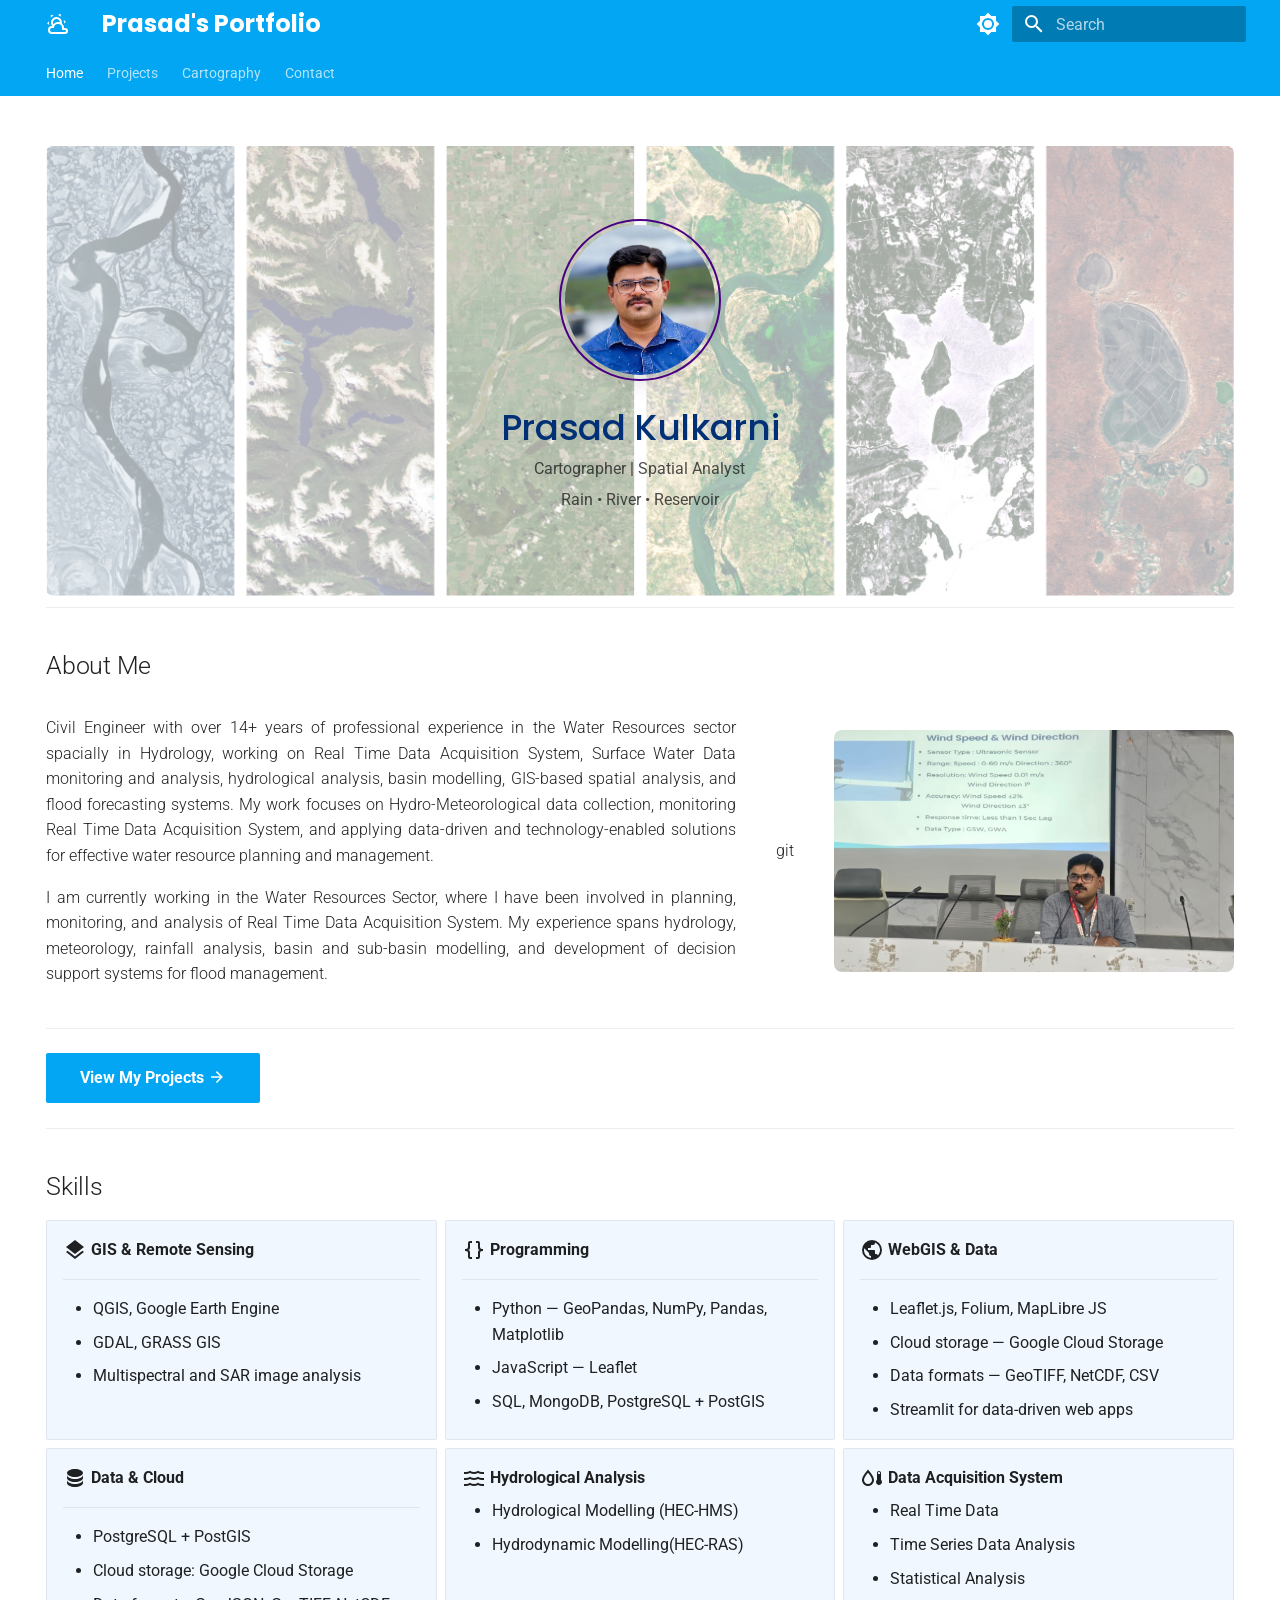
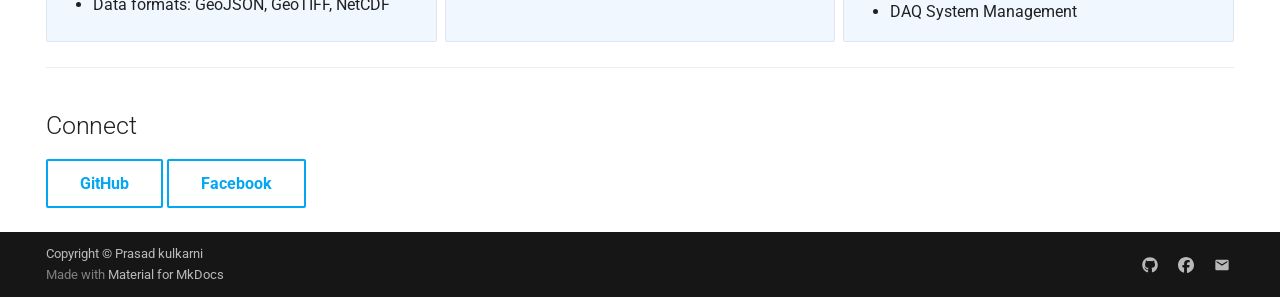
==== commit d211b887: "Deployed 0ddc42a with MkDocs version: 1.6.1" ====
--- a/index.html
+++ b/index.html
@@ -723,10 +723,11 @@
 <h2 id="about-me">About Me</h2>
 <div class="about-section">
 <div class="about-text">
-<p>Civil Engineer with over 14+ years of professional experience in the Water Resources sector, working on Real Time Data Acquisition System, Surface Water Data monitoring and analysis, hydrological analysis, basin modelling, GIS-based spatial analysis, and flood forecasting systems. My work focuses on Hydro-Meteorological data collection, monitoring Real Time Data Acquisition System, and applying data-driven and technology-enabled solutions for effective water resource planning and management.</p>
+<p>Civil Engineer with over 14+ years of professional experience in the Water Resources sector spacially in Hydrology, working on Real Time Data Acquisition System, Surface Water Data monitoring and analysis, hydrological analysis, basin modelling, GIS-based spatial analysis, and flood forecasting systems. My work focuses on Hydro-Meteorological data collection, monitoring Real Time Data Acquisition System, and applying data-driven and technology-enabled solutions for effective water resource planning and management.</p>
 <p>I am currently working in the Water Resources Sector,  where I have been involved in planning, monitoring, and analysis of Real Time 
 Data Acquisition System. My experience spans hydrology, meteorology, rainfall analysis, basin and sub-basin modelling, and development of decision support systems for flood management.</p>
 </div>
+<p>git </p>
 <div class="about-image">
   <img src="assets/images/about.png" alt="About">
 </div>
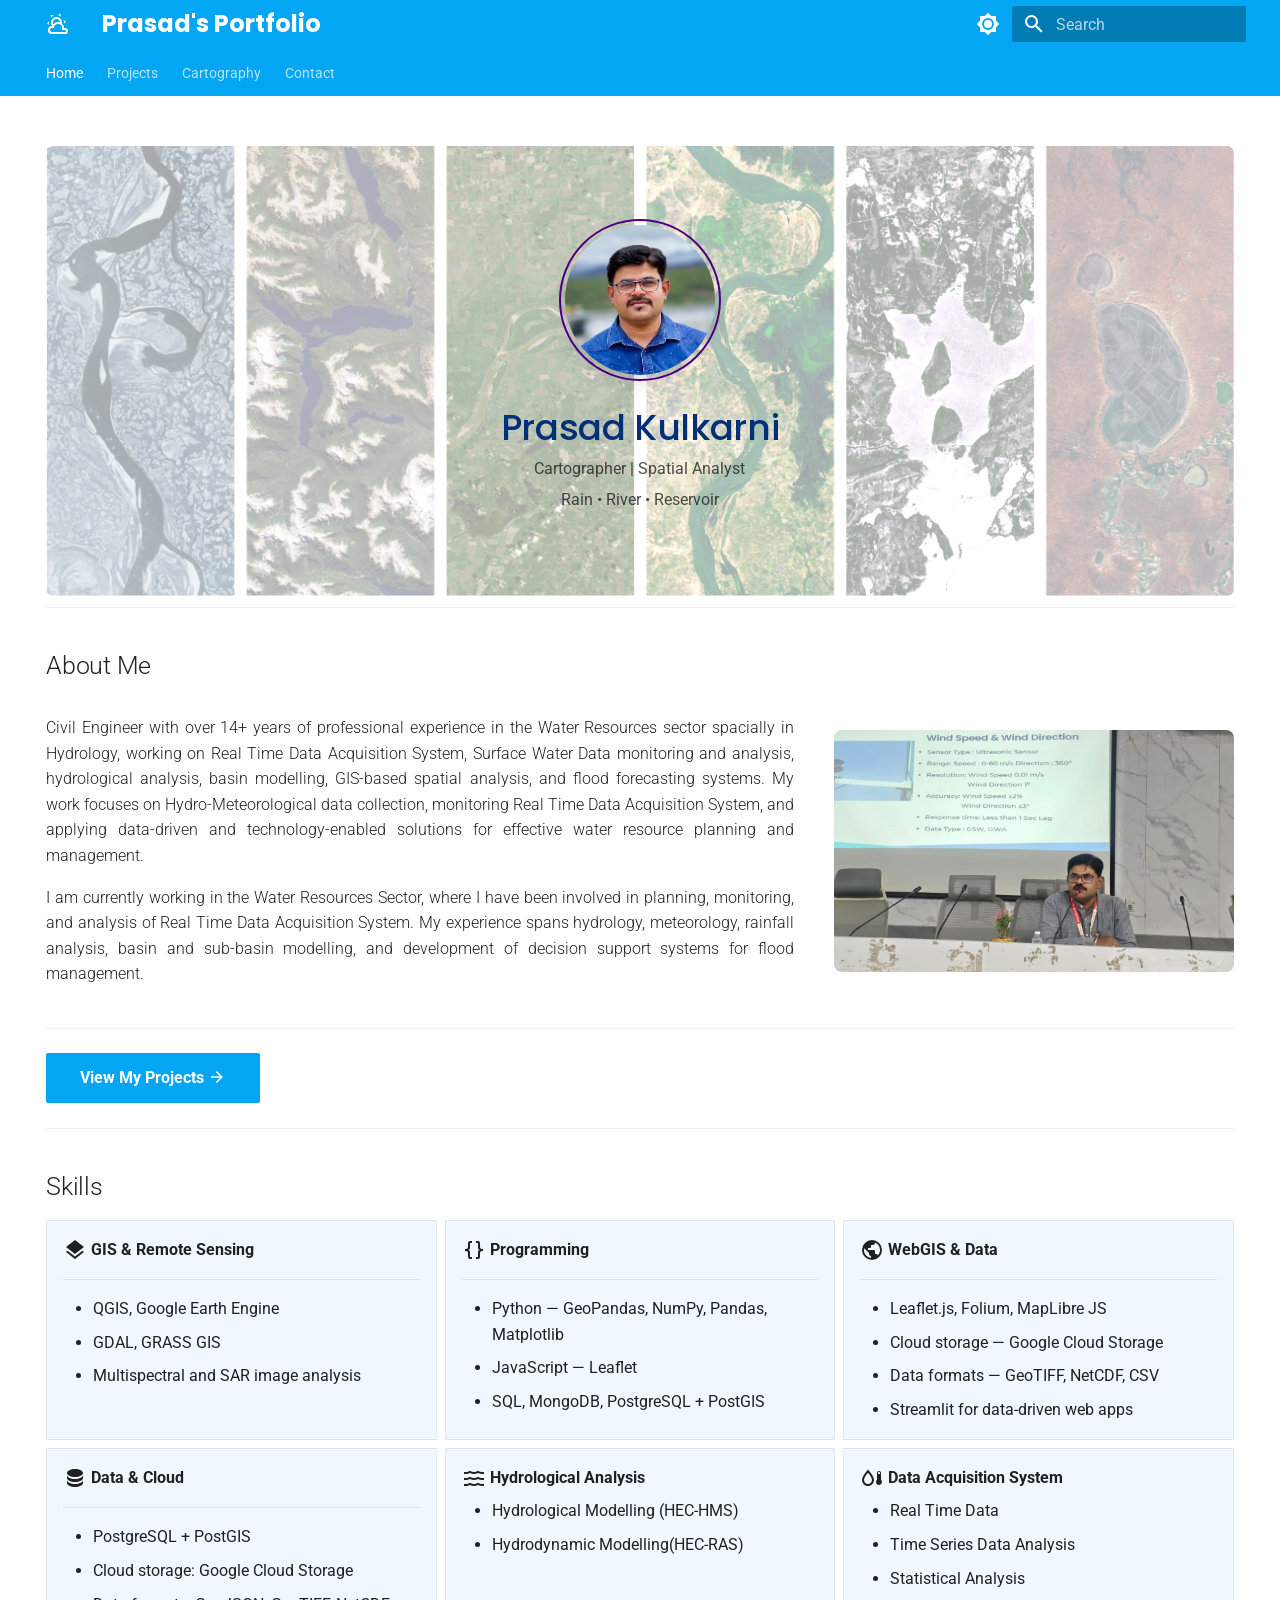
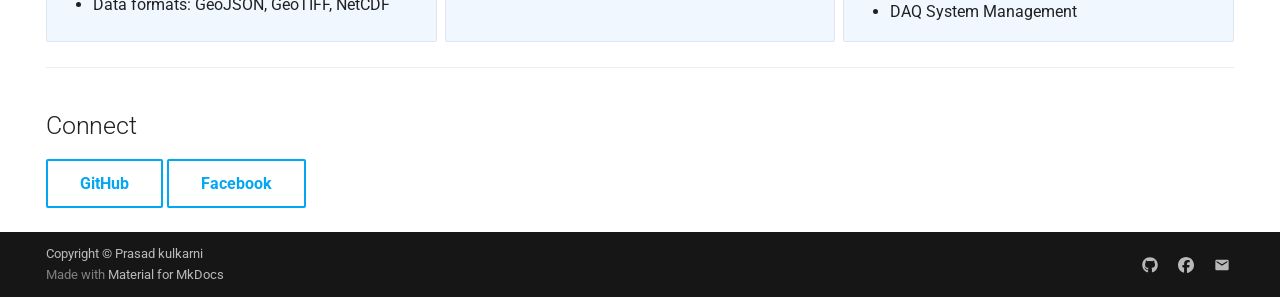
==== commit 2b710cdd: "Deployed 8100a50 with MkDocs version: 1.6.1" ====
--- a/index.html
+++ b/index.html
@@ -727,7 +727,6 @@
 <p>I am currently working in the Water Resources Sector,  where I have been involved in planning, monitoring, and analysis of Real Time 
 Data Acquisition System. My experience spans hydrology, meteorology, rainfall analysis, basin and sub-basin modelling, and development of decision support systems for flood management.</p>
 </div>
-<p>git </p>
 <div class="about-image">
   <img src="assets/images/about.png" alt="About">
 </div>
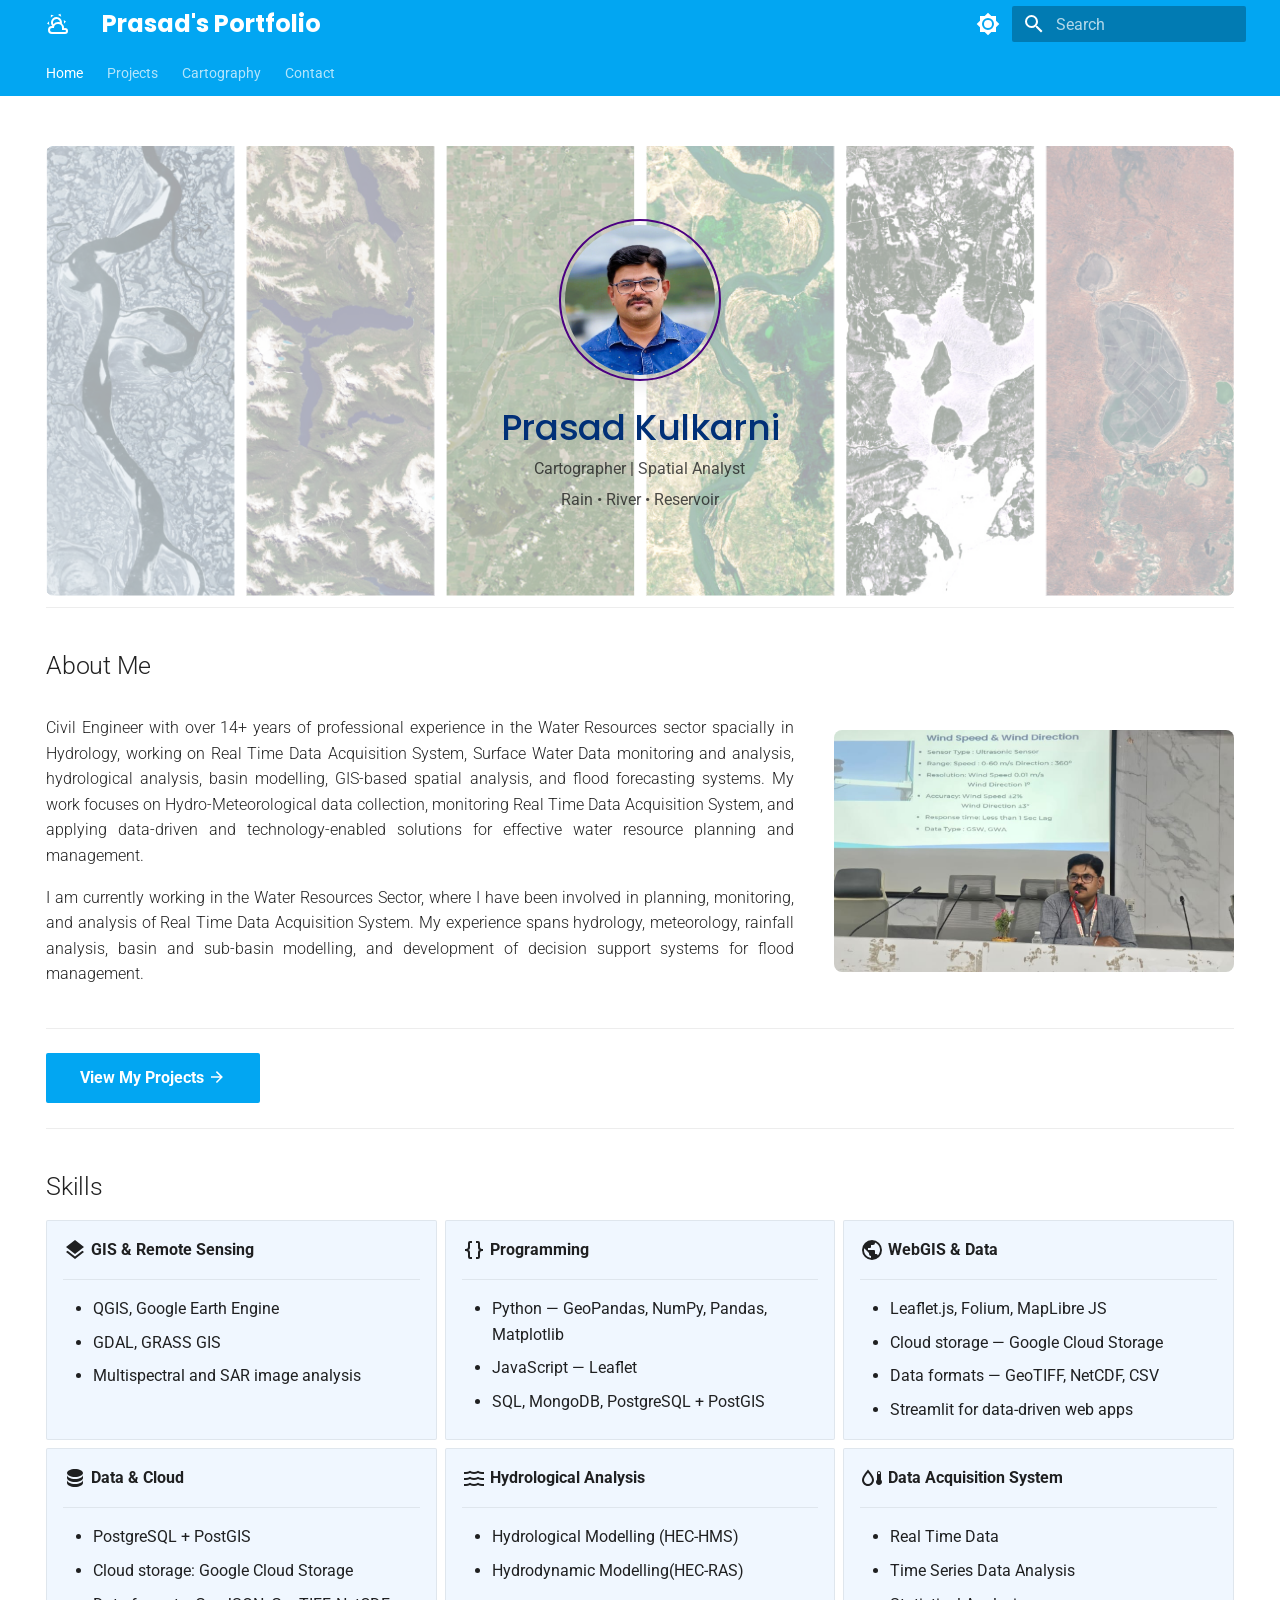
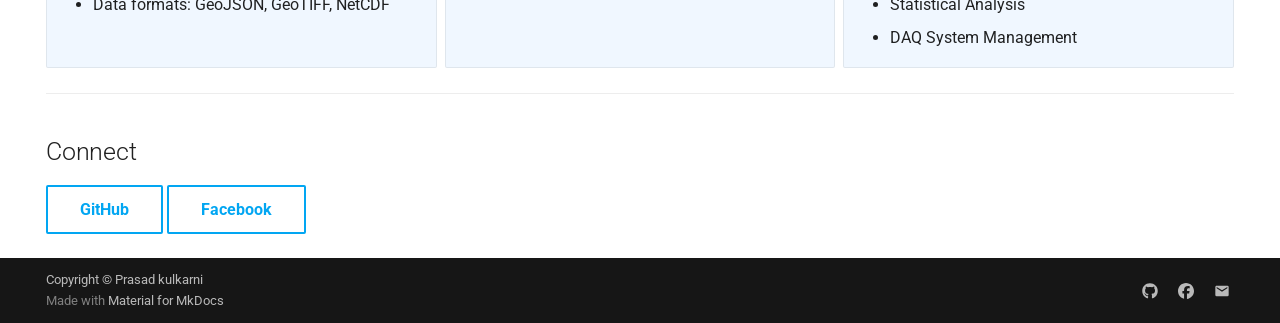
==== commit 744751b8: "Deployed c06d0da with MkDocs version: 1.6.1" ====
--- a/index.html
+++ b/index.html
@@ -788,6 +788,7 @@
 </li>
 <li>
 <p><span class="twemoji lg middle"><svg xmlns="http://www.w3.org/2000/svg" viewBox="0 0 24 24"><path d="M20 12h2v2h-2c-1.38 0-2.74-.35-4-1-2.5 1.3-5.5 1.3-8 0-1.26.65-2.63 1-4 1H2v-2h2c1.39 0 2.78-.47 4-1.33 2.44 1.71 5.56 1.71 8 0 1.22.86 2.61 1.33 4 1.33m0-6h2v2h-2c-1.38 0-2.74-.35-4-1-2.5 1.3-5.5 1.3-8 0-1.26.65-2.63 1-4 1H2V6h2c1.39 0 2.78-.47 4-1.33 2.44 1.71 5.56 1.71 8 0C17.22 5.53 18.61 6 20 6m0 12h2v2h-2c-1.38 0-2.74-.35-4-1-2.5 1.3-5.5 1.3-8 0-1.26.65-2.63 1-4 1H2v-2h2c1.39 0 2.78-.47 4-1.33 2.44 1.71 5.56 1.71 8 0 1.22.86 2.61 1.33 4 1.33"/></svg></span> <strong>Hydrological Analysis</strong></p>
+<hr />
 <ul>
 <li>Hydrological Modelling (HEC-HMS)</li>
 <li>Hydrodynamic Modelling(HEC-RAS)</li>
@@ -795,6 +796,7 @@
 </li>
 <li>
 <p><span class="twemoji lg middle"><svg xmlns="http://www.w3.org/2000/svg" viewBox="0 0 24 24"><path d="M19 5c-1.11 0-2 .89-2 2v6.76c-.64.57-1 1.39-1 2.24 0 1.66 1.34 3 3 3s3-1.34 3-3c0-.85-.36-1.67-1-2.23V7c0-1.11-.89-2-2-2m0 1c.55 0 1 .45 1 1v1h-2V7c0-.55.45-1 1-1M8 3.54l-.75.84S5.97 5.83 4.68 7.71 2 11.84 2 14c0 3.31 2.69 6 6 6s6-2.69 6-6c0-2.16-1.39-4.41-2.68-6.29S8.75 4.38 8.75 4.38zm0 3.13c.44.52.84.95 1.68 2.17C10.89 10.6 12 12.84 12 14c0 2.22-1.78 4-4 4s-4-1.78-4-4c0-1.16 1.11-3.4 2.32-5.16C7.16 7.62 7.56 7.19 8 6.67"/></svg></span> <strong>Data Acquisition System</strong></p>
+<hr />
 <ul>
 <li>Real Time Data</li>
 <li>Time Series Data Analysis</li>
